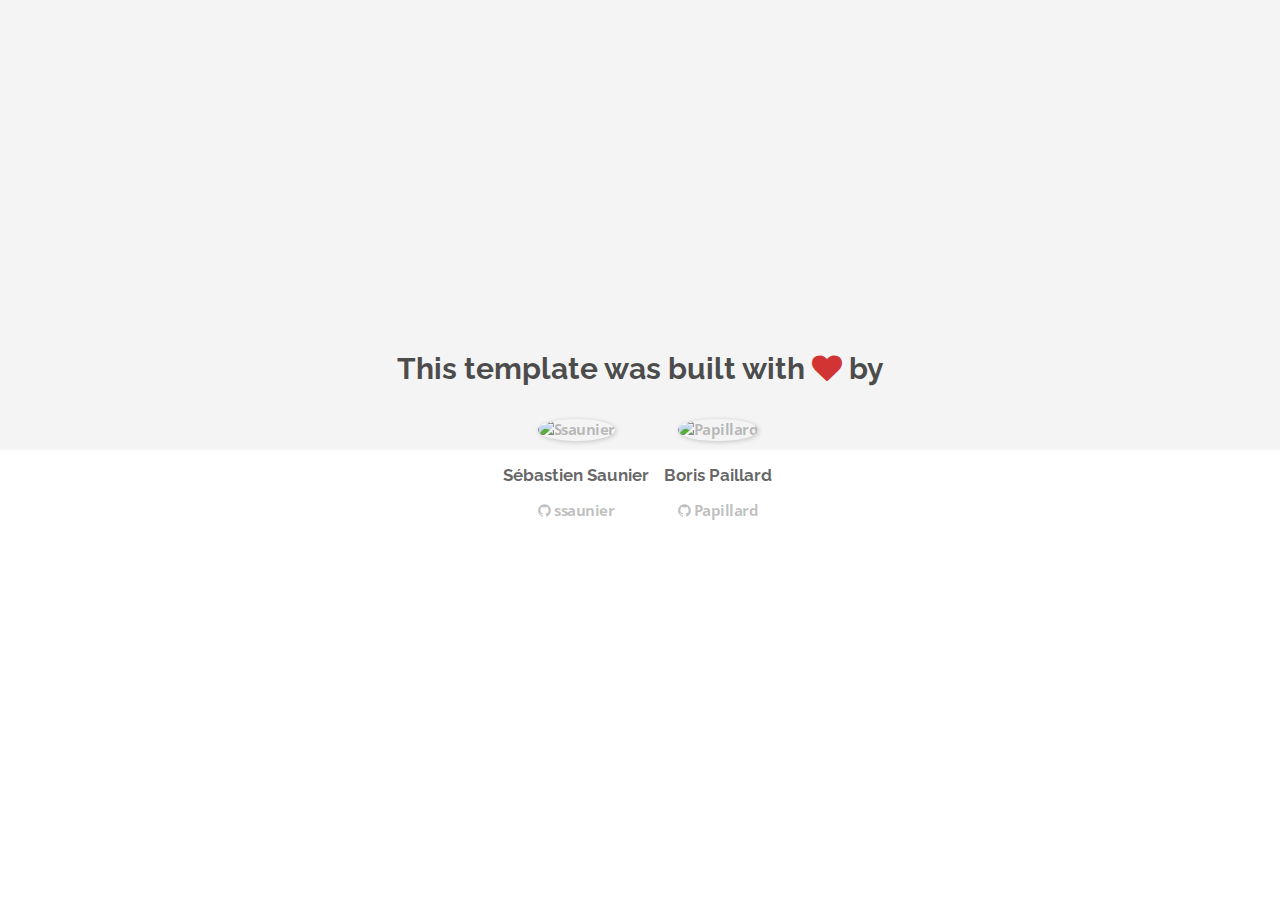
==== about.html @ 376126d7 "Automated commit at 2017-11-13 09:25:33 UTC by middleman-deploy 2.0.0-alpha" ====
<!doctype html>
<html>
  <head>
    <meta charset="utf-8">
    <meta http-equiv="x-ua-compatible" content="ie=edge">
    <meta name="viewport"
          content="width=device-width, initial-scale=1, shrink-to-fit=no">
    <!-- Use the title from a page's frontmatter if it has one -->
    <title>Le Wagon - Middleman - About</title>
    <link href="stylesheets/application-3c48b980.css" rel="stylesheet" />
    <script src="javascripts/application-93de88c9.js"></script>
    <link href="images/favicon-f15af148.png" rel="icon" type="image/png" />
  </head>
  <body>
    <div id="about">
  <div class="about-content">
    <h1>This template was built with <i class="fa fa-heart"></i> by</h1>
    <ul class="list-inline">
        <li>
<a href="https://kitt.lewagon.com/alumni/ssaunier" target="_blank">            <img src="https://kitt.lewagon.com/placeholder/users/ssaunier" class="img-circle" alt="Ssaunier" />
</a>          <h2>Sébastien Saunier</h2>
          <p>
<a href="https://github.com/ssaunier" target="_blank">              <i class="fa fa-github"></i> ssaunier
</a>          </p>
        </li>
        <li>
<a href="https://kitt.lewagon.com/alumni/Papillard" target="_blank">            <img src="https://kitt.lewagon.com/placeholder/users/Papillard" class="img-circle" alt="Papillard" />
</a>          <h2>Boris Paillard</h2>
          <p>
<a href="https://github.com/Papillard" target="_blank">              <i class="fa fa-github"></i> Papillard
</a>          </p>
        </li>
    </ul>
  </div>
</div>

  </body>
</html>
---- stylesheets/application-3c48b980.css ----
@import url("https://fonts.googleapis.com/css?family=Open+Sans:400,300,700|Raleway:400,100,300,700,500");/*!
 * Bootstrap v3.3.7 (http://getbootstrap.com)
 * Copyright 2011-2016 Twitter, Inc.
 * Licensed under MIT (https://github.com/twbs/bootstrap/blob/master/LICENSE)
 *//*! normalize.css v3.0.3 | MIT License | github.com/necolas/normalize.css */html{font-family:sans-serif;-ms-text-size-adjust:100%;-webkit-text-size-adjust:100%}body{margin:0}article,aside,details,figcaption,figure,footer,header,hgroup,main,menu,nav,section,summary{display:block}audio,canvas,progress,video{display:inline-block;vertical-align:baseline}audio:not([controls]){display:none;height:0}[hidden],template{display:none}a{background-color:transparent}a:active,a:hover{outline:0}abbr[title]{border-bottom:1px dotted}b,strong{font-weight:bold}dfn{font-style:italic}h1{font-size:2em;margin:0.67em 0}mark{background:#ff0;color:#000}small{font-size:80%}sub,sup{font-size:75%;line-height:0;position:relative;vertical-align:baseline}sup{top:-0.5em}sub{bottom:-0.25em}img{border:0}svg:not(:root){overflow:hidden}figure{margin:1em 40px}hr{-webkit-box-sizing:content-box;box-sizing:content-box;height:0}pre{overflow:auto}code,kbd,pre,samp{font-family:monospace, monospace;font-size:1em}button,input,optgroup,select,textarea{color:inherit;font:inherit;margin:0}button{overflow:visible}button,select{text-transform:none}button,html input[type="button"],input[type="reset"],input[type="submit"]{-webkit-appearance:button;cursor:pointer}button[disabled],html input[disabled]{cursor:default}button::-moz-focus-inner,input::-moz-focus-inner{border:0;padding:0}input{line-height:normal}input[type="checkbox"],input[type="radio"]{-webkit-box-sizing:border-box;box-sizing:border-box;padding:0}input[type="number"]::-webkit-inner-spin-button,input[type="number"]::-webkit-outer-spin-button{height:auto}input[type="search"]{-webkit-appearance:textfield;-webkit-box-sizing:content-box;box-sizing:content-box}input[type="search"]::-webkit-search-cancel-button,input[type="search"]::-webkit-search-decoration{-webkit-appearance:none}fieldset{border:1px solid #c0c0c0;margin:0 2px;padding:0.35em 0.625em 0.75em}legend{border:0;padding:0}textarea{overflow:auto}optgroup{font-weight:bold}table{border-collapse:collapse;border-spacing:0}td,th{padding:0}/*! Source: https://github.com/h5bp/html5-boilerplate/blob/master/src/css/main.css */@media print{*,*:before,*:after{background:transparent !important;color:#000 !important;-webkit-box-shadow:none !important;box-shadow:none !important;text-shadow:none !important}a,a:visited{text-decoration:underline}a[href]:after{content:" (" attr(href) ")"}abbr[title]:after{content:" (" attr(title) ")"}a[href^="#"]:after,a[href^="javascript:"]:after{content:""}pre,blockquote{border:1px solid #999;page-break-inside:avoid}thead{display:table-header-group}tr,img{page-break-inside:avoid}img{max-width:100% !important}p,h2,h3{orphans:3;widows:3}h2,h3{page-break-after:avoid}.navbar{display:none}.btn>.caret,.dropup>.btn>.caret{border-top-color:#000 !important}.label{border:1px solid #000}.table{border-collapse:collapse !important}.table td,.table th{background-color:#fff !important}.table-bordered th,.table-bordered td{border:1px solid #ddd !important}}@font-face{font-family:'Glyphicons Halflings';src:url("../assets/bootstrap/glyphicons-halflings-regular-86b6f62b.eot");src:url("../assets/bootstrap/glyphicons-halflings-regular-86b6f62b.eot?#iefix") format("embedded-opentype"),url("../assets/bootstrap/glyphicons-halflings-regular-ca35b697.woff2") format("woff2"),url("../assets/bootstrap/glyphicons-halflings-regular-278e49a8.woff") format("woff"),url("../assets/bootstrap/glyphicons-halflings-regular-44bc1850.ttf") format("truetype"),url("../assets/bootstrap/glyphicons-halflings-regular-de51a849.svg#glyphicons_halflingsregular") format("svg")}.glyphicon{position:relative;top:1px;display:inline-block;font-family:'Glyphicons Halflings';font-style:normal;font-weight:normal;line-height:1;-webkit-font-smoothing:antialiased;-moz-osx-font-smoothing:grayscale}.glyphicon-asterisk:before{content:"\002a"}.glyphicon-plus:before{content:"\002b"}.glyphicon-euro:before,.glyphicon-eur:before{content:"\20ac"}.glyphicon-minus:before{content:"\2212"}.glyphicon-cloud:before{content:"\2601"}.glyphicon-envelope:before{content:"\2709"}.glyphicon-pencil:before{content:"\270f"}.glyphicon-glass:before{content:"\e001"}.glyphicon-music:before{content:"\e002"}.glyphicon-search:before{content:"\e003"}.glyphicon-heart:before{content:"\e005"}.glyphicon-star:before{content:"\e006"}.glyphicon-star-empty:before{content:"\e007"}.glyphicon-user:before{content:"\e008"}.glyphicon-film:before{content:"\e009"}.glyphicon-th-large:before{content:"\e010"}.glyphicon-th:before{content:"\e011"}.glyphicon-th-list:before{content:"\e012"}.glyphicon-ok:before{content:"\e013"}.glyphicon-remove:before{content:"\e014"}.glyphicon-zoom-in:before{content:"\e015"}.glyphicon-zoom-out:before{content:"\e016"}.glyphicon-off:before{content:"\e017"}.glyphicon-signal:before{content:"\e018"}.glyphicon-cog:before{content:"\e019"}.glyphicon-trash:before{content:"\e020"}.glyphicon-home:before{content:"\e021"}.glyphicon-file:before{content:"\e022"}.glyphicon-time:before{content:"\e023"}.glyphicon-road:before{content:"\e024"}.glyphicon-download-alt:before{content:"\e025"}.glyphicon-download:before{content:"\e026"}.glyphicon-upload:before{content:"\e027"}.glyphicon-inbox:before{content:"\e028"}.glyphicon-play-circle:before{content:"\e029"}.glyphicon-repeat:before{content:"\e030"}.glyphicon-refresh:before{content:"\e031"}.glyphicon-list-alt:before{content:"\e032"}.glyphicon-lock:before{content:"\e033"}.glyphicon-flag:before{content:"\e034"}.glyphicon-headphones:before{content:"\e035"}.glyphicon-volume-off:before{content:"\e036"}.glyphicon-volume-down:before{content:"\e037"}.glyphicon-volume-up:before{content:"\e038"}.glyphicon-qrcode:before{content:"\e039"}.glyphicon-barcode:before{content:"\e040"}.glyphicon-tag:before{content:"\e041"}.glyphicon-tags:before{content:"\e042"}.glyphicon-book:before{content:"\e043"}.glyphicon-bookmark:before{content:"\e044"}.glyphicon-print:before{content:"\e045"}.glyphicon-camera:before{content:"\e046"}.glyphicon-font:before{content:"\e047"}.glyphicon-bold:before{content:"\e048"}.glyphicon-italic:before{content:"\e049"}.glyphicon-text-height:before{content:"\e050"}.glyphicon-text-width:before{content:"\e051"}.glyphicon-align-left:before{content:"\e052"}.glyphicon-align-center:before{content:"\e053"}.glyphicon-align-right:before{content:"\e054"}.glyphicon-align-justify:before{content:"\e055"}.glyphicon-list:before{content:"\e056"}.glyphicon-indent-left:before{content:"\e057"}.glyphicon-indent-right:before{content:"\e058"}.glyphicon-facetime-video:before{content:"\e059"}.glyphicon-picture:before{content:"\e060"}.glyphicon-map-marker:before{content:"\e062"}.glyphicon-adjust:before{content:"\e063"}.glyphicon-tint:before{content:"\e064"}.glyphicon-edit:before{content:"\e065"}.glyphicon-share:before{content:"\e066"}.glyphicon-check:before{content:"\e067"}.glyphicon-move:before{content:"\e068"}.glyphicon-step-backward:before{content:"\e069"}.glyphicon-fast-backward:before{content:"\e070"}.glyphicon-backward:before{content:"\e071"}.glyphicon-play:before{content:"\e072"}.glyphicon-pause:before{content:"\e073"}.glyphicon-stop:before{content:"\e074"}.glyphicon-forward:before{content:"\e075"}.glyphicon-fast-forward:before{content:"\e076"}.glyphicon-step-forward:before{content:"\e077"}.glyphicon-eject:before{content:"\e078"}.glyphicon-chevron-left:before{content:"\e079"}.glyphicon-chevron-right:before{content:"\e080"}.glyphicon-plus-sign:before{content:"\e081"}.glyphicon-minus-sign:before{content:"\e082"}.glyphicon-remove-sign:before{content:"\e083"}.glyphicon-ok-sign:before{content:"\e084"}.glyphicon-question-sign:before{content:"\e085"}.glyphicon-info-sign:before{content:"\e086"}.glyphicon-screenshot:before{content:"\e087"}.glyphicon-remove-circle:before{content:"\e088"}.glyphicon-ok-circle:before{content:"\e089"}.glyphicon-ban-circle:before{content:"\e090"}.glyphicon-arrow-left:before{content:"\e091"}.glyphicon-arrow-right:before{content:"\e092"}.glyphicon-arrow-up:before{content:"\e093"}.glyphicon-arrow-down:before{content:"\e094"}.glyphicon-share-alt:before{content:"\e095"}.glyphicon-resize-full:before{content:"\e096"}.glyphicon-resize-small:before{content:"\e097"}.glyphicon-exclamation-sign:before{content:"\e101"}.glyphicon-gift:before{content:"\e102"}.glyphicon-leaf:before{content:"\e103"}.glyphicon-fire:before{content:"\e104"}.glyphicon-eye-open:before{content:"\e105"}.glyphicon-eye-close:before{content:"\e106"}.glyphicon-warning-sign:before{content:"\e107"}.glyphicon-plane:before{content:"\e108"}.glyphicon-calendar:before{content:"\e109"}.glyphicon-random:before{content:"\e110"}.glyphicon-comment:before{content:"\e111"}.glyphicon-magnet:before{content:"\e112"}.glyphicon-chevron-up:before{content:"\e113"}.glyphicon-chevron-down:before{content:"\e114"}.glyphicon-retweet:before{content:"\e115"}.glyphicon-shopping-cart:before{content:"\e116"}.glyphicon-folder-close:before{content:"\e117"}.glyphicon-folder-open:before{content:"\e118"}.glyphicon-resize-vertical:before{content:"\e119"}.glyphicon-resize-horizontal:before{content:"\e120"}.glyphicon-hdd:before{content:"\e121"}.glyphicon-bullhorn:before{content:"\e122"}.glyphicon-bell:before{content:"\e123"}.glyphicon-certificate:before{content:"\e124"}.glyphicon-thumbs-up:before{content:"\e125"}.glyphicon-thumbs-down:before{content:"\e126"}.glyphicon-hand-right:before{content:"\e127"}.glyphicon-hand-left:before{content:"\e128"}.glyphicon-hand-up:before{content:"\e129"}.glyphicon-hand-down:before{content:"\e130"}.glyphicon-circle-arrow-right:before{content:"\e131"}.glyphicon-circle-arrow-left:before{content:"\e132"}.glyphicon-circle-arrow-up:before{content:"\e133"}.glyphicon-circle-arrow-down:before{content:"\e134"}.glyphicon-globe:before{content:"\e135"}.glyphicon-wrench:before{content:"\e136"}.glyphicon-tasks:before{content:"\e137"}.glyphicon-filter:before{content:"\e138"}.glyphicon-briefcase:before{content:"\e139"}.glyphicon-fullscreen:before{content:"\e140"}.glyphicon-dashboard:before{content:"\e141"}.glyphicon-paperclip:before{content:"\e142"}.glyphicon-heart-empty:before{content:"\e143"}.glyphicon-link:before{content:"\e144"}.glyphicon-phone:before{content:"\e145"}.glyphicon-pushpin:before{content:"\e146"}.glyphicon-usd:before{content:"\e148"}.glyphicon-gbp:before{content:"\e149"}.glyphicon-sort:before{content:"\e150"}.glyphicon-sort-by-alphabet:before{content:"\e151"}.glyphicon-sort-by-alphabet-alt:before{content:"\e152"}.glyphicon-sort-by-order:before{content:"\e153"}.glyphicon-sort-by-order-alt:before{content:"\e154"}.glyphicon-sort-by-attributes:before{content:"\e155"}.glyphicon-sort-by-attributes-alt:before{content:"\e156"}.glyphicon-unchecked:before{content:"\e157"}.glyphicon-expand:before{content:"\e158"}.glyphicon-collapse-down:before{content:"\e159"}.glyphicon-collapse-up:before{content:"\e160"}.glyphicon-log-in:before{content:"\e161"}.glyphicon-flash:before{content:"\e162"}.glyphicon-log-out:before{content:"\e163"}.glyphicon-new-window:before{content:"\e164"}.glyphicon-record:before{content:"\e165"}.glyphicon-save:before{content:"\e166"}.glyphicon-open:before{content:"\e167"}.glyphicon-saved:before{content:"\e168"}.glyphicon-import:before{content:"\e169"}.glyphicon-export:before{content:"\e170"}.glyphicon-send:before{content:"\e171"}.glyphicon-floppy-disk:before{content:"\e172"}.glyphicon-floppy-saved:before{content:"\e173"}.glyphicon-floppy-remove:before{content:"\e174"}.glyphicon-floppy-save:before{content:"\e175"}.glyphicon-floppy-open:before{content:"\e176"}.glyphicon-credit-card:before{content:"\e177"}.glyphicon-transfer:before{content:"\e178"}.glyphicon-cutlery:before{content:"\e179"}.glyphicon-header:before{content:"\e180"}.glyphicon-compressed:before{content:"\e181"}.glyphicon-earphone:before{content:"\e182"}.glyphicon-phone-alt:before{content:"\e183"}.glyphicon-tower:before{content:"\e184"}.glyphicon-stats:before{content:"\e185"}.glyphicon-sd-video:before{content:"\e186"}.glyphicon-hd-video:before{content:"\e187"}.glyphicon-subtitles:before{content:"\e188"}.glyphicon-sound-stereo:before{content:"\e189"}.glyphicon-sound-dolby:before{content:"\e190"}.glyphicon-sound-5-1:before{content:"\e191"}.glyphicon-sound-6-1:before{content:"\e192"}.glyphicon-sound-7-1:before{content:"\e193"}.glyphicon-copyright-mark:before{content:"\e194"}.glyphicon-registration-mark:before{content:"\e195"}.glyphicon-cloud-download:before{content:"\e197"}.glyphicon-cloud-upload:before{content:"\e198"}.glyphicon-tree-conifer:before{content:"\e199"}.glyphicon-tree-deciduous:before{content:"\e200"}.glyphicon-cd:before{content:"\e201"}.glyphicon-save-file:before{content:"\e202"}.glyphicon-open-file:before{content:"\e203"}.glyphicon-level-up:before{content:"\e204"}.glyphicon-copy:before{content:"\e205"}.glyphicon-paste:before{content:"\e206"}.glyphicon-alert:before{content:"\e209"}.glyphicon-equalizer:before{content:"\e210"}.glyphicon-king:before{content:"\e211"}.glyphicon-queen:before{content:"\e212"}.glyphicon-pawn:before{content:"\e213"}.glyphicon-bishop:before{content:"\e214"}.glyphicon-knight:before{content:"\e215"}.glyphicon-baby-formula:before{content:"\e216"}.glyphicon-tent:before{content:"\26fa"}.glyphicon-blackboard:before{content:"\e218"}.glyphicon-bed:before{content:"\e219"}.glyphicon-apple:before{content:"\f8ff"}.glyphicon-erase:before{content:"\e221"}.glyphicon-hourglass:before{content:"\231b"}.glyphicon-lamp:before{content:"\e223"}.glyphicon-duplicate:before{content:"\e224"}.glyphicon-piggy-bank:before{content:"\e225"}.glyphicon-scissors:before{content:"\e226"}.glyphicon-bitcoin:before{content:"\e227"}.glyphicon-btc:before{content:"\e227"}.glyphicon-xbt:before{content:"\e227"}.glyphicon-yen:before{content:"\00a5"}.glyphicon-jpy:before{content:"\00a5"}.glyphicon-ruble:before{content:"\20bd"}.glyphicon-rub:before{content:"\20bd"}.glyphicon-scale:before{content:"\e230"}.glyphicon-ice-lolly:before{content:"\e231"}.glyphicon-ice-lolly-tasted:before{content:"\e232"}.glyphicon-education:before{content:"\e233"}.glyphicon-option-horizontal:before{content:"\e234"}.glyphicon-option-vertical:before{content:"\e235"}.glyphicon-menu-hamburger:before{content:"\e236"}.glyphicon-modal-window:before{content:"\e237"}.glyphicon-oil:before{content:"\e238"}.glyphicon-grain:before{content:"\e239"}.glyphicon-sunglasses:before{content:"\e240"}.glyphicon-text-size:before{content:"\e241"}.glyphicon-text-color:before{content:"\e242"}.glyphicon-text-background:before{content:"\e243"}.glyphicon-object-align-top:before{content:"\e244"}.glyphicon-object-align-bottom:before{content:"\e245"}.glyphicon-object-align-horizontal:before{content:"\e246"}.glyphicon-object-align-left:before{content:"\e247"}.glyphicon-object-align-vertical:before{content:"\e248"}.glyphicon-object-align-right:before{content:"\e249"}.glyphicon-triangle-right:before{content:"\e250"}.glyphicon-triangle-left:before{content:"\e251"}.glyphicon-triangle-bottom:before{content:"\e252"}.glyphicon-triangle-top:before{content:"\e253"}.glyphicon-console:before{content:"\e254"}.glyphicon-superscript:before{content:"\e255"}.glyphicon-subscript:before{content:"\e256"}.glyphicon-menu-left:before{content:"\e257"}.glyphicon-menu-right:before{content:"\e258"}.glyphicon-menu-down:before{content:"\e259"}.glyphicon-menu-up:before{content:"\e260"}*{-webkit-box-sizing:border-box;box-sizing:border-box}*:before,*:after{-webkit-box-sizing:border-box;box-sizing:border-box}html{font-size:10px;-webkit-tap-highlight-color:transparent}body{font-family:"Open Sans", "Helvetica", "sans-serif";font-size:18px;line-height:1.42857143;color:#333333;background-color:#F4F4F4}input,button,select,textarea{font-family:inherit;font-size:inherit;line-height:inherit}a{color:#469AE0;text-decoration:none}a:hover,a:focus{color:#1f74ba;text-decoration:underline}a:focus{outline:5px auto -webkit-focus-ring-color;outline-offset:-2px}figure{margin:0}img{vertical-align:middle}.img-responsive{display:block;max-width:100%;height:auto}.img-rounded{border-radius:2px}.img-thumbnail{padding:4px;line-height:1.42857143;background-color:#F4F4F4;border:1px solid #ddd;border-radius:2px;-webkit-transition:all 0.2s ease-in-out;transition:all 0.2s ease-in-out;display:inline-block;max-width:100%;height:auto}.img-circle{border-radius:50%}hr{margin-top:25px;margin-bottom:25px;border:0;border-top:1px solid #eeeeee}.sr-only{position:absolute;width:1px;height:1px;margin:-1px;padding:0;overflow:hidden;clip:rect(0, 0, 0, 0);border:0}.sr-only-focusable:active,.sr-only-focusable:focus{position:static;width:auto;height:auto;margin:0;overflow:visible;clip:auto}[role="button"]{cursor:pointer}h1,h2,h3,h4,h5,h6,.h1,.h2,.h3,.h4,.h5,.h6{font-family:"Raleway", "Helvetica", "sans-serif";font-weight:500;line-height:1.1;color:inherit}h1 small,h1 .small,h2 small,h2 .small,h3 small,h3 .small,h4 small,h4 .small,h5 small,h5 .small,h6 small,h6 .small,.h1 small,.h1 .small,.h2 small,.h2 .small,.h3 small,.h3 .small,.h4 small,.h4 .small,.h5 small,.h5 .small,.h6 small,.h6 .small{font-weight:normal;line-height:1;color:#777777}h1,.h1,h2,.h2,h3,.h3{margin-top:25px;margin-bottom:12.5px}h1 small,h1 .small,.h1 small,.h1 .small,h2 small,h2 .small,.h2 small,.h2 .small,h3 small,h3 .small,.h3 small,.h3 .small{font-size:65%}h4,.h4,h5,.h5,h6,.h6{margin-top:12.5px;margin-bottom:12.5px}h4 small,h4 .small,.h4 small,.h4 .small,h5 small,h5 .small,.h5 small,.h5 .small,h6 small,h6 .small,.h6 small,.h6 .small{font-size:75%}h1,.h1{font-size:46px}h2,.h2{font-size:38px}h3,.h3{font-size:31px}h4,.h4{font-size:23px}h5,.h5{font-size:18px}h6,.h6{font-size:16px}p{margin:0 0 12.5px}.lead{margin-bottom:25px;font-size:20px;font-weight:300;line-height:1.4}@media (min-width: 768px){.lead{font-size:27px}}small,.small{font-size:88%}mark,.mark{background-color:#fcf8e3;padding:.2em}.text-left{text-align:left}.text-right{text-align:right}.text-center{text-align:center}.text-justify{text-align:justify}.text-nowrap{white-space:nowrap}.text-lowercase{text-transform:lowercase}.text-uppercase,.initialism{text-transform:uppercase}.text-capitalize{text-transform:capitalize}.text-muted{color:#777777}.text-primary{color:#469AE0}a.text-primary:hover,a.text-primary:focus{color:#2381d0}.text-success{color:#3c763d}a.text-success:hover,a.text-success:focus{color:#2b542c}.text-info{color:#31708f}a.text-info:hover,a.text-info:focus{color:#245269}.text-warning{color:#8a6d3b}a.text-warning:hover,a.text-warning:focus{color:#66512c}.text-danger{color:#a94442}a.text-danger:hover,a.text-danger:focus{color:#843534}.bg-primary{color:#fff}.bg-primary{background-color:#469AE0}a.bg-primary:hover,a.bg-primary:focus{background-color:#2381d0}.bg-success{background-color:#dff0d8}a.bg-success:hover,a.bg-success:focus{background-color:#c1e2b3}.bg-info{background-color:#d9edf7}a.bg-info:hover,a.bg-info:focus{background-color:#afd9ee}.bg-warning{background-color:#fcf8e3}a.bg-warning:hover,a.bg-warning:focus{background-color:#f7ecb5}.bg-danger{background-color:#f2dede}a.bg-danger:hover,a.bg-danger:focus{background-color:#e4b9b9}.page-header{padding-bottom:11.5px;margin:50px 0 25px;border-bottom:1px solid #eeeeee}ul,ol{margin-top:0;margin-bottom:12.5px}ul ul,ul ol,ol ul,ol ol{margin-bottom:0}.list-unstyled{padding-left:0;list-style:none}.list-inline{padding-left:0;list-style:none;margin-left:-5px}.list-inline>li{display:inline-block;padding-left:5px;padding-right:5px}dl{margin-top:0;margin-bottom:25px}dt,dd{line-height:1.42857143}dt{font-weight:bold}dd{margin-left:0}.dl-horizontal dd:before,.dl-horizontal dd:after{content:" ";display:table}.dl-horizontal dd:after{clear:both}@media (min-width: 768px){.dl-horizontal dt{float:left;width:160px;clear:left;text-align:right;overflow:hidden;text-overflow:ellipsis;white-space:nowrap}.dl-horizontal dd{margin-left:180px}}abbr[title],abbr[data-original-title]{cursor:help;border-bottom:1px dotted #777777}.initialism{font-size:90%}blockquote{padding:12.5px 25px;margin:0 0 25px;font-size:22.5px;border-left:5px solid #eeeeee}blockquote p:last-child,blockquote ul:last-child,blockquote ol:last-child{margin-bottom:0}blockquote footer,blockquote small,blockquote .small{display:block;font-size:80%;line-height:1.42857143;color:#777777}blockquote footer:before,blockquote small:before,blockquote .small:before{content:'\2014 \00A0'}.blockquote-reverse,blockquote.pull-right{padding-right:15px;padding-left:0;border-right:5px solid #eeeeee;border-left:0;text-align:right}.blockquote-reverse footer:before,.blockquote-reverse small:before,.blockquote-reverse .small:before,blockquote.pull-right footer:before,blockquote.pull-right small:before,blockquote.pull-right .small:before{content:''}.blockquote-reverse footer:after,.blockquote-reverse small:after,.blockquote-reverse .small:after,blockquote.pull-right footer:after,blockquote.pull-right small:after,blockquote.pull-right .small:after{content:'\00A0 \2014'}address{margin-bottom:25px;font-style:normal;line-height:1.42857143}code,kbd,pre,samp{font-family:Menlo, Monaco, Consolas, "Courier New", monospace}code{padding:2px 4px;font-size:90%;color:#c7254e;background-color:#f9f2f4;border-radius:2px}kbd{padding:2px 4px;font-size:90%;color:#fff;background-color:#333;border-radius:2px;-webkit-box-shadow:inset 0 -1px 0 rgba(0,0,0,0.25);box-shadow:inset 0 -1px 0 rgba(0,0,0,0.25)}kbd kbd{padding:0;font-size:100%;font-weight:bold;-webkit-box-shadow:none;box-shadow:none}pre{display:block;padding:12px;margin:0 0 12.5px;font-size:17px;line-height:1.42857143;word-break:break-all;word-wrap:break-word;color:#333333;background-color:#f5f5f5;border:1px solid #ccc;border-radius:2px}pre code{padding:0;font-size:inherit;color:inherit;white-space:pre-wrap;background-color:transparent;border-radius:0}.pre-scrollable{max-height:340px;overflow-y:scroll}.container{margin-right:auto;margin-left:auto;padding-left:15px;padding-right:15px}.container:before,.container:after{content:" ";display:table}.container:after{clear:both}@media (min-width: 768px){.container{width:750px}}@media (min-width: 992px){.container{width:970px}}@media (min-width: 1200px){.container{width:1170px}}.container-fluid{margin-right:auto;margin-left:auto;padding-left:15px;padding-right:15px}.container-fluid:before,.container-fluid:after{content:" ";display:table}.container-fluid:after{clear:both}.row{margin-left:-15px;margin-right:-15px}.row:before,.row:after{content:" ";display:table}.row:after{clear:both}.col-xs-1,.col-sm-1,.col-md-1,.col-lg-1,.col-xs-2,.col-sm-2,.col-md-2,.col-lg-2,.col-xs-3,.col-sm-3,.col-md-3,.col-lg-3,.col-xs-4,.col-sm-4,.col-md-4,.col-lg-4,.col-xs-5,.col-sm-5,.col-md-5,.col-lg-5,.col-xs-6,.col-sm-6,.col-md-6,.col-lg-6,.col-xs-7,.col-sm-7,.col-md-7,.col-lg-7,.col-xs-8,.col-sm-8,.col-md-8,.col-lg-8,.col-xs-9,.col-sm-9,.col-md-9,.col-lg-9,.col-xs-10,.col-sm-10,.col-md-10,.col-lg-10,.col-xs-11,.col-sm-11,.col-md-11,.col-lg-11,.col-xs-12,.col-sm-12,.col-md-12,.col-lg-12{position:relative;min-height:1px;padding-left:15px;padding-right:15px}.col-xs-1,.col-xs-2,.col-xs-3,.col-xs-4,.col-xs-5,.col-xs-6,.col-xs-7,.col-xs-8,.col-xs-9,.col-xs-10,.col-xs-11,.col-xs-12{float:left}.col-xs-1{width:8.33333333%}.col-xs-2{width:16.66666667%}.col-xs-3{width:25%}.col-xs-4{width:33.33333333%}.col-xs-5{width:41.66666667%}.col-xs-6{width:50%}.col-xs-7{width:58.33333333%}.col-xs-8{width:66.66666667%}.col-xs-9{width:75%}.col-xs-10{width:83.33333333%}.col-xs-11{width:91.66666667%}.col-xs-12{width:100%}.col-xs-pull-0{right:auto}.col-xs-pull-1{right:8.33333333%}.col-xs-pull-2{right:16.66666667%}.col-xs-pull-3{right:25%}.col-xs-pull-4{right:33.33333333%}.col-xs-pull-5{right:41.66666667%}.col-xs-pull-6{right:50%}.col-xs-pull-7{right:58.33333333%}.col-xs-pull-8{right:66.66666667%}.col-xs-pull-9{right:75%}.col-xs-pull-10{right:83.33333333%}.col-xs-pull-11{right:91.66666667%}.col-xs-pull-12{right:100%}.col-xs-push-0{left:auto}.col-xs-push-1{left:8.33333333%}.col-xs-push-2{left:16.66666667%}.col-xs-push-3{left:25%}.col-xs-push-4{left:33.33333333%}.col-xs-push-5{left:41.66666667%}.col-xs-push-6{left:50%}.col-xs-push-7{left:58.33333333%}.col-xs-push-8{left:66.66666667%}.col-xs-push-9{left:75%}.col-xs-push-10{left:83.33333333%}.col-xs-push-11{left:91.66666667%}.col-xs-push-12{left:100%}.col-xs-offset-0{margin-left:0%}.col-xs-offset-1{margin-left:8.33333333%}.col-xs-offset-2{margin-left:16.66666667%}.col-xs-offset-3{margin-left:25%}.col-xs-offset-4{margin-left:33.33333333%}.col-xs-offset-5{margin-left:41.66666667%}.col-xs-offset-6{margin-left:50%}.col-xs-offset-7{margin-left:58.33333333%}.col-xs-offset-8{margin-left:66.66666667%}.col-xs-offset-9{margin-left:75%}.col-xs-offset-10{margin-left:83.33333333%}.col-xs-offset-11{margin-left:91.66666667%}.col-xs-offset-12{margin-left:100%}@media (min-width: 768px){.col-sm-1,.col-sm-2,.col-sm-3,.col-sm-4,.col-sm-5,.col-sm-6,.col-sm-7,.col-sm-8,.col-sm-9,.col-sm-10,.col-sm-11,.col-sm-12{float:left}.col-sm-1{width:8.33333333%}.col-sm-2{width:16.66666667%}.col-sm-3{width:25%}.col-sm-4{width:33.33333333%}.col-sm-5{width:41.66666667%}.col-sm-6{width:50%}.col-sm-7{width:58.33333333%}.col-sm-8{width:66.66666667%}.col-sm-9{width:75%}.col-sm-10{width:83.33333333%}.col-sm-11{width:91.66666667%}.col-sm-12{width:100%}.col-sm-pull-0{right:auto}.col-sm-pull-1{right:8.33333333%}.col-sm-pull-2{right:16.66666667%}.col-sm-pull-3{right:25%}.col-sm-pull-4{right:33.33333333%}.col-sm-pull-5{right:41.66666667%}.col-sm-pull-6{right:50%}.col-sm-pull-7{right:58.33333333%}.col-sm-pull-8{right:66.66666667%}.col-sm-pull-9{right:75%}.col-sm-pull-10{right:83.33333333%}.col-sm-pull-11{right:91.66666667%}.col-sm-pull-12{right:100%}.col-sm-push-0{left:auto}.col-sm-push-1{left:8.33333333%}.col-sm-push-2{left:16.66666667%}.col-sm-push-3{left:25%}.col-sm-push-4{left:33.33333333%}.col-sm-push-5{left:41.66666667%}.col-sm-push-6{left:50%}.col-sm-push-7{left:58.33333333%}.col-sm-push-8{left:66.66666667%}.col-sm-push-9{left:75%}.col-sm-push-10{left:83.33333333%}.col-sm-push-11{left:91.66666667%}.col-sm-push-12{left:100%}.col-sm-offset-0{margin-left:0%}.col-sm-offset-1{margin-left:8.33333333%}.col-sm-offset-2{margin-left:16.66666667%}.col-sm-offset-3{margin-left:25%}.col-sm-offset-4{margin-left:33.33333333%}.col-sm-offset-5{margin-left:41.66666667%}.col-sm-offset-6{margin-left:50%}.col-sm-offset-7{margin-left:58.33333333%}.col-sm-offset-8{margin-left:66.66666667%}.col-sm-offset-9{margin-left:75%}.col-sm-offset-10{margin-left:83.33333333%}.col-sm-offset-11{margin-left:91.66666667%}.col-sm-offset-12{margin-left:100%}}@media (min-width: 992px){.col-md-1,.col-md-2,.col-md-3,.col-md-4,.col-md-5,.col-md-6,.col-md-7,.col-md-8,.col-md-9,.col-md-10,.col-md-11,.col-md-12{float:left}.col-md-1{width:8.33333333%}.col-md-2{width:16.66666667%}.col-md-3{width:25%}.col-md-4{width:33.33333333%}.col-md-5{width:41.66666667%}.col-md-6{width:50%}.col-md-7{width:58.33333333%}.col-md-8{width:66.66666667%}.col-md-9{width:75%}.col-md-10{width:83.33333333%}.col-md-11{width:91.66666667%}.col-md-12{width:100%}.col-md-pull-0{right:auto}.col-md-pull-1{right:8.33333333%}.col-md-pull-2{right:16.66666667%}.col-md-pull-3{right:25%}.col-md-pull-4{right:33.33333333%}.col-md-pull-5{right:41.66666667%}.col-md-pull-6{right:50%}.col-md-pull-7{right:58.33333333%}.col-md-pull-8{right:66.66666667%}.col-md-pull-9{right:75%}.col-md-pull-10{right:83.33333333%}.col-md-pull-11{right:91.66666667%}.col-md-pull-12{right:100%}.col-md-push-0{left:auto}.col-md-push-1{left:8.33333333%}.col-md-push-2{left:16.66666667%}.col-md-push-3{left:25%}.col-md-push-4{left:33.33333333%}.col-md-push-5{left:41.66666667%}.col-md-push-6{left:50%}.col-md-push-7{left:58.33333333%}.col-md-push-8{left:66.66666667%}.col-md-push-9{left:75%}.col-md-push-10{left:83.33333333%}.col-md-push-11{left:91.66666667%}.col-md-push-12{left:100%}.col-md-offset-0{margin-left:0%}.col-md-offset-1{margin-left:8.33333333%}.col-md-offset-2{margin-left:16.66666667%}.col-md-offset-3{margin-left:25%}.col-md-offset-4{margin-left:33.33333333%}.col-md-offset-5{margin-left:41.66666667%}.col-md-offset-6{margin-left:50%}.col-md-offset-7{margin-left:58.33333333%}.col-md-offset-8{margin-left:66.66666667%}.col-md-offset-9{margin-left:75%}.col-md-offset-10{margin-left:83.33333333%}.col-md-offset-11{margin-left:91.66666667%}.col-md-offset-12{margin-left:100%}}@media (min-width: 1200px){.col-lg-1,.col-lg-2,.col-lg-3,.col-lg-4,.col-lg-5,.col-lg-6,.col-lg-7,.col-lg-8,.col-lg-9,.col-lg-10,.col-lg-11,.col-lg-12{float:left}.col-lg-1{width:8.33333333%}.col-lg-2{width:16.66666667%}.col-lg-3{width:25%}.col-lg-4{width:33.33333333%}.col-lg-5{width:41.66666667%}.col-lg-6{width:50%}.col-lg-7{width:58.33333333%}.col-lg-8{width:66.66666667%}.col-lg-9{width:75%}.col-lg-10{width:83.33333333%}.col-lg-11{width:91.66666667%}.col-lg-12{width:100%}.col-lg-pull-0{right:auto}.col-lg-pull-1{right:8.33333333%}.col-lg-pull-2{right:16.66666667%}.col-lg-pull-3{right:25%}.col-lg-pull-4{right:33.33333333%}.col-lg-pull-5{right:41.66666667%}.col-lg-pull-6{right:50%}.col-lg-pull-7{right:58.33333333%}.col-lg-pull-8{right:66.66666667%}.col-lg-pull-9{right:75%}.col-lg-pull-10{right:83.33333333%}.col-lg-pull-11{right:91.66666667%}.col-lg-pull-12{right:100%}.col-lg-push-0{left:auto}.col-lg-push-1{left:8.33333333%}.col-lg-push-2{left:16.66666667%}.col-lg-push-3{left:25%}.col-lg-push-4{left:33.33333333%}.col-lg-push-5{left:41.66666667%}.col-lg-push-6{left:50%}.col-lg-push-7{left:58.33333333%}.col-lg-push-8{left:66.66666667%}.col-lg-push-9{left:75%}.col-lg-push-10{left:83.33333333%}.col-lg-push-11{left:91.66666667%}.col-lg-push-12{left:100%}.col-lg-offset-0{margin-left:0%}.col-lg-offset-1{margin-left:8.33333333%}.col-lg-offset-2{margin-left:16.66666667%}.col-lg-offset-3{margin-left:25%}.col-lg-offset-4{margin-left:33.33333333%}.col-lg-offset-5{margin-left:41.66666667%}.col-lg-offset-6{margin-left:50%}.col-lg-offset-7{margin-left:58.33333333%}.col-lg-offset-8{margin-left:66.66666667%}.col-lg-offset-9{margin-left:75%}.col-lg-offset-10{margin-left:83.33333333%}.col-lg-offset-11{margin-left:91.66666667%}.col-lg-offset-12{margin-left:100%}}table{background-color:transparent}caption{padding-top:8px;padding-bottom:8px;color:#777777;text-align:left}th{text-align:left}.table{width:100%;max-width:100%;margin-bottom:25px}.table>thead>tr>th,.table>thead>tr>td,.table>tbody>tr>th,.table>tbody>tr>td,.table>tfoot>tr>th,.table>tfoot>tr>td{padding:8px;line-height:1.42857143;vertical-align:top;border-top:1px solid #ddd}.table>thead>tr>th{vertical-align:bottom;border-bottom:2px solid #ddd}.table>caption+thead>tr:first-child>th,.table>caption+thead>tr:first-child>td,.table>colgroup+thead>tr:first-child>th,.table>colgroup+thead>tr:first-child>td,.table>thead:first-child>tr:first-child>th,.table>thead:first-child>tr:first-child>td{border-top:0}.table>tbody+tbody{border-top:2px solid #ddd}.table .table{background-color:#F4F4F4}.table-condensed>thead>tr>th,.table-condensed>thead>tr>td,.table-condensed>tbody>tr>th,.table-condensed>tbody>tr>td,.table-condensed>tfoot>tr>th,.table-condensed>tfoot>tr>td{padding:5px}.table-bordered{border:1px solid #ddd}.table-bordered>thead>tr>th,.table-bordered>thead>tr>td,.table-bordered>tbody>tr>th,.table-bordered>tbody>tr>td,.table-bordered>tfoot>tr>th,.table-bordered>tfoot>tr>td{border:1px solid #ddd}.table-bordered>thead>tr>th,.table-bordered>thead>tr>td{border-bottom-width:2px}.table-striped>tbody>tr:nth-of-type(odd){background-color:#f9f9f9}.table-hover>tbody>tr:hover{background-color:#f5f5f5}table col[class*="col-"]{position:static;float:none;display:table-column}table td[class*="col-"],table th[class*="col-"]{position:static;float:none;display:table-cell}.table>thead>tr>td.active,.table>thead>tr>th.active,.table>thead>tr.active>td,.table>thead>tr.active>th,.table>tbody>tr>td.active,.table>tbody>tr>th.active,.table>tbody>tr.active>td,.table>tbody>tr.active>th,.table>tfoot>tr>td.active,.table>tfoot>tr>th.active,.table>tfoot>tr.active>td,.table>tfoot>tr.active>th{background-color:#f5f5f5}.table-hover>tbody>tr>td.active:hover,.table-hover>tbody>tr>th.active:hover,.table-hover>tbody>tr.active:hover>td,.table-hover>tbody>tr:hover>.active,.table-hover>tbody>tr.active:hover>th{background-color:#e8e8e8}.table>thead>tr>td.success,.table>thead>tr>th.success,.table>thead>tr.success>td,.table>thead>tr.success>th,.table>tbody>tr>td.success,.table>tbody>tr>th.success,.table>tbody>tr.success>td,.table>tbody>tr.success>th,.table>tfoot>tr>td.success,.table>tfoot>tr>th.success,.table>tfoot>tr.success>td,.table>tfoot>tr.success>th{background-color:#dff0d8}.table-hover>tbody>tr>td.success:hover,.table-hover>tbody>tr>th.success:hover,.table-hover>tbody>tr.success:hover>td,.table-hover>tbody>tr:hover>.success,.table-hover>tbody>tr.success:hover>th{background-color:#d0e9c6}.table>thead>tr>td.info,.table>thead>tr>th.info,.table>thead>tr.info>td,.table>thead>tr.info>th,.table>tbody>tr>td.info,.table>tbody>tr>th.info,.table>tbody>tr.info>td,.table>tbody>tr.info>th,.table>tfoot>tr>td.info,.table>tfoot>tr>th.info,.table>tfoot>tr.info>td,.table>tfoot>tr.info>th{background-color:#d9edf7}.table-hover>tbody>tr>td.info:hover,.table-hover>tbody>tr>th.info:hover,.table-hover>tbody>tr.info:hover>td,.table-hover>tbody>tr:hover>.info,.table-hover>tbody>tr.info:hover>th{background-color:#c4e3f3}.table>thead>tr>td.warning,.table>thead>tr>th.warning,.table>thead>tr.warning>td,.table>thead>tr.warning>th,.table>tbody>tr>td.warning,.table>tbody>tr>th.warning,.table>tbody>tr.warning>td,.table>tbody>tr.warning>th,.table>tfoot>tr>td.warning,.table>tfoot>tr>th.warning,.table>tfoot>tr.warning>td,.table>tfoot>tr.warning>th{background-color:#fcf8e3}.table-hover>tbody>tr>td.warning:hover,.table-hover>tbody>tr>th.warning:hover,.table-hover>tbody>tr.warning:hover>td,.table-hover>tbody>tr:hover>.warning,.table-hover>tbody>tr.warning:hover>th{background-color:#faf2cc}.table>thead>tr>td.danger,.table>thead>tr>th.danger,.table>thead>tr.danger>td,.table>thead>tr.danger>th,.table>tbody>tr>td.danger,.table>tbody>tr>th.danger,.table>tbody>tr.danger>td,.table>tbody>tr.danger>th,.table>tfoot>tr>td.danger,.table>tfoot>tr>th.danger,.table>tfoot>tr.danger>td,.table>tfoot>tr.danger>th{background-color:#f2dede}.table-hover>tbody>tr>td.danger:hover,.table-hover>tbody>tr>th.danger:hover,.table-hover>tbody>tr.danger:hover>td,.table-hover>tbody>tr:hover>.danger,.table-hover>tbody>tr.danger:hover>th{background-color:#ebcccc}.table-responsive{overflow-x:auto;min-height:0.01%}@media screen and (max-width: 767px){.table-responsive{width:100%;margin-bottom:18.75px;overflow-y:hidden;-ms-overflow-style:-ms-autohiding-scrollbar;border:1px solid #ddd}.table-responsive>.table{margin-bottom:0}.table-responsive>.table>thead>tr>th,.table-responsive>.table>thead>tr>td,.table-responsive>.table>tbody>tr>th,.table-responsive>.table>tbody>tr>td,.table-responsive>.table>tfoot>tr>th,.table-responsive>.table>tfoot>tr>td{white-space:nowrap}.table-responsive>.table-bordered{border:0}.table-responsive>.table-bordered>thead>tr>th:first-child,.table-responsive>.table-bordered>thead>tr>td:first-child,.table-responsive>.table-bordered>tbody>tr>th:first-child,.table-responsive>.table-bordered>tbody>tr>td:first-child,.table-responsive>.table-bordered>tfoot>tr>th:first-child,.table-responsive>.table-bordered>tfoot>tr>td:first-child{border-left:0}.table-responsive>.table-bordered>thead>tr>th:last-child,.table-responsive>.table-bordered>thead>tr>td:last-child,.table-responsive>.table-bordered>tbody>tr>th:last-child,.table-responsive>.table-bordered>tbody>tr>td:last-child,.table-responsive>.table-bordered>tfoot>tr>th:last-child,.table-responsive>.table-bordered>tfoot>tr>td:last-child{border-right:0}.table-responsive>.table-bordered>tbody>tr:last-child>th,.table-responsive>.table-bordered>tbody>tr:last-child>td,.table-responsive>.table-bordered>tfoot>tr:last-child>th,.table-responsive>.table-bordered>tfoot>tr:last-child>td{border-bottom:0}}fieldset{padding:0;margin:0;border:0;min-width:0}legend{display:block;width:100%;padding:0;margin-bottom:25px;font-size:27px;line-height:inherit;color:#333333;border:0;border-bottom:1px solid #e5e5e5}label{display:inline-block;max-width:100%;margin-bottom:5px;font-weight:bold}input[type="search"]{-webkit-box-sizing:border-box;box-sizing:border-box}input[type="radio"],input[type="checkbox"]{margin:4px 0 0;margin-top:1px \9;line-height:normal}input[type="file"]{display:block}input[type="range"]{display:block;width:100%}select[multiple],select[size]{height:auto}input[type="file"]:focus,input[type="radio"]:focus,input[type="checkbox"]:focus{outline:5px auto -webkit-focus-ring-color;outline-offset:-2px}output{display:block;padding-top:7px;font-size:18px;line-height:1.42857143;color:#000000}.form-control{display:block;width:100%;height:39px;padding:6px 12px;font-size:18px;line-height:1.42857143;color:#000000;background-color:#fff;background-image:none;border:1px solid #ccc;border-radius:2px;-webkit-box-shadow:inset 0 1px 1px rgba(0,0,0,0.075);box-shadow:inset 0 1px 1px rgba(0,0,0,0.075);-webkit-transition:border-color ease-in-out 0.15s, box-shadow ease-in-out 0.15s;-webkit-transition:border-color ease-in-out 0.15s, -webkit-box-shadow ease-in-out 0.15s;transition:border-color ease-in-out 0.15s, -webkit-box-shadow ease-in-out 0.15s;transition:border-color ease-in-out 0.15s, box-shadow ease-in-out 0.15s;transition:border-color ease-in-out 0.15s, box-shadow ease-in-out 0.15s, -webkit-box-shadow ease-in-out 0.15s}.form-control:focus{border-color:#66afe9;outline:0;-webkit-box-shadow:inset 0 1px 1px rgba(0,0,0,0.075),0 0 8px rgba(102,175,233,0.6);box-shadow:inset 0 1px 1px rgba(0,0,0,0.075),0 0 8px rgba(102,175,233,0.6)}.form-control::-moz-placeholder{color:#999;opacity:1}.form-control:-ms-input-placeholder{color:#999}.form-control::-webkit-input-placeholder{color:#999}.form-control::-ms-expand{border:0;background-color:transparent}.form-control[disabled],.form-control[readonly],fieldset[disabled] .form-control{background-color:#eeeeee;opacity:1}.form-control[disabled],fieldset[disabled] .form-control{cursor:not-allowed}textarea.form-control{height:auto}input[type="search"]{-webkit-appearance:none}@media screen and (-webkit-min-device-pixel-ratio: 0){input[type="date"].form-control,input[type="time"].form-control,input[type="datetime-local"].form-control,input[type="month"].form-control{line-height:39px}input[type="date"].input-sm,.input-group-sm>input[type="date"].form-control,.input-group-sm>input[type="date"].input-group-addon,.input-group-sm>.input-group-btn>input[type="date"].btn,.input-group-sm input[type="date"],input[type="time"].input-sm,.input-group-sm>input[type="time"].form-control,.input-group-sm>input[type="time"].input-group-addon,.input-group-sm>.input-group-btn>input[type="time"].btn,.input-group-sm input[type="time"],input[type="datetime-local"].input-sm,.input-group-sm>input[type="datetime-local"].form-control,.input-group-sm>input[type="datetime-local"].input-group-addon,.input-group-sm>.input-group-btn>input[type="datetime-local"].btn,.input-group-sm input[type="datetime-local"],input[type="month"].input-sm,.input-group-sm>input[type="month"].form-control,.input-group-sm>input[type="month"].input-group-addon,.input-group-sm>.input-group-btn>input[type="month"].btn,.input-group-sm input[type="month"]{line-height:36px}input[type="date"].input-lg,.input-group-lg>input[type="date"].form-control,.input-group-lg>input[type="date"].input-group-addon,.input-group-lg>.input-group-btn>input[type="date"].btn,.input-group-lg input[type="date"],input[type="time"].input-lg,.input-group-lg>input[type="time"].form-control,.input-group-lg>input[type="time"].input-group-addon,.input-group-lg>.input-group-btn>input[type="time"].btn,.input-group-lg input[type="time"],input[type="datetime-local"].input-lg,.input-group-lg>input[type="datetime-local"].form-control,.input-group-lg>input[type="datetime-local"].input-group-addon,.input-group-lg>.input-group-btn>input[type="datetime-local"].btn,.input-group-lg input[type="datetime-local"],input[type="month"].input-lg,.input-group-lg>input[type="month"].form-control,.input-group-lg>input[type="month"].input-group-addon,.input-group-lg>.input-group-btn>input[type="month"].btn,.input-group-lg input[type="month"]{line-height:53px}}.form-group{margin-bottom:15px}.radio,.checkbox{position:relative;display:block;margin-top:10px;margin-bottom:10px}.radio label,.checkbox label{min-height:25px;padding-left:20px;margin-bottom:0;font-weight:normal;cursor:pointer}.radio input[type="radio"],.radio-inline input[type="radio"],.checkbox input[type="checkbox"],.checkbox-inline input[type="checkbox"]{position:absolute;margin-left:-20px;margin-top:4px \9}.radio+.radio,.checkbox+.checkbox{margin-top:-5px}.radio-inline,.checkbox-inline{position:relative;display:inline-block;padding-left:20px;margin-bottom:0;vertical-align:middle;font-weight:normal;cursor:pointer}.radio-inline+.radio-inline,.checkbox-inline+.checkbox-inline{margin-top:0;margin-left:10px}input[type="radio"][disabled],input[type="radio"].disabled,fieldset[disabled] input[type="radio"],input[type="checkbox"][disabled],input[type="checkbox"].disabled,fieldset[disabled] input[type="checkbox"]{cursor:not-allowed}.radio-inline.disabled,fieldset[disabled] .radio-inline,.checkbox-inline.disabled,fieldset[disabled] .checkbox-inline{cursor:not-allowed}.radio.disabled label,fieldset[disabled] .radio label,.checkbox.disabled label,fieldset[disabled] .checkbox label{cursor:not-allowed}.form-control-static{padding-top:7px;padding-bottom:7px;margin-bottom:0;min-height:43px}.form-control-static.input-lg,.input-group-lg>.form-control-static.form-control,.input-group-lg>.form-control-static.input-group-addon,.input-group-lg>.input-group-btn>.form-control-static.btn,.form-control-static.input-sm,.input-group-sm>.form-control-static.form-control,.input-group-sm>.form-control-static.input-group-addon,.input-group-sm>.input-group-btn>.form-control-static.btn{padding-left:0;padding-right:0}.input-sm,.input-group-sm>.form-control,.input-group-sm>.input-group-addon,.input-group-sm>.input-group-btn>.btn{height:36px;padding:5px 10px;font-size:16px;line-height:1.5;border-radius:2px}select.input-sm,.input-group-sm>select.form-control,.input-group-sm>select.input-group-addon,.input-group-sm>.input-group-btn>select.btn{height:36px;line-height:36px}textarea.input-sm,.input-group-sm>textarea.form-control,.input-group-sm>textarea.input-group-addon,.input-group-sm>.input-group-btn>textarea.btn,select[multiple].input-sm,.input-group-sm>select[multiple].form-control,.input-group-sm>select[multiple].input-group-addon,.input-group-sm>.input-group-btn>select[multiple].btn{height:auto}.form-group-sm .form-control{height:36px;padding:5px 10px;font-size:16px;line-height:1.5;border-radius:2px}.form-group-sm select.form-control{height:36px;line-height:36px}.form-group-sm textarea.form-control,.form-group-sm select[multiple].form-control{height:auto}.form-group-sm .form-control-static{height:36px;min-height:41px;padding:6px 10px;font-size:16px;line-height:1.5}.input-lg,.input-group-lg>.form-control,.input-group-lg>.input-group-addon,.input-group-lg>.input-group-btn>.btn{height:53px;padding:10px 16px;font-size:23px;line-height:1.3333333;border-radius:2px}select.input-lg,.input-group-lg>select.form-control,.input-group-lg>select.input-group-addon,.input-group-lg>.input-group-btn>select.btn{height:53px;line-height:53px}textarea.input-lg,.input-group-lg>textarea.form-control,.input-group-lg>textarea.input-group-addon,.input-group-lg>.input-group-btn>textarea.btn,select[multiple].input-lg,.input-group-lg>select[multiple].form-control,.input-group-lg>select[multiple].input-group-addon,.input-group-lg>.input-group-btn>select[multiple].btn{height:auto}.form-group-lg .form-control{height:53px;padding:10px 16px;font-size:23px;line-height:1.3333333;border-radius:2px}.form-group-lg select.form-control{height:53px;line-height:53px}.form-group-lg textarea.form-control,.form-group-lg select[multiple].form-control{height:auto}.form-group-lg .form-control-static{height:53px;min-height:48px;padding:11px 16px;font-size:23px;line-height:1.3333333}.has-feedback{position:relative}.has-feedback .form-control{padding-right:48.75px}.form-control-feedback{position:absolute;top:0;right:0;z-index:2;display:block;width:39px;height:39px;line-height:39px;text-align:center;pointer-events:none}.input-lg+.form-control-feedback,.input-group-lg>.form-control+.form-control-feedback,.input-group-lg>.input-group-addon+.form-control-feedback,.input-group-lg>.input-group-btn>.btn+.form-control-feedback,.input-group-lg+.form-control-feedback,.form-group-lg .form-control+.form-control-feedback{width:53px;height:53px;line-height:53px}.input-sm+.form-control-feedback,.input-group-sm>.form-control+.form-control-feedback,.input-group-sm>.input-group-addon+.form-control-feedback,.input-group-sm>.input-group-btn>.btn+.form-control-feedback,.input-group-sm+.form-control-feedback,.form-group-sm .form-control+.form-control-feedback{width:36px;height:36px;line-height:36px}.has-success .help-block,.has-success .control-label,.has-success .radio,.has-success .checkbox,.has-success .radio-inline,.has-success .checkbox-inline,.has-success.radio label,.has-success.checkbox label,.has-success.radio-inline label,.has-success.checkbox-inline label{color:#3c763d}.has-success .form-control{border-color:#3c763d;-webkit-box-shadow:inset 0 1px 1px rgba(0,0,0,0.075);box-shadow:inset 0 1px 1px rgba(0,0,0,0.075)}.has-success .form-control:focus{border-color:#2b542c;-webkit-box-shadow:inset 0 1px 1px rgba(0,0,0,0.075),0 0 6px #67b168;box-shadow:inset 0 1px 1px rgba(0,0,0,0.075),0 0 6px #67b168}.has-success .input-group-addon{color:#3c763d;border-color:#3c763d;background-color:#dff0d8}.has-success .form-control-feedback{color:#3c763d}.has-warning .help-block,.has-warning .control-label,.has-warning .radio,.has-warning .checkbox,.has-warning .radio-inline,.has-warning .checkbox-inline,.has-warning.radio label,.has-warning.checkbox label,.has-warning.radio-inline label,.has-warning.checkbox-inline label{color:#8a6d3b}.has-warning .form-control{border-color:#8a6d3b;-webkit-box-shadow:inset 0 1px 1px rgba(0,0,0,0.075);box-shadow:inset 0 1px 1px rgba(0,0,0,0.075)}.has-warning .form-control:focus{border-color:#66512c;-webkit-box-shadow:inset 0 1px 1px rgba(0,0,0,0.075),0 0 6px #c0a16b;box-shadow:inset 0 1px 1px rgba(0,0,0,0.075),0 0 6px #c0a16b}.has-warning .input-group-addon{color:#8a6d3b;border-color:#8a6d3b;background-color:#fcf8e3}.has-warning .form-control-feedback{color:#8a6d3b}.has-error .help-block,.has-error .control-label,.has-error .radio,.has-error .checkbox,.has-error .radio-inline,.has-error .checkbox-inline,.has-error.radio label,.has-error.checkbox label,.has-error.radio-inline label,.has-error.checkbox-inline label{color:#a94442}.has-error .form-control{border-color:#a94442;-webkit-box-shadow:inset 0 1px 1px rgba(0,0,0,0.075);box-shadow:inset 0 1px 1px rgba(0,0,0,0.075)}.has-error .form-control:focus{border-color:#843534;-webkit-box-shadow:inset 0 1px 1px rgba(0,0,0,0.075),0 0 6px #ce8483;box-shadow:inset 0 1px 1px rgba(0,0,0,0.075),0 0 6px #ce8483}.has-error .input-group-addon{color:#a94442;border-color:#a94442;background-color:#f2dede}.has-error .form-control-feedback{color:#a94442}.has-feedback label ~ .form-control-feedback{top:30px}.has-feedback label.sr-only ~ .form-control-feedback{top:0}.help-block{display:block;margin-top:5px;margin-bottom:10px;color:#737373}@media (min-width: 768px){.form-inline .form-group{display:inline-block;margin-bottom:0;vertical-align:middle}.form-inline .form-control{display:inline-block;width:auto;vertical-align:middle}.form-inline .form-control-static{display:inline-block}.form-inline .input-group{display:inline-table;vertical-align:middle}.form-inline .input-group .input-group-addon,.form-inline .input-group .input-group-btn,.form-inline .input-group .form-control{width:auto}.form-inline .input-group>.form-control{width:100%}.form-inline .control-label{margin-bottom:0;vertical-align:middle}.form-inline .radio,.form-inline .checkbox{display:inline-block;margin-top:0;margin-bottom:0;vertical-align:middle}.form-inline .radio label,.form-inline .checkbox label{padding-left:0}.form-inline .radio input[type="radio"],.form-inline .checkbox input[type="checkbox"]{position:relative;margin-left:0}.form-inline .has-feedback .form-control-feedback{top:0}}.form-horizontal .radio,.form-horizontal .checkbox,.form-horizontal .radio-inline,.form-horizontal .checkbox-inline{margin-top:0;margin-bottom:0;padding-top:7px}.form-horizontal .radio,.form-horizontal .checkbox{min-height:32px}.form-horizontal .form-group{margin-left:-15px;margin-right:-15px}.form-horizontal .form-group:before,.form-horizontal .form-group:after{content:" ";display:table}.form-horizontal .form-group:after{clear:both}@media (min-width: 768px){.form-horizontal .control-label{text-align:right;margin-bottom:0;padding-top:7px}}.form-horizontal .has-feedback .form-control-feedback{right:15px}@media (min-width: 768px){.form-horizontal .form-group-lg .control-label{padding-top:11px;font-size:23px}}@media (min-width: 768px){.form-horizontal .form-group-sm .control-label{padding-top:6px;font-size:16px}}.btn{display:inline-block;margin-bottom:0;font-weight:normal;text-align:center;vertical-align:middle;-ms-touch-action:manipulation;touch-action:manipulation;cursor:pointer;background-image:none;border:1px solid transparent;white-space:nowrap;padding:6px 12px;font-size:18px;line-height:1.42857143;border-radius:2px;-webkit-user-select:none;-moz-user-select:none;-ms-user-select:none;user-select:none}.btn:focus,.btn.focus,.btn:active:focus,.btn:active.focus,.btn.active:focus,.btn.active.focus{outline:5px auto -webkit-focus-ring-color;outline-offset:-2px}.btn:hover,.btn:focus,.btn.focus{color:#333;text-decoration:none}.btn:active,.btn.active{outline:0;background-image:none;-webkit-box-shadow:inset 0 3px 5px rgba(0,0,0,0.125);box-shadow:inset 0 3px 5px rgba(0,0,0,0.125)}.btn.disabled,.btn[disabled],fieldset[disabled] .btn{cursor:not-allowed;opacity:0.65;filter:alpha(opacity=65);-webkit-box-shadow:none;box-shadow:none}a.btn.disabled,fieldset[disabled] a.btn{pointer-events:none}.btn-default{color:#333;background-color:#fff;border-color:#ccc}.btn-default:focus,.btn-default.focus{color:#333;background-color:#e6e6e6;border-color:#8c8c8c}.btn-default:hover{color:#333;background-color:#e6e6e6;border-color:#adadad}.btn-default:active,.btn-default.active,.open>.btn-default.dropdown-toggle{color:#333;background-color:#e6e6e6;border-color:#adadad}.btn-default:active:hover,.btn-default:active:focus,.btn-default:active.focus,.btn-default.active:hover,.btn-default.active:focus,.btn-default.active.focus,.open>.btn-default.dropdown-toggle:hover,.open>.btn-default.dropdown-toggle:focus,.open>.btn-default.dropdown-toggle.focus{color:#333;background-color:#d4d4d4;border-color:#8c8c8c}.btn-default:active,.btn-default.active,.open>.btn-default.dropdown-toggle{background-image:none}.btn-default.disabled:hover,.btn-default.disabled:focus,.btn-default.disabled.focus,.btn-default[disabled]:hover,.btn-default[disabled]:focus,.btn-default[disabled].focus,fieldset[disabled] .btn-default:hover,fieldset[disabled] .btn-default:focus,fieldset[disabled] .btn-default.focus{background-color:#fff;border-color:#ccc}.btn-default .badge{color:#fff;background-color:#333}.btn-primary{color:#fff;background-color:#469AE0;border-color:#308edc}.btn-primary:focus,.btn-primary.focus{color:#fff;background-color:#2381d0;border-color:#144b79}.btn-primary:hover{color:#fff;background-color:#2381d0;border-color:#1e6eb2}.btn-primary:active,.btn-primary.active,.open>.btn-primary.dropdown-toggle{color:#fff;background-color:#2381d0;border-color:#1e6eb2}.btn-primary:active:hover,.btn-primary:active:focus,.btn-primary:active.focus,.btn-primary.active:hover,.btn-primary.active:focus,.btn-primary.active.focus,.open>.btn-primary.dropdown-toggle:hover,.open>.btn-primary.dropdown-toggle:focus,.open>.btn-primary.dropdown-toggle.focus{color:#fff;background-color:#1e6eb2;border-color:#144b79}.btn-primary:active,.btn-primary.active,.open>.btn-primary.dropdown-toggle{background-image:none}.btn-primary.disabled:hover,.btn-primary.disabled:focus,.btn-primary.disabled.focus,.btn-primary[disabled]:hover,.btn-primary[disabled]:focus,.btn-primary[disabled].focus,fieldset[disabled] .btn-primary:hover,fieldset[disabled] .btn-primary:focus,fieldset[disabled] .btn-primary.focus{background-color:#469AE0;border-color:#308edc}.btn-primary .badge{color:#469AE0;background-color:#fff}.btn-success{color:#fff;background-color:#32B796;border-color:#2da386}.btn-success:focus,.btn-success.focus{color:#fff;background-color:#278f75;border-color:#113f34}.btn-success:hover{color:#fff;background-color:#278f75;border-color:#1f735e}.btn-success:active,.btn-success.active,.open>.btn-success.dropdown-toggle{color:#fff;background-color:#278f75;border-color:#1f735e}.btn-success:active:hover,.btn-success:active:focus,.btn-success:active.focus,.btn-success.active:hover,.btn-success.active:focus,.btn-success.active.focus,.open>.btn-success.dropdown-toggle:hover,.open>.btn-success.dropdown-toggle:focus,.open>.btn-success.dropdown-toggle.focus{color:#fff;background-color:#1f735e;border-color:#113f34}.btn-success:active,.btn-success.active,.open>.btn-success.dropdown-toggle{background-image:none}.btn-success.disabled:hover,.btn-success.disabled:focus,.btn-success.disabled.focus,.btn-success[disabled]:hover,.btn-success[disabled]:focus,.btn-success[disabled].focus,fieldset[disabled] .btn-success:hover,fieldset[disabled] .btn-success:focus,fieldset[disabled] .btn-success.focus{background-color:#32B796;border-color:#2da386}.btn-success .badge{color:#32B796;background-color:#fff}.btn-info{color:#fff;background-color:#FDB631;border-color:#fdad18}.btn-info:focus,.btn-info.focus{color:#fff;background-color:#f9a302;border-color:#946101}.btn-info:hover{color:#fff;background-color:#f9a302;border-color:#d58c02}.btn-info:active,.btn-info.active,.open>.btn-info.dropdown-toggle{color:#fff;background-color:#f9a302;border-color:#d58c02}.btn-info:active:hover,.btn-info:active:focus,.btn-info:active.focus,.btn-info.active:hover,.btn-info.active:focus,.btn-info.active.focus,.open>.btn-info.dropdown-toggle:hover,.open>.btn-info.dropdown-toggle:focus,.open>.btn-info.dropdown-toggle.focus{color:#fff;background-color:#d58c02;border-color:#946101}.btn-info:active,.btn-info.active,.open>.btn-info.dropdown-toggle{background-image:none}.btn-info.disabled:hover,.btn-info.disabled:focus,.btn-info.disabled.focus,.btn-info[disabled]:hover,.btn-info[disabled]:focus,.btn-info[disabled].focus,fieldset[disabled] .btn-info:hover,fieldset[disabled] .btn-info:focus,fieldset[disabled] .btn-info.focus{background-color:#FDB631;border-color:#fdad18}.btn-info .badge{color:#FDB631;background-color:#fff}.btn-warning{color:#fff;background-color:#E67E22;border-color:#d67118}.btn-warning:focus,.btn-warning.focus{color:#fff;background-color:#bf6516;border-color:#64350b}.btn-warning:hover{color:#fff;background-color:#bf6516;border-color:#9f5412}.btn-warning:active,.btn-warning.active,.open>.btn-warning.dropdown-toggle{color:#fff;background-color:#bf6516;border-color:#9f5412}.btn-warning:active:hover,.btn-warning:active:focus,.btn-warning:active.focus,.btn-warning.active:hover,.btn-warning.active:focus,.btn-warning.active.focus,.open>.btn-warning.dropdown-toggle:hover,.open>.btn-warning.dropdown-toggle:focus,.open>.btn-warning.dropdown-toggle.focus{color:#fff;background-color:#9f5412;border-color:#64350b}.btn-warning:active,.btn-warning.active,.open>.btn-warning.dropdown-toggle{background-image:none}.btn-warning.disabled:hover,.btn-warning.disabled:focus,.btn-warning.disabled.focus,.btn-warning[disabled]:hover,.btn-warning[disabled]:focus,.btn-warning[disabled].focus,fieldset[disabled] .btn-warning:hover,fieldset[disabled] .btn-warning:focus,fieldset[disabled] .btn-warning.focus{background-color:#E67E22;border-color:#d67118}.btn-warning .badge{color:#E67E22;background-color:#fff}.btn-danger{color:#fff;background-color:#EE5F5B;border-color:#ec4844}.btn-danger:focus,.btn-danger.focus{color:#fff;background-color:#e9322d;border-color:#9f1411}.btn-danger:hover{color:#fff;background-color:#e9322d;border-color:#dc1c17}.btn-danger:active,.btn-danger.active,.open>.btn-danger.dropdown-toggle{color:#fff;background-color:#e9322d;border-color:#dc1c17}.btn-danger:active:hover,.btn-danger:active:focus,.btn-danger:active.focus,.btn-danger.active:hover,.btn-danger.active:focus,.btn-danger.active.focus,.open>.btn-danger.dropdown-toggle:hover,.open>.btn-danger.dropdown-toggle:focus,.open>.btn-danger.dropdown-toggle.focus{color:#fff;background-color:#dc1c17;border-color:#9f1411}.btn-danger:active,.btn-danger.active,.open>.btn-danger.dropdown-toggle{background-image:none}.btn-danger.disabled:hover,.btn-danger.disabled:focus,.btn-danger.disabled.focus,.btn-danger[disabled]:hover,.btn-danger[disabled]:focus,.btn-danger[disabled].focus,fieldset[disabled] .btn-danger:hover,fieldset[disabled] .btn-danger:focus,fieldset[disabled] .btn-danger.focus{background-color:#EE5F5B;border-color:#ec4844}.btn-danger .badge{color:#EE5F5B;background-color:#fff}.btn-link{color:#469AE0;font-weight:normal;border-radius:0}.btn-link,.btn-link:active,.btn-link.active,.btn-link[disabled],fieldset[disabled] .btn-link{background-color:transparent;-webkit-box-shadow:none;box-shadow:none}.btn-link,.btn-link:hover,.btn-link:focus,.btn-link:active{border-color:transparent}.btn-link:hover,.btn-link:focus{color:#1f74ba;text-decoration:underline;background-color:transparent}.btn-link[disabled]:hover,.btn-link[disabled]:focus,fieldset[disabled] .btn-link:hover,fieldset[disabled] .btn-link:focus{color:#777777;text-decoration:none}.btn-lg,.btn-group-lg>.btn{padding:10px 16px;font-size:23px;line-height:1.3333333;border-radius:2px}.btn-sm,.btn-group-sm>.btn{padding:5px 10px;font-size:16px;line-height:1.5;border-radius:2px}.btn-xs,.btn-group-xs>.btn{padding:1px 5px;font-size:16px;line-height:1.5;border-radius:2px}.btn-block{display:block;width:100%}.btn-block+.btn-block{margin-top:5px}input[type="submit"].btn-block,input[type="reset"].btn-block,input[type="button"].btn-block{width:100%}.fade{opacity:0;-webkit-transition:opacity 0.15s linear;transition:opacity 0.15s linear}.fade.in{opacity:1}.collapse{display:none}.collapse.in{display:block}tr.collapse.in{display:table-row}tbody.collapse.in{display:table-row-group}.collapsing{position:relative;height:0;overflow:hidden;-webkit-transition-property:height, visibility;transition-property:height, visibility;-webkit-transition-duration:0.35s;transition-duration:0.35s;-webkit-transition-timing-function:ease;transition-timing-function:ease}.caret{display:inline-block;width:0;height:0;margin-left:2px;vertical-align:middle;border-top:4px dashed;border-top:4px solid \9;border-right:4px solid transparent;border-left:4px solid transparent}.dropup,.dropdown{position:relative}.dropdown-toggle:focus{outline:0}.dropdown-menu{position:absolute;top:100%;left:0;z-index:1000;display:none;float:left;min-width:160px;padding:5px 0;margin:2px 0 0;list-style:none;font-size:18px;text-align:left;background-color:#fff;border:1px solid #ccc;border:1px solid rgba(0,0,0,0.15);border-radius:2px;-webkit-box-shadow:0 6px 12px rgba(0,0,0,0.175);box-shadow:0 6px 12px rgba(0,0,0,0.175);background-clip:padding-box}.dropdown-menu.pull-right{right:0;left:auto}.dropdown-menu .divider{height:1px;margin:11.5px 0;overflow:hidden;background-color:#e5e5e5}.dropdown-menu>li>a{display:block;padding:3px 20px;clear:both;font-weight:normal;line-height:1.42857143;color:#333333;white-space:nowrap}.dropdown-menu>li>a:hover,.dropdown-menu>li>a:focus{text-decoration:none;color:#262626;background-color:#f5f5f5}.dropdown-menu>.active>a,.dropdown-menu>.active>a:hover,.dropdown-menu>.active>a:focus{color:#fff;text-decoration:none;outline:0;background-color:#469AE0}.dropdown-menu>.disabled>a,.dropdown-menu>.disabled>a:hover,.dropdown-menu>.disabled>a:focus{color:#777777}.dropdown-menu>.disabled>a:hover,.dropdown-menu>.disabled>a:focus{text-decoration:none;background-color:transparent;background-image:none;filter:progid:DXImageTransform.Microsoft.gradient(enabled = false);cursor:not-allowed}.open>.dropdown-menu{display:block}.open>a{outline:0}.dropdown-menu-right{left:auto;right:0}.dropdown-menu-left{left:0;right:auto}.dropdown-header{display:block;padding:3px 20px;font-size:16px;line-height:1.42857143;color:#777777;white-space:nowrap}.dropdown-backdrop{position:fixed;left:0;right:0;bottom:0;top:0;z-index:990}.pull-right>.dropdown-menu{right:0;left:auto}.dropup .caret,.navbar-fixed-bottom .dropdown .caret{border-top:0;border-bottom:4px dashed;border-bottom:4px solid \9;content:""}.dropup .dropdown-menu,.navbar-fixed-bottom .dropdown .dropdown-menu{top:auto;bottom:100%;margin-bottom:2px}@media (min-width: 768px){.navbar-right .dropdown-menu{right:0;left:auto}.navbar-right .dropdown-menu-left{left:0;right:auto}}.btn-group,.btn-group-vertical{position:relative;display:inline-block;vertical-align:middle}.btn-group>.btn,.btn-group-vertical>.btn{position:relative;float:left}.btn-group>.btn:hover,.btn-group>.btn:focus,.btn-group>.btn:active,.btn-group>.btn.active,.btn-group-vertical>.btn:hover,.btn-group-vertical>.btn:focus,.btn-group-vertical>.btn:active,.btn-group-vertical>.btn.active{z-index:2}.btn-group .btn+.btn,.btn-group .btn+.btn-group,.btn-group .btn-group+.btn,.btn-group .btn-group+.btn-group{margin-left:-1px}.btn-toolbar{margin-left:-5px}.btn-toolbar:before,.btn-toolbar:after{content:" ";display:table}.btn-toolbar:after{clear:both}.btn-toolbar .btn,.btn-toolbar .btn-group,.btn-toolbar .input-group{float:left}.btn-toolbar>.btn,.btn-toolbar>.btn-group,.btn-toolbar>.input-group{margin-left:5px}.btn-group>.btn:not(:first-child):not(:last-child):not(.dropdown-toggle){border-radius:0}.btn-group>.btn:first-child{margin-left:0}.btn-group>.btn:first-child:not(:last-child):not(.dropdown-toggle){border-bottom-right-radius:0;border-top-right-radius:0}.btn-group>.btn:last-child:not(:first-child),.btn-group>.dropdown-toggle:not(:first-child){border-bottom-left-radius:0;border-top-left-radius:0}.btn-group>.btn-group{float:left}.btn-group>.btn-group:not(:first-child):not(:last-child)>.btn{border-radius:0}.btn-group>.btn-group:first-child:not(:last-child)>.btn:last-child,.btn-group>.btn-group:first-child:not(:last-child)>.dropdown-toggle{border-bottom-right-radius:0;border-top-right-radius:0}.btn-group>.btn-group:last-child:not(:first-child)>.btn:first-child{border-bottom-left-radius:0;border-top-left-radius:0}.btn-group .dropdown-toggle:active,.btn-group.open .dropdown-toggle{outline:0}.btn-group>.btn+.dropdown-toggle{padding-left:8px;padding-right:8px}.btn-group>.btn-lg+.dropdown-toggle,.btn-group-lg.btn-group>.btn+.dropdown-toggle{padding-left:12px;padding-right:12px}.btn-group.open .dropdown-toggle{-webkit-box-shadow:inset 0 3px 5px rgba(0,0,0,0.125);box-shadow:inset 0 3px 5px rgba(0,0,0,0.125)}.btn-group.open .dropdown-toggle.btn-link{-webkit-box-shadow:none;box-shadow:none}.btn .caret{margin-left:0}.btn-lg .caret,.btn-group-lg>.btn .caret{border-width:5px 5px 0;border-bottom-width:0}.dropup .btn-lg .caret,.dropup .btn-group-lg>.btn .caret{border-width:0 5px 5px}.btn-group-vertical>.btn,.btn-group-vertical>.btn-group,.btn-group-vertical>.btn-group>.btn{display:block;float:none;width:100%;max-width:100%}.btn-group-vertical>.btn-group:before,.btn-group-vertical>.btn-group:after{content:" ";display:table}.btn-group-vertical>.btn-group:after{clear:both}.btn-group-vertical>.btn-group>.btn{float:none}.btn-group-vertical>.btn+.btn,.btn-group-vertical>.btn+.btn-group,.btn-group-vertical>.btn-group+.btn,.btn-group-vertical>.btn-group+.btn-group{margin-top:-1px;margin-left:0}.btn-group-vertical>.btn:not(:first-child):not(:last-child){border-radius:0}.btn-group-vertical>.btn:first-child:not(:last-child){border-top-right-radius:2px;border-top-left-radius:2px;border-bottom-right-radius:0;border-bottom-left-radius:0}.btn-group-vertical>.btn:last-child:not(:first-child){border-top-right-radius:0;border-top-left-radius:0;border-bottom-right-radius:2px;border-bottom-left-radius:2px}.btn-group-vertical>.btn-group:not(:first-child):not(:last-child)>.btn{border-radius:0}.btn-group-vertical>.btn-group:first-child:not(:last-child)>.btn:last-child,.btn-group-vertical>.btn-group:first-child:not(:last-child)>.dropdown-toggle{border-bottom-right-radius:0;border-bottom-left-radius:0}.btn-group-vertical>.btn-group:last-child:not(:first-child)>.btn:first-child{border-top-right-radius:0;border-top-left-radius:0}.btn-group-justified{display:table;width:100%;table-layout:fixed;border-collapse:separate}.btn-group-justified>.btn,.btn-group-justified>.btn-group{float:none;display:table-cell;width:1%}.btn-group-justified>.btn-group .btn{width:100%}.btn-group-justified>.btn-group .dropdown-menu{left:auto}[data-toggle="buttons"]>.btn input[type="radio"],[data-toggle="buttons"]>.btn input[type="checkbox"],[data-toggle="buttons"]>.btn-group>.btn input[type="radio"],[data-toggle="buttons"]>.btn-group>.btn input[type="checkbox"]{position:absolute;clip:rect(0, 0, 0, 0);pointer-events:none}.input-group{position:relative;display:table;border-collapse:separate}.input-group[class*="col-"]{float:none;padding-left:0;padding-right:0}.input-group .form-control{position:relative;z-index:2;float:left;width:100%;margin-bottom:0}.input-group .form-control:focus{z-index:3}.input-group-addon,.input-group-btn,.input-group .form-control{display:table-cell}.input-group-addon:not(:first-child):not(:last-child),.input-group-btn:not(:first-child):not(:last-child),.input-group .form-control:not(:first-child):not(:last-child){border-radius:0}.input-group-addon,.input-group-btn{width:1%;white-space:nowrap;vertical-align:middle}.input-group-addon{padding:6px 12px;font-size:18px;font-weight:normal;line-height:1;color:#000000;text-align:center;background-color:#eeeeee;border:1px solid #ccc;border-radius:2px}.input-group-addon.input-sm,.input-group-sm>.input-group-addon,.input-group-sm>.input-group-btn>.input-group-addon.btn{padding:5px 10px;font-size:16px;border-radius:2px}.input-group-addon.input-lg,.input-group-lg>.input-group-addon,.input-group-lg>.input-group-btn>.input-group-addon.btn{padding:10px 16px;font-size:23px;border-radius:2px}.input-group-addon input[type="radio"],.input-group-addon input[type="checkbox"]{margin-top:0}.input-group .form-control:first-child,.input-group-addon:first-child,.input-group-btn:first-child>.btn,.input-group-btn:first-child>.btn-group>.btn,.input-group-btn:first-child>.dropdown-toggle,.input-group-btn:last-child>.btn:not(:last-child):not(.dropdown-toggle),.input-group-btn:last-child>.btn-group:not(:last-child)>.btn{border-bottom-right-radius:0;border-top-right-radius:0}.input-group-addon:first-child{border-right:0}.input-group .form-control:last-child,.input-group-addon:last-child,.input-group-btn:last-child>.btn,.input-group-btn:last-child>.btn-group>.btn,.input-group-btn:last-child>.dropdown-toggle,.input-group-btn:first-child>.btn:not(:first-child),.input-group-btn:first-child>.btn-group:not(:first-child)>.btn{border-bottom-left-radius:0;border-top-left-radius:0}.input-group-addon:last-child{border-left:0}.input-group-btn{position:relative;font-size:0;white-space:nowrap}.input-group-btn>.btn{position:relative}.input-group-btn>.btn+.btn{margin-left:-1px}.input-group-btn>.btn:hover,.input-group-btn>.btn:focus,.input-group-btn>.btn:active{z-index:2}.input-group-btn:first-child>.btn,.input-group-btn:first-child>.btn-group{margin-right:-1px}.input-group-btn:last-child>.btn,.input-group-btn:last-child>.btn-group{z-index:2;margin-left:-1px}.nav{margin-bottom:0;padding-left:0;list-style:none}.nav:before,.nav:after{content:" ";display:table}.nav:after{clear:both}.nav>li{position:relative;display:block}.nav>li>a{position:relative;display:block;padding:10px 15px}.nav>li>a:hover,.nav>li>a:focus{text-decoration:none;background-color:#eeeeee}.nav>li.disabled>a{color:#777777}.nav>li.disabled>a:hover,.nav>li.disabled>a:focus{color:#777777;text-decoration:none;background-color:transparent;cursor:not-allowed}.nav .open>a,.nav .open>a:hover,.nav .open>a:focus{background-color:#eeeeee;border-color:#469AE0}.nav .nav-divider{height:1px;margin:11.5px 0;overflow:hidden;background-color:#e5e5e5}.nav>li>a>img{max-width:none}.nav-tabs{border-bottom:1px solid #ddd}.nav-tabs>li{float:left;margin-bottom:-1px}.nav-tabs>li>a{margin-right:2px;line-height:1.42857143;border:1px solid transparent;border-radius:2px 2px 0 0}.nav-tabs>li>a:hover{border-color:#eeeeee #eeeeee #ddd}.nav-tabs>li.active>a,.nav-tabs>li.active>a:hover,.nav-tabs>li.active>a:focus{color:#000000;background-color:#F4F4F4;border:1px solid #ddd;border-bottom-color:transparent;cursor:default}.nav-pills>li{float:left}.nav-pills>li>a{border-radius:2px}.nav-pills>li+li{margin-left:2px}.nav-pills>li.active>a,.nav-pills>li.active>a:hover,.nav-pills>li.active>a:focus{color:#fff;background-color:#469AE0}.nav-stacked>li{float:none}.nav-stacked>li+li{margin-top:2px;margin-left:0}.nav-justified,.nav-tabs.nav-justified{width:100%}.nav-justified>li,.nav-tabs.nav-justified>li{float:none}.nav-justified>li>a,.nav-tabs.nav-justified>li>a{text-align:center;margin-bottom:5px}.nav-justified>.dropdown .dropdown-menu{top:auto;left:auto}@media (min-width: 768px){.nav-justified>li,.nav-tabs.nav-justified>li{display:table-cell;width:1%}.nav-justified>li>a,.nav-tabs.nav-justified>li>a{margin-bottom:0}}.nav-tabs-justified,.nav-tabs.nav-justified{border-bottom:0}.nav-tabs-justified>li>a,.nav-tabs.nav-justified>li>a{margin-right:0;border-radius:2px}.nav-tabs-justified>.active>a,.nav-tabs.nav-justified>.active>a,.nav-tabs-justified>.active>a:hover,.nav-tabs.nav-justified>.active>a:hover,.nav-tabs-justified>.active>a:focus,.nav-tabs.nav-justified>.active>a:focus{border:1px solid #ddd}@media (min-width: 768px){.nav-tabs-justified>li>a,.nav-tabs.nav-justified>li>a{border-bottom:1px solid #ddd;border-radius:2px 2px 0 0}.nav-tabs-justified>.active>a,.nav-tabs.nav-justified>.active>a,.nav-tabs-justified>.active>a:hover,.nav-tabs.nav-justified>.active>a:hover,.nav-tabs-justified>.active>a:focus,.nav-tabs.nav-justified>.active>a:focus{border-bottom-color:#F4F4F4}}.tab-content>.tab-pane{display:none}.tab-content>.active{display:block}.nav-tabs .dropdown-menu{margin-top:-1px;border-top-right-radius:0;border-top-left-radius:0}.navbar{position:relative;min-height:50px;margin-bottom:25px;border:1px solid transparent}.navbar:before,.navbar:after{content:" ";display:table}.navbar:after{clear:both}@media (min-width: 768px){.navbar{border-radius:2px}}.navbar-header:before,.navbar-header:after{content:" ";display:table}.navbar-header:after{clear:both}@media (min-width: 768px){.navbar-header{float:left}}.navbar-collapse{overflow-x:visible;padding-right:15px;padding-left:15px;border-top:1px solid transparent;-webkit-box-shadow:inset 0 1px 0 rgba(255,255,255,0.1);box-shadow:inset 0 1px 0 rgba(255,255,255,0.1);-webkit-overflow-scrolling:touch}.navbar-collapse:before,.navbar-collapse:after{content:" ";display:table}.navbar-collapse:after{clear:both}.navbar-collapse.in{overflow-y:auto}@media (min-width: 768px){.navbar-collapse{width:auto;border-top:0;-webkit-box-shadow:none;box-shadow:none}.navbar-collapse.collapse{display:block !important;height:auto !important;padding-bottom:0;overflow:visible !important}.navbar-collapse.in{overflow-y:visible}.navbar-fixed-top .navbar-collapse,.navbar-static-top .navbar-collapse,.navbar-fixed-bottom .navbar-collapse{padding-left:0;padding-right:0}}.navbar-fixed-top .navbar-collapse,.navbar-fixed-bottom .navbar-collapse{max-height:340px}@media (max-device-width: 480px) and (orientation: landscape){.navbar-fixed-top .navbar-collapse,.navbar-fixed-bottom .navbar-collapse{max-height:200px}}.container>.navbar-header,.container>.navbar-collapse,.container-fluid>.navbar-header,.container-fluid>.navbar-collapse{margin-right:-15px;margin-left:-15px}@media (min-width: 768px){.container>.navbar-header,.container>.navbar-collapse,.container-fluid>.navbar-header,.container-fluid>.navbar-collapse{margin-right:0;margin-left:0}}.navbar-static-top{z-index:1000;border-width:0 0 1px}@media (min-width: 768px){.navbar-static-top{border-radius:0}}.navbar-fixed-top,.navbar-fixed-bottom{position:fixed;right:0;left:0;z-index:1030}@media (min-width: 768px){.navbar-fixed-top,.navbar-fixed-bottom{border-radius:0}}.navbar-fixed-top{top:0;border-width:0 0 1px}.navbar-fixed-bottom{bottom:0;margin-bottom:0;border-width:1px 0 0}.navbar-brand{float:left;padding:12.5px 15px;font-size:23px;line-height:25px;height:50px}.navbar-brand:hover,.navbar-brand:focus{text-decoration:none}.navbar-brand>img{display:block}@media (min-width: 768px){.navbar>.container .navbar-brand,.navbar>.container-fluid .navbar-brand{margin-left:-15px}}.navbar-toggle{position:relative;float:right;margin-right:15px;padding:9px 10px;margin-top:8px;margin-bottom:8px;background-color:transparent;background-image:none;border:1px solid transparent;border-radius:2px}.navbar-toggle:focus{outline:0}.navbar-toggle .icon-bar{display:block;width:22px;height:2px;border-radius:1px}.navbar-toggle .icon-bar+.icon-bar{margin-top:4px}@media (min-width: 768px){.navbar-toggle{display:none}}.navbar-nav{margin:6.25px -15px}.navbar-nav>li>a{padding-top:10px;padding-bottom:10px;line-height:25px}@media (max-width: 767px){.navbar-nav .open .dropdown-menu{position:static;float:none;width:auto;margin-top:0;background-color:transparent;border:0;-webkit-box-shadow:none;box-shadow:none}.navbar-nav .open .dropdown-menu>li>a,.navbar-nav .open .dropdown-menu .dropdown-header{padding:5px 15px 5px 25px}.navbar-nav .open .dropdown-menu>li>a{line-height:25px}.navbar-nav .open .dropdown-menu>li>a:hover,.navbar-nav .open .dropdown-menu>li>a:focus{background-image:none}}@media (min-width: 768px){.navbar-nav{float:left;margin:0}.navbar-nav>li{float:left}.navbar-nav>li>a{padding-top:12.5px;padding-bottom:12.5px}}.navbar-form{margin-left:-15px;margin-right:-15px;padding:10px 15px;border-top:1px solid transparent;border-bottom:1px solid transparent;-webkit-box-shadow:inset 0 1px 0 rgba(255,255,255,0.1),0 1px 0 rgba(255,255,255,0.1);box-shadow:inset 0 1px 0 rgba(255,255,255,0.1),0 1px 0 rgba(255,255,255,0.1);margin-top:5.5px;margin-bottom:5.5px}@media (min-width: 768px){.navbar-form .form-group{display:inline-block;margin-bottom:0;vertical-align:middle}.navbar-form .form-control{display:inline-block;width:auto;vertical-align:middle}.navbar-form .form-control-static{display:inline-block}.navbar-form .input-group{display:inline-table;vertical-align:middle}.navbar-form .input-group .input-group-addon,.navbar-form .input-group .input-group-btn,.navbar-form .input-group .form-control{width:auto}.navbar-form .input-group>.form-control{width:100%}.navbar-form .control-label{margin-bottom:0;vertical-align:middle}.navbar-form .radio,.navbar-form .checkbox{display:inline-block;margin-top:0;margin-bottom:0;vertical-align:middle}.navbar-form .radio label,.navbar-form .checkbox label{padding-left:0}.navbar-form .radio input[type="radio"],.navbar-form .checkbox input[type="checkbox"]{position:relative;margin-left:0}.navbar-form .has-feedback .form-control-feedback{top:0}}@media (max-width: 767px){.navbar-form .form-group{margin-bottom:5px}.navbar-form .form-group:last-child{margin-bottom:0}}@media (min-width: 768px){.navbar-form{width:auto;border:0;margin-left:0;margin-right:0;padding-top:0;padding-bottom:0;-webkit-box-shadow:none;box-shadow:none}}.navbar-nav>li>.dropdown-menu{margin-top:0;border-top-right-radius:0;border-top-left-radius:0}.navbar-fixed-bottom .navbar-nav>li>.dropdown-menu{margin-bottom:0;border-top-right-radius:2px;border-top-left-radius:2px;border-bottom-right-radius:0;border-bottom-left-radius:0}.navbar-btn{margin-top:5.5px;margin-bottom:5.5px}.navbar-btn.btn-sm,.btn-group-sm>.navbar-btn.btn{margin-top:7px;margin-bottom:7px}.navbar-btn.btn-xs,.btn-group-xs>.navbar-btn.btn{margin-top:14px;margin-bottom:14px}.navbar-text{margin-top:12.5px;margin-bottom:12.5px}@media (min-width: 768px){.navbar-text{float:left;margin-left:15px;margin-right:15px}}@media (min-width: 768px){.navbar-left{float:left !important}.navbar-right{float:right !important;margin-right:-15px}.navbar-right ~ .navbar-right{margin-right:0}}.navbar-default{background-color:#f8f8f8;border-color:#e7e7e7}.navbar-default .navbar-brand{color:#777}.navbar-default .navbar-brand:hover,.navbar-default .navbar-brand:focus{color:#5e5e5e;background-color:transparent}.navbar-default .navbar-text{color:#777}.navbar-default .navbar-nav>li>a{color:#777}.navbar-default .navbar-nav>li>a:hover,.navbar-default .navbar-nav>li>a:focus{color:#333;background-color:transparent}.navbar-default .navbar-nav>.active>a,.navbar-default .navbar-nav>.active>a:hover,.navbar-default .navbar-nav>.active>a:focus{color:#555;background-color:#e7e7e7}.navbar-default .navbar-nav>.disabled>a,.navbar-default .navbar-nav>.disabled>a:hover,.navbar-default .navbar-nav>.disabled>a:focus{color:#ccc;background-color:transparent}.navbar-default .navbar-toggle{border-color:#ddd}.navbar-default .navbar-toggle:hover,.navbar-default .navbar-toggle:focus{background-color:#ddd}.navbar-default .navbar-toggle .icon-bar{background-color:#888}.navbar-default .navbar-collapse,.navbar-default .navbar-form{border-color:#e7e7e7}.navbar-default .navbar-nav>.open>a,.navbar-default .navbar-nav>.open>a:hover,.navbar-default .navbar-nav>.open>a:focus{background-color:#e7e7e7;color:#555}@media (max-width: 767px){.navbar-default .navbar-nav .open .dropdown-menu>li>a{color:#777}.navbar-default .navbar-nav .open .dropdown-menu>li>a:hover,.navbar-default .navbar-nav .open .dropdown-menu>li>a:focus{color:#333;background-color:transparent}.navbar-default .navbar-nav .open .dropdown-menu>.active>a,.navbar-default .navbar-nav .open .dropdown-menu>.active>a:hover,.navbar-default .navbar-nav .open .dropdown-menu>.active>a:focus{color:#555;background-color:#e7e7e7}.navbar-default .navbar-nav .open .dropdown-menu>.disabled>a,.navbar-default .navbar-nav .open .dropdown-menu>.disabled>a:hover,.navbar-default .navbar-nav .open .dropdown-menu>.disabled>a:focus{color:#ccc;background-color:transparent}}.navbar-default .navbar-link{color:#777}.navbar-default .navbar-link:hover{color:#333}.navbar-default .btn-link{color:#777}.navbar-default .btn-link:hover,.navbar-default .btn-link:focus{color:#333}.navbar-default .btn-link[disabled]:hover,.navbar-default .btn-link[disabled]:focus,fieldset[disabled] .navbar-default .btn-link:hover,fieldset[disabled] .navbar-default .btn-link:focus{color:#ccc}.navbar-inverse{background-color:#222;border-color:#090909}.navbar-inverse .navbar-brand{color:#9d9d9d}.navbar-inverse .navbar-brand:hover,.navbar-inverse .navbar-brand:focus{color:#fff;background-color:transparent}.navbar-inverse .navbar-text{color:#9d9d9d}.navbar-inverse .navbar-nav>li>a{color:#9d9d9d}.navbar-inverse .navbar-nav>li>a:hover,.navbar-inverse .navbar-nav>li>a:focus{color:#fff;background-color:transparent}.navbar-inverse .navbar-nav>.active>a,.navbar-inverse .navbar-nav>.active>a:hover,.navbar-inverse .navbar-nav>.active>a:focus{color:#fff;background-color:#090909}.navbar-inverse .navbar-nav>.disabled>a,.navbar-inverse .navbar-nav>.disabled>a:hover,.navbar-inverse .navbar-nav>.disabled>a:focus{color:#444;background-color:transparent}.navbar-inverse .navbar-toggle{border-color:#333}.navbar-inverse .navbar-toggle:hover,.navbar-inverse .navbar-toggle:focus{background-color:#333}.navbar-inverse .navbar-toggle .icon-bar{background-color:#fff}.navbar-inverse .navbar-collapse,.navbar-inverse .navbar-form{border-color:#101010}.navbar-inverse .navbar-nav>.open>a,.navbar-inverse .navbar-nav>.open>a:hover,.navbar-inverse .navbar-nav>.open>a:focus{background-color:#090909;color:#fff}@media (max-width: 767px){.navbar-inverse .navbar-nav .open .dropdown-menu>.dropdown-header{border-color:#090909}.navbar-inverse .navbar-nav .open .dropdown-menu .divider{background-color:#090909}.navbar-inverse .navbar-nav .open .dropdown-menu>li>a{color:#9d9d9d}.navbar-inverse .navbar-nav .open .dropdown-menu>li>a:hover,.navbar-inverse .navbar-nav .open .dropdown-menu>li>a:focus{color:#fff;background-color:transparent}.navbar-inverse .navbar-nav .open .dropdown-menu>.active>a,.navbar-inverse .navbar-nav .open .dropdown-menu>.active>a:hover,.navbar-inverse .navbar-nav .open .dropdown-menu>.active>a:focus{color:#fff;background-color:#090909}.navbar-inverse .navbar-nav .open .dropdown-menu>.disabled>a,.navbar-inverse .navbar-nav .open .dropdown-menu>.disabled>a:hover,.navbar-inverse .navbar-nav .open .dropdown-menu>.disabled>a:focus{color:#444;background-color:transparent}}.navbar-inverse .navbar-link{color:#9d9d9d}.navbar-inverse .navbar-link:hover{color:#fff}.navbar-inverse .btn-link{color:#9d9d9d}.navbar-inverse .btn-link:hover,.navbar-inverse .btn-link:focus{color:#fff}.navbar-inverse .btn-link[disabled]:hover,.navbar-inverse .btn-link[disabled]:focus,fieldset[disabled] .navbar-inverse .btn-link:hover,fieldset[disabled] .navbar-inverse .btn-link:focus{color:#444}.breadcrumb{padding:8px 15px;margin-bottom:25px;list-style:none;background-color:#f5f5f5;border-radius:2px}.breadcrumb>li{display:inline-block}.breadcrumb>li+li:before{content:"/ ";padding:0 5px;color:#ccc}.breadcrumb>.active{color:#777777}.pagination{display:inline-block;padding-left:0;margin:25px 0;border-radius:2px}.pagination>li{display:inline}.pagination>li>a,.pagination>li>span{position:relative;float:left;padding:6px 12px;line-height:1.42857143;text-decoration:none;color:#469AE0;background-color:#fff;border:1px solid #ddd;margin-left:-1px}.pagination>li:first-child>a,.pagination>li:first-child>span{margin-left:0;border-bottom-left-radius:2px;border-top-left-radius:2px}.pagination>li:last-child>a,.pagination>li:last-child>span{border-bottom-right-radius:2px;border-top-right-radius:2px}.pagination>li>a:hover,.pagination>li>a:focus,.pagination>li>span:hover,.pagination>li>span:focus{z-index:2;color:#1f74ba;background-color:#eeeeee;border-color:#ddd}.pagination>.active>a,.pagination>.active>a:hover,.pagination>.active>a:focus,.pagination>.active>span,.pagination>.active>span:hover,.pagination>.active>span:focus{z-index:3;color:#fff;background-color:#469AE0;border-color:#469AE0;cursor:default}.pagination>.disabled>span,.pagination>.disabled>span:hover,.pagination>.disabled>span:focus,.pagination>.disabled>a,.pagination>.disabled>a:hover,.pagination>.disabled>a:focus{color:#777777;background-color:#fff;border-color:#ddd;cursor:not-allowed}.pagination-lg>li>a,.pagination-lg>li>span{padding:10px 16px;font-size:23px;line-height:1.3333333}.pagination-lg>li:first-child>a,.pagination-lg>li:first-child>span{border-bottom-left-radius:2px;border-top-left-radius:2px}.pagination-lg>li:last-child>a,.pagination-lg>li:last-child>span{border-bottom-right-radius:2px;border-top-right-radius:2px}.pagination-sm>li>a,.pagination-sm>li>span{padding:5px 10px;font-size:16px;line-height:1.5}.pagination-sm>li:first-child>a,.pagination-sm>li:first-child>span{border-bottom-left-radius:2px;border-top-left-radius:2px}.pagination-sm>li:last-child>a,.pagination-sm>li:last-child>span{border-bottom-right-radius:2px;border-top-right-radius:2px}.pager{padding-left:0;margin:25px 0;list-style:none;text-align:center}.pager:before,.pager:after{content:" ";display:table}.pager:after{clear:both}.pager li{display:inline}.pager li>a,.pager li>span{display:inline-block;padding:5px 14px;background-color:#fff;border:1px solid #ddd;border-radius:15px}.pager li>a:hover,.pager li>a:focus{text-decoration:none;background-color:#eeeeee}.pager .next>a,.pager .next>span{float:right}.pager .previous>a,.pager .previous>span{float:left}.pager .disabled>a,.pager .disabled>a:hover,.pager .disabled>a:focus,.pager .disabled>span{color:#777777;background-color:#fff;cursor:not-allowed}.label{display:inline;padding:.2em .6em .3em;font-size:75%;font-weight:bold;line-height:1;color:#fff;text-align:center;white-space:nowrap;vertical-align:baseline;border-radius:.25em}.label:empty{display:none}.btn .label{position:relative;top:-1px}a.label:hover,a.label:focus{color:#fff;text-decoration:none;cursor:pointer}.label-default{background-color:#777777}.label-default[href]:hover,.label-default[href]:focus{background-color:#5e5e5e}.label-primary{background-color:#469AE0}.label-primary[href]:hover,.label-primary[href]:focus{background-color:#2381d0}.label-success{background-color:#32B796}.label-success[href]:hover,.label-success[href]:focus{background-color:#278f75}.label-info{background-color:#FDB631}.label-info[href]:hover,.label-info[href]:focus{background-color:#f9a302}.label-warning{background-color:#E67E22}.label-warning[href]:hover,.label-warning[href]:focus{background-color:#bf6516}.label-danger{background-color:#EE5F5B}.label-danger[href]:hover,.label-danger[href]:focus{background-color:#e9322d}.badge{display:inline-block;min-width:10px;padding:3px 7px;font-size:16px;font-weight:bold;color:#fff;line-height:1;vertical-align:middle;white-space:nowrap;text-align:center;background-color:#777777;border-radius:10px}.badge:empty{display:none}.btn .badge{position:relative;top:-1px}.btn-xs .badge,.btn-group-xs>.btn .badge,.btn-group-xs>.btn .badge{top:0;padding:1px 5px}.list-group-item.active>.badge,.nav-pills>.active>a>.badge{color:#469AE0;background-color:#fff}.list-group-item>.badge{float:right}.list-group-item>.badge+.badge{margin-right:5px}.nav-pills>li>a>.badge{margin-left:3px}a.badge:hover,a.badge:focus{color:#fff;text-decoration:none;cursor:pointer}.jumbotron{padding-top:30px;padding-bottom:30px;margin-bottom:30px;color:inherit;background-color:#eeeeee}.jumbotron h1,.jumbotron .h1{color:inherit}.jumbotron p{margin-bottom:15px;font-size:27px;font-weight:200}.jumbotron>hr{border-top-color:#d5d5d5}.container .jumbotron,.container-fluid .jumbotron{border-radius:2px;padding-left:15px;padding-right:15px}.jumbotron .container{max-width:100%}@media screen and (min-width: 768px){.jumbotron{padding-top:48px;padding-bottom:48px}.container .jumbotron,.container-fluid .jumbotron{padding-left:60px;padding-right:60px}.jumbotron h1,.jumbotron .h1{font-size:81px}}.thumbnail{display:block;padding:4px;margin-bottom:25px;line-height:1.42857143;background-color:#F4F4F4;border:1px solid #ddd;border-radius:2px;-webkit-transition:border 0.2s ease-in-out;transition:border 0.2s ease-in-out}.thumbnail>img,.thumbnail a>img{display:block;max-width:100%;height:auto;margin-left:auto;margin-right:auto}.thumbnail .caption{padding:9px;color:#333333}a.thumbnail:hover,a.thumbnail:focus,a.thumbnail.active{border-color:#469AE0}.alert{padding:15px;margin-bottom:25px;border:1px solid transparent;border-radius:2px}.alert h4{margin-top:0;color:inherit}.alert .alert-link{font-weight:bold}.alert>p,.alert>ul{margin-bottom:0}.alert>p+p{margin-top:5px}.alert-dismissable,.alert-dismissible{padding-right:35px}.alert-dismissable .close,.alert-dismissible .close{position:relative;top:-2px;right:-21px;color:inherit}.alert-success{background-color:#dff0d8;border-color:#d6e9c6;color:#3c763d}.alert-success hr{border-top-color:#c9e2b3}.alert-success .alert-link{color:#2b542c}.alert-info{background-color:#d9edf7;border-color:#bce8f1;color:#31708f}.alert-info hr{border-top-color:#a6e1ec}.alert-info .alert-link{color:#245269}.alert-warning{background-color:#fcf8e3;border-color:#faebcc;color:#8a6d3b}.alert-warning hr{border-top-color:#f7e1b5}.alert-warning .alert-link{color:#66512c}.alert-danger{background-color:#f2dede;border-color:#ebccd1;color:#a94442}.alert-danger hr{border-top-color:#e4b9c0}.alert-danger .alert-link{color:#843534}@-webkit-keyframes progress-bar-stripes{from{background-position:40px 0}to{background-position:0 0}}@keyframes progress-bar-stripes{from{background-position:40px 0}to{background-position:0 0}}.progress{overflow:hidden;height:25px;margin-bottom:25px;background-color:#f5f5f5;border-radius:2px;-webkit-box-shadow:inset 0 1px 2px rgba(0,0,0,0.1);box-shadow:inset 0 1px 2px rgba(0,0,0,0.1)}.progress-bar{float:left;width:0%;height:100%;font-size:16px;line-height:25px;color:#fff;text-align:center;background-color:#469AE0;-webkit-box-shadow:inset 0 -1px 0 rgba(0,0,0,0.15);box-shadow:inset 0 -1px 0 rgba(0,0,0,0.15);-webkit-transition:width 0.6s ease;transition:width 0.6s ease}.progress-striped .progress-bar,.progress-bar-striped{background-image:linear-gradient(45deg, rgba(255,255,255,0.15) 25%, transparent 25%, transparent 50%, rgba(255,255,255,0.15) 50%, rgba(255,255,255,0.15) 75%, transparent 75%, transparent);background-size:40px 40px}.progress.active .progress-bar,.progress-bar.active{-webkit-animation:progress-bar-stripes 2s linear infinite;animation:progress-bar-stripes 2s linear infinite}.progress-bar-success{background-color:#32B796}.progress-striped .progress-bar-success{background-image:linear-gradient(45deg, rgba(255,255,255,0.15) 25%, transparent 25%, transparent 50%, rgba(255,255,255,0.15) 50%, rgba(255,255,255,0.15) 75%, transparent 75%, transparent)}.progress-bar-info{background-color:#FDB631}.progress-striped .progress-bar-info{background-image:linear-gradient(45deg, rgba(255,255,255,0.15) 25%, transparent 25%, transparent 50%, rgba(255,255,255,0.15) 50%, rgba(255,255,255,0.15) 75%, transparent 75%, transparent)}.progress-bar-warning{background-color:#E67E22}.progress-striped .progress-bar-warning{background-image:linear-gradient(45deg, rgba(255,255,255,0.15) 25%, transparent 25%, transparent 50%, rgba(255,255,255,0.15) 50%, rgba(255,255,255,0.15) 75%, transparent 75%, transparent)}.progress-bar-danger{background-color:#EE5F5B}.progress-striped .progress-bar-danger{background-image:linear-gradient(45deg, rgba(255,255,255,0.15) 25%, transparent 25%, transparent 50%, rgba(255,255,255,0.15) 50%, rgba(255,255,255,0.15) 75%, transparent 75%, transparent)}.media{margin-top:15px}.media:first-child{margin-top:0}.media,.media-body{zoom:1;overflow:hidden}.media-body{width:10000px}.media-object{display:block}.media-object.img-thumbnail{max-width:none}.media-right,.media>.pull-right{padding-left:10px}.media-left,.media>.pull-left{padding-right:10px}.media-left,.media-right,.media-body{display:table-cell;vertical-align:top}.media-middle{vertical-align:middle}.media-bottom{vertical-align:bottom}.media-heading{margin-top:0;margin-bottom:5px}.media-list{padding-left:0;list-style:none}.list-group{margin-bottom:20px;padding-left:0}.list-group-item{position:relative;display:block;padding:10px 15px;margin-bottom:-1px;background-color:#fff;border:1px solid #ddd}.list-group-item:first-child{border-top-right-radius:2px;border-top-left-radius:2px}.list-group-item:last-child{margin-bottom:0;border-bottom-right-radius:2px;border-bottom-left-radius:2px}a.list-group-item,button.list-group-item{color:#555}a.list-group-item .list-group-item-heading,button.list-group-item .list-group-item-heading{color:#333}a.list-group-item:hover,a.list-group-item:focus,button.list-group-item:hover,button.list-group-item:focus{text-decoration:none;color:#555;background-color:#f5f5f5}button.list-group-item{width:100%;text-align:left}.list-group-item.disabled,.list-group-item.disabled:hover,.list-group-item.disabled:focus{background-color:#eeeeee;color:#777777;cursor:not-allowed}.list-group-item.disabled .list-group-item-heading,.list-group-item.disabled:hover .list-group-item-heading,.list-group-item.disabled:focus .list-group-item-heading{color:inherit}.list-group-item.disabled .list-group-item-text,.list-group-item.disabled:hover .list-group-item-text,.list-group-item.disabled:focus .list-group-item-text{color:#777777}.list-group-item.active,.list-group-item.active:hover,.list-group-item.active:focus{z-index:2;color:#fff;background-color:#469AE0;border-color:#469AE0}.list-group-item.active .list-group-item-heading,.list-group-item.active .list-group-item-heading>small,.list-group-item.active .list-group-item-heading>.small,.list-group-item.active:hover .list-group-item-heading,.list-group-item.active:hover .list-group-item-heading>small,.list-group-item.active:hover .list-group-item-heading>.small,.list-group-item.active:focus .list-group-item-heading,.list-group-item.active:focus .list-group-item-heading>small,.list-group-item.active:focus .list-group-item-heading>.small{color:inherit}.list-group-item.active .list-group-item-text,.list-group-item.active:hover .list-group-item-text,.list-group-item.active:focus .list-group-item-text{color:#f5f9fd}.list-group-item-success{color:#3c763d;background-color:#dff0d8}a.list-group-item-success,button.list-group-item-success{color:#3c763d}a.list-group-item-success .list-group-item-heading,button.list-group-item-success .list-group-item-heading{color:inherit}a.list-group-item-success:hover,a.list-group-item-success:focus,button.list-group-item-success:hover,button.list-group-item-success:focus{color:#3c763d;background-color:#d0e9c6}a.list-group-item-success.active,a.list-group-item-success.active:hover,a.list-group-item-success.active:focus,button.list-group-item-success.active,button.list-group-item-success.active:hover,button.list-group-item-success.active:focus{color:#fff;background-color:#3c763d;border-color:#3c763d}.list-group-item-info{color:#31708f;background-color:#d9edf7}a.list-group-item-info,button.list-group-item-info{color:#31708f}a.list-group-item-info .list-group-item-heading,button.list-group-item-info .list-group-item-heading{color:inherit}a.list-group-item-info:hover,a.list-group-item-info:focus,button.list-group-item-info:hover,button.list-group-item-info:focus{color:#31708f;background-color:#c4e3f3}a.list-group-item-info.active,a.list-group-item-info.active:hover,a.list-group-item-info.active:focus,button.list-group-item-info.active,button.list-group-item-info.active:hover,button.list-group-item-info.active:focus{color:#fff;background-color:#31708f;border-color:#31708f}.list-group-item-warning{color:#8a6d3b;background-color:#fcf8e3}a.list-group-item-warning,button.list-group-item-warning{color:#8a6d3b}a.list-group-item-warning .list-group-item-heading,button.list-group-item-warning .list-group-item-heading{color:inherit}a.list-group-item-warning:hover,a.list-group-item-warning:focus,button.list-group-item-warning:hover,button.list-group-item-warning:focus{color:#8a6d3b;background-color:#faf2cc}a.list-group-item-warning.active,a.list-group-item-warning.active:hover,a.list-group-item-warning.active:focus,button.list-group-item-warning.active,button.list-group-item-warning.active:hover,button.list-group-item-warning.active:focus{color:#fff;background-color:#8a6d3b;border-color:#8a6d3b}.list-group-item-danger{color:#a94442;background-color:#f2dede}a.list-group-item-danger,button.list-group-item-danger{color:#a94442}a.list-group-item-danger .list-group-item-heading,button.list-group-item-danger .list-group-item-heading{color:inherit}a.list-group-item-danger:hover,a.list-group-item-danger:focus,button.list-group-item-danger:hover,button.list-group-item-danger:focus{color:#a94442;background-color:#ebcccc}a.list-group-item-danger.active,a.list-group-item-danger.active:hover,a.list-group-item-danger.active:focus,button.list-group-item-danger.active,button.list-group-item-danger.active:hover,button.list-group-item-danger.active:focus{color:#fff;background-color:#a94442;border-color:#a94442}.list-group-item-heading{margin-top:0;margin-bottom:5px}.list-group-item-text{margin-bottom:0;line-height:1.3}.panel{margin-bottom:25px;background-color:#fff;border:1px solid transparent;border-radius:2px;-webkit-box-shadow:0 1px 1px rgba(0,0,0,0.05);box-shadow:0 1px 1px rgba(0,0,0,0.05)}.panel-body{padding:15px}.panel-body:before,.panel-body:after{content:" ";display:table}.panel-body:after{clear:both}.panel-heading{padding:10px 15px;border-bottom:1px solid transparent;border-top-right-radius:1px;border-top-left-radius:1px}.panel-heading>.dropdown .dropdown-toggle{color:inherit}.panel-title{margin-top:0;margin-bottom:0;font-size:21px;color:inherit}.panel-title>a,.panel-title>small,.panel-title>.small,.panel-title>small>a,.panel-title>.small>a{color:inherit}.panel-footer{padding:10px 15px;background-color:#f5f5f5;border-top:1px solid #ddd;border-bottom-right-radius:1px;border-bottom-left-radius:1px}.panel>.list-group,.panel>.panel-collapse>.list-group{margin-bottom:0}.panel>.list-group .list-group-item,.panel>.panel-collapse>.list-group .list-group-item{border-width:1px 0;border-radius:0}.panel>.list-group:first-child .list-group-item:first-child,.panel>.panel-collapse>.list-group:first-child .list-group-item:first-child{border-top:0;border-top-right-radius:1px;border-top-left-radius:1px}.panel>.list-group:last-child .list-group-item:last-child,.panel>.panel-collapse>.list-group:last-child .list-group-item:last-child{border-bottom:0;border-bottom-right-radius:1px;border-bottom-left-radius:1px}.panel>.panel-heading+.panel-collapse>.list-group .list-group-item:first-child{border-top-right-radius:0;border-top-left-radius:0}.panel-heading+.list-group .list-group-item:first-child{border-top-width:0}.list-group+.panel-footer{border-top-width:0}.panel>.table,.panel>.table-responsive>.table,.panel>.panel-collapse>.table{margin-bottom:0}.panel>.table caption,.panel>.table-responsive>.table caption,.panel>.panel-collapse>.table caption{padding-left:15px;padding-right:15px}.panel>.table:first-child,.panel>.table-responsive:first-child>.table:first-child{border-top-right-radius:1px;border-top-left-radius:1px}.panel>.table:first-child>thead:first-child>tr:first-child,.panel>.table:first-child>tbody:first-child>tr:first-child,.panel>.table-responsive:first-child>.table:first-child>thead:first-child>tr:first-child,.panel>.table-responsive:first-child>.table:first-child>tbody:first-child>tr:first-child{border-top-left-radius:1px;border-top-right-radius:1px}.panel>.table:first-child>thead:first-child>tr:first-child td:first-child,.panel>.table:first-child>thead:first-child>tr:first-child th:first-child,.panel>.table:first-child>tbody:first-child>tr:first-child td:first-child,.panel>.table:first-child>tbody:first-child>tr:first-child th:first-child,.panel>.table-responsive:first-child>.table:first-child>thead:first-child>tr:first-child td:first-child,.panel>.table-responsive:first-child>.table:first-child>thead:first-child>tr:first-child th:first-child,.panel>.table-responsive:first-child>.table:first-child>tbody:first-child>tr:first-child td:first-child,.panel>.table-responsive:first-child>.table:first-child>tbody:first-child>tr:first-child th:first-child{border-top-left-radius:1px}.panel>.table:first-child>thead:first-child>tr:first-child td:last-child,.panel>.table:first-child>thead:first-child>tr:first-child th:last-child,.panel>.table:first-child>tbody:first-child>tr:first-child td:last-child,.panel>.table:first-child>tbody:first-child>tr:first-child th:last-child,.panel>.table-responsive:first-child>.table:first-child>thead:first-child>tr:first-child td:last-child,.panel>.table-responsive:first-child>.table:first-child>thead:first-child>tr:first-child th:last-child,.panel>.table-responsive:first-child>.table:first-child>tbody:first-child>tr:first-child td:last-child,.panel>.table-responsive:first-child>.table:first-child>tbody:first-child>tr:first-child th:last-child{border-top-right-radius:1px}.panel>.table:last-child,.panel>.table-responsive:last-child>.table:last-child{border-bottom-right-radius:1px;border-bottom-left-radius:1px}.panel>.table:last-child>tbody:last-child>tr:last-child,.panel>.table:last-child>tfoot:last-child>tr:last-child,.panel>.table-responsive:last-child>.table:last-child>tbody:last-child>tr:last-child,.panel>.table-responsive:last-child>.table:last-child>tfoot:last-child>tr:last-child{border-bottom-left-radius:1px;border-bottom-right-radius:1px}.panel>.table:last-child>tbody:last-child>tr:last-child td:first-child,.panel>.table:last-child>tbody:last-child>tr:last-child th:first-child,.panel>.table:last-child>tfoot:last-child>tr:last-child td:first-child,.panel>.table:last-child>tfoot:last-child>tr:last-child th:first-child,.panel>.table-responsive:last-child>.table:last-child>tbody:last-child>tr:last-child td:first-child,.panel>.table-responsive:last-child>.table:last-child>tbody:last-child>tr:last-child th:first-child,.panel>.table-responsive:last-child>.table:last-child>tfoot:last-child>tr:last-child td:first-child,.panel>.table-responsive:last-child>.table:last-child>tfoot:last-child>tr:last-child th:first-child{border-bottom-left-radius:1px}.panel>.table:last-child>tbody:last-child>tr:last-child td:last-child,.panel>.table:last-child>tbody:last-child>tr:last-child th:last-child,.panel>.table:last-child>tfoot:last-child>tr:last-child td:last-child,.panel>.table:last-child>tfoot:last-child>tr:last-child th:last-child,.panel>.table-responsive:last-child>.table:last-child>tbody:last-child>tr:last-child td:last-child,.panel>.table-responsive:last-child>.table:last-child>tbody:last-child>tr:last-child th:last-child,.panel>.table-responsive:last-child>.table:last-child>tfoot:last-child>tr:last-child td:last-child,.panel>.table-responsive:last-child>.table:last-child>tfoot:last-child>tr:last-child th:last-child{border-bottom-right-radius:1px}.panel>.panel-body+.table,.panel>.panel-body+.table-responsive,.panel>.table+.panel-body,.panel>.table-responsive+.panel-body{border-top:1px solid #ddd}.panel>.table>tbody:first-child>tr:first-child th,.panel>.table>tbody:first-child>tr:first-child td{border-top:0}.panel>.table-bordered,.panel>.table-responsive>.table-bordered{border:0}.panel>.table-bordered>thead>tr>th:first-child,.panel>.table-bordered>thead>tr>td:first-child,.panel>.table-bordered>tbody>tr>th:first-child,.panel>.table-bordered>tbody>tr>td:first-child,.panel>.table-bordered>tfoot>tr>th:first-child,.panel>.table-bordered>tfoot>tr>td:first-child,.panel>.table-responsive>.table-bordered>thead>tr>th:first-child,.panel>.table-responsive>.table-bordered>thead>tr>td:first-child,.panel>.table-responsive>.table-bordered>tbody>tr>th:first-child,.panel>.table-responsive>.table-bordered>tbody>tr>td:first-child,.panel>.table-responsive>.table-bordered>tfoot>tr>th:first-child,.panel>.table-responsive>.table-bordered>tfoot>tr>td:first-child{border-left:0}.panel>.table-bordered>thead>tr>th:last-child,.panel>.table-bordered>thead>tr>td:last-child,.panel>.table-bordered>tbody>tr>th:last-child,.panel>.table-bordered>tbody>tr>td:last-child,.panel>.table-bordered>tfoot>tr>th:last-child,.panel>.table-bordered>tfoot>tr>td:last-child,.panel>.table-responsive>.table-bordered>thead>tr>th:last-child,.panel>.table-responsive>.table-bordered>thead>tr>td:last-child,.panel>.table-responsive>.table-bordered>tbody>tr>th:last-child,.panel>.table-responsive>.table-bordered>tbody>tr>td:last-child,.panel>.table-responsive>.table-bordered>tfoot>tr>th:last-child,.panel>.table-responsive>.table-bordered>tfoot>tr>td:last-child{border-right:0}.panel>.table-bordered>thead>tr:first-child>td,.panel>.table-bordered>thead>tr:first-child>th,.panel>.table-bordered>tbody>tr:first-child>td,.panel>.table-bordered>tbody>tr:first-child>th,.panel>.table-responsive>.table-bordered>thead>tr:first-child>td,.panel>.table-responsive>.table-bordered>thead>tr:first-child>th,.panel>.table-responsive>.table-bordered>tbody>tr:first-child>td,.panel>.table-responsive>.table-bordered>tbody>tr:first-child>th{border-bottom:0}.panel>.table-bordered>tbody>tr:last-child>td,.panel>.table-bordered>tbody>tr:last-child>th,.panel>.table-bordered>tfoot>tr:last-child>td,.panel>.table-bordered>tfoot>tr:last-child>th,.panel>.table-responsive>.table-bordered>tbody>tr:last-child>td,.panel>.table-responsive>.table-bordered>tbody>tr:last-child>th,.panel>.table-responsive>.table-bordered>tfoot>tr:last-child>td,.panel>.table-responsive>.table-bordered>tfoot>tr:last-child>th{border-bottom:0}.panel>.table-responsive{border:0;margin-bottom:0}.panel-group{margin-bottom:25px}.panel-group .panel{margin-bottom:0;border-radius:2px}.panel-group .panel+.panel{margin-top:5px}.panel-group .panel-heading{border-bottom:0}.panel-group .panel-heading+.panel-collapse>.panel-body,.panel-group .panel-heading+.panel-collapse>.list-group{border-top:1px solid #ddd}.panel-group .panel-footer{border-top:0}.panel-group .panel-footer+.panel-collapse .panel-body{border-bottom:1px solid #ddd}.panel-default{border-color:#ddd}.panel-default>.panel-heading{color:#333333;background-color:#f5f5f5;border-color:#ddd}.panel-default>.panel-heading+.panel-collapse>.panel-body{border-top-color:#ddd}.panel-default>.panel-heading .badge{color:#f5f5f5;background-color:#333333}.panel-default>.panel-footer+.panel-collapse>.panel-body{border-bottom-color:#ddd}.panel-primary{border-color:#469AE0}.panel-primary>.panel-heading{color:#fff;background-color:#469AE0;border-color:#469AE0}.panel-primary>.panel-heading+.panel-collapse>.panel-body{border-top-color:#469AE0}.panel-primary>.panel-heading .badge{color:#469AE0;background-color:#fff}.panel-primary>.panel-footer+.panel-collapse>.panel-body{border-bottom-color:#469AE0}.panel-success{border-color:#d6e9c6}.panel-success>.panel-heading{color:#3c763d;background-color:#dff0d8;border-color:#d6e9c6}.panel-success>.panel-heading+.panel-collapse>.panel-body{border-top-color:#d6e9c6}.panel-success>.panel-heading .badge{color:#dff0d8;background-color:#3c763d}.panel-success>.panel-footer+.panel-collapse>.panel-body{border-bottom-color:#d6e9c6}.panel-info{border-color:#bce8f1}.panel-info>.panel-heading{color:#31708f;background-color:#d9edf7;border-color:#bce8f1}.panel-info>.panel-heading+.panel-collapse>.panel-body{border-top-color:#bce8f1}.panel-info>.panel-heading .badge{color:#d9edf7;background-color:#31708f}.panel-info>.panel-footer+.panel-collapse>.panel-body{border-bottom-color:#bce8f1}.panel-warning{border-color:#faebcc}.panel-warning>.panel-heading{color:#8a6d3b;background-color:#fcf8e3;border-color:#faebcc}.panel-warning>.panel-heading+.panel-collapse>.panel-body{border-top-color:#faebcc}.panel-warning>.panel-heading .badge{color:#fcf8e3;background-color:#8a6d3b}.panel-warning>.panel-footer+.panel-collapse>.panel-body{border-bottom-color:#faebcc}.panel-danger{border-color:#ebccd1}.panel-danger>.panel-heading{color:#a94442;background-color:#f2dede;border-color:#ebccd1}.panel-danger>.panel-heading+.panel-collapse>.panel-body{border-top-color:#ebccd1}.panel-danger>.panel-heading .badge{color:#f2dede;background-color:#a94442}.panel-danger>.panel-footer+.panel-collapse>.panel-body{border-bottom-color:#ebccd1}.embed-responsive{position:relative;display:block;height:0;padding:0;overflow:hidden}.embed-responsive .embed-responsive-item,.embed-responsive iframe,.embed-responsive embed,.embed-responsive object,.embed-responsive video{position:absolute;top:0;left:0;bottom:0;height:100%;width:100%;border:0}.embed-responsive-16by9{padding-bottom:56.25%}.embed-responsive-4by3{padding-bottom:75%}.well{min-height:20px;padding:19px;margin-bottom:20px;background-color:#f5f5f5;border:1px solid #e3e3e3;border-radius:2px;-webkit-box-shadow:inset 0 1px 1px rgba(0,0,0,0.05);box-shadow:inset 0 1px 1px rgba(0,0,0,0.05)}.well blockquote{border-color:#ddd;border-color:rgba(0,0,0,0.15)}.well-lg{padding:24px;border-radius:2px}.well-sm{padding:9px;border-radius:2px}.close{float:right;font-size:27px;font-weight:bold;line-height:1;color:#000;text-shadow:0 1px 0 #fff;opacity:0.2;filter:alpha(opacity=20)}.close:hover,.close:focus{color:#000;text-decoration:none;cursor:pointer;opacity:0.5;filter:alpha(opacity=50)}button.close{padding:0;cursor:pointer;background:transparent;border:0;-webkit-appearance:none}.modal-open{overflow:hidden}.modal{display:none;overflow:hidden;position:fixed;top:0;right:0;bottom:0;left:0;z-index:1050;-webkit-overflow-scrolling:touch;outline:0}.modal.fade .modal-dialog{-webkit-transform:translate(0, -25%);transform:translate(0, -25%);-webkit-transition:-webkit-transform 0.3s ease-out;transition:-webkit-transform 0.3s ease-out;transition:transform 0.3s ease-out;transition:transform 0.3s ease-out, -webkit-transform 0.3s ease-out}.modal.in .modal-dialog{-webkit-transform:translate(0, 0);transform:translate(0, 0)}.modal-open .modal{overflow-x:hidden;overflow-y:auto}.modal-dialog{position:relative;width:auto;margin:10px}.modal-content{position:relative;background-color:#fff;border:1px solid #999;border:1px solid rgba(0,0,0,0.2);border-radius:2px;-webkit-box-shadow:0 3px 9px rgba(0,0,0,0.5);box-shadow:0 3px 9px rgba(0,0,0,0.5);background-clip:padding-box;outline:0}.modal-backdrop{position:fixed;top:0;right:0;bottom:0;left:0;z-index:1040;background-color:#000}.modal-backdrop.fade{opacity:0;filter:alpha(opacity=0)}.modal-backdrop.in{opacity:0.5;filter:alpha(opacity=50)}.modal-header{padding:15px;border-bottom:1px solid #e5e5e5}.modal-header:before,.modal-header:after{content:" ";display:table}.modal-header:after{clear:both}.modal-header .close{margin-top:-2px}.modal-title{margin:0;line-height:1.42857143}.modal-body{position:relative;padding:15px}.modal-footer{padding:15px;text-align:right;border-top:1px solid #e5e5e5}.modal-footer:before,.modal-footer:after{content:" ";display:table}.modal-footer:after{clear:both}.modal-footer .btn+.btn{margin-left:5px;margin-bottom:0}.modal-footer .btn-group .btn+.btn{margin-left:-1px}.modal-footer .btn-block+.btn-block{margin-left:0}.modal-scrollbar-measure{position:absolute;top:-9999px;width:50px;height:50px;overflow:scroll}@media (min-width: 768px){.modal-dialog{width:600px;margin:30px auto}.modal-content{-webkit-box-shadow:0 5px 15px rgba(0,0,0,0.5);box-shadow:0 5px 15px rgba(0,0,0,0.5)}.modal-sm{width:300px}}@media (min-width: 992px){.modal-lg{width:900px}}.tooltip{position:absolute;z-index:1070;display:block;font-family:"Open Sans", "Helvetica", "sans-serif";font-style:normal;font-weight:normal;letter-spacing:normal;line-break:auto;line-height:1.42857143;text-align:left;text-align:start;text-decoration:none;text-shadow:none;text-transform:none;white-space:normal;word-break:normal;word-spacing:normal;word-wrap:normal;font-size:16px;opacity:0;filter:alpha(opacity=0)}.tooltip.in{opacity:0.9;filter:alpha(opacity=90)}.tooltip.top{margin-top:-3px;padding:5px 0}.tooltip.right{margin-left:3px;padding:0 5px}.tooltip.bottom{margin-top:3px;padding:5px 0}.tooltip.left{margin-left:-3px;padding:0 5px}.tooltip-inner{max-width:200px;padding:3px 8px;color:#fff;text-align:center;background-color:#000;border-radius:2px}.tooltip-arrow{position:absolute;width:0;height:0;border-color:transparent;border-style:solid}.tooltip.top .tooltip-arrow{bottom:0;left:50%;margin-left:-5px;border-width:5px 5px 0;border-top-color:#000}.tooltip.top-left .tooltip-arrow{bottom:0;right:5px;margin-bottom:-5px;border-width:5px 5px 0;border-top-color:#000}.tooltip.top-right .tooltip-arrow{bottom:0;left:5px;margin-bottom:-5px;border-width:5px 5px 0;border-top-color:#000}.tooltip.right .tooltip-arrow{top:50%;left:0;margin-top:-5px;border-width:5px 5px 5px 0;border-right-color:#000}.tooltip.left .tooltip-arrow{top:50%;right:0;margin-top:-5px;border-width:5px 0 5px 5px;border-left-color:#000}.tooltip.bottom .tooltip-arrow{top:0;left:50%;margin-left:-5px;border-width:0 5px 5px;border-bottom-color:#000}.tooltip.bottom-left .tooltip-arrow{top:0;right:5px;margin-top:-5px;border-width:0 5px 5px;border-bottom-color:#000}.tooltip.bottom-right .tooltip-arrow{top:0;left:5px;margin-top:-5px;border-width:0 5px 5px;border-bottom-color:#000}.popover{position:absolute;top:0;left:0;z-index:1060;display:none;max-width:276px;padding:1px;font-family:"Open Sans", "Helvetica", "sans-serif";font-style:normal;font-weight:normal;letter-spacing:normal;line-break:auto;line-height:1.42857143;text-align:left;text-align:start;text-decoration:none;text-shadow:none;text-transform:none;white-space:normal;word-break:normal;word-spacing:normal;word-wrap:normal;font-size:18px;background-color:#fff;background-clip:padding-box;border:1px solid #ccc;border:1px solid rgba(0,0,0,0.2);border-radius:2px;-webkit-box-shadow:0 5px 10px rgba(0,0,0,0.2);box-shadow:0 5px 10px rgba(0,0,0,0.2)}.popover.top{margin-top:-10px}.popover.right{margin-left:10px}.popover.bottom{margin-top:10px}.popover.left{margin-left:-10px}.popover-title{margin:0;padding:8px 14px;font-size:18px;background-color:#f7f7f7;border-bottom:1px solid #ebebeb;border-radius:1px 1px 0 0}.popover-content{padding:9px 14px}.popover>.arrow,.popover>.arrow:after{position:absolute;display:block;width:0;height:0;border-color:transparent;border-style:solid}.popover>.arrow{border-width:11px}.popover>.arrow:after{border-width:10px;content:""}.popover.top>.arrow{left:50%;margin-left:-11px;border-bottom-width:0;border-top-color:#999999;border-top-color:rgba(0,0,0,0.25);bottom:-11px}.popover.top>.arrow:after{content:" ";bottom:1px;margin-left:-10px;border-bottom-width:0;border-top-color:#fff}.popover.right>.arrow{top:50%;left:-11px;margin-top:-11px;border-left-width:0;border-right-color:#999999;border-right-color:rgba(0,0,0,0.25)}.popover.right>.arrow:after{content:" ";left:1px;bottom:-10px;border-left-width:0;border-right-color:#fff}.popover.bottom>.arrow{left:50%;margin-left:-11px;border-top-width:0;border-bottom-color:#999999;border-bottom-color:rgba(0,0,0,0.25);top:-11px}.popover.bottom>.arrow:after{content:" ";top:1px;margin-left:-10px;border-top-width:0;border-bottom-color:#fff}.popover.left>.arrow{top:50%;right:-11px;margin-top:-11px;border-right-width:0;border-left-color:#999999;border-left-color:rgba(0,0,0,0.25)}.popover.left>.arrow:after{content:" ";right:1px;border-right-width:0;border-left-color:#fff;bottom:-10px}.carousel{position:relative}.carousel-inner{position:relative;overflow:hidden;width:100%}.carousel-inner>.item{display:none;position:relative;-webkit-transition:0.6s ease-in-out left;transition:0.6s ease-in-out left}.carousel-inner>.item>img,.carousel-inner>.item>a>img{display:block;max-width:100%;height:auto;line-height:1}@media all and (transform-3d), (-webkit-transform-3d){.carousel-inner>.item{-webkit-transition:-webkit-transform 0.6s ease-in-out;transition:-webkit-transform 0.6s ease-in-out;transition:transform 0.6s ease-in-out;transition:transform 0.6s ease-in-out, -webkit-transform 0.6s ease-in-out;-webkit-backface-visibility:hidden;backface-visibility:hidden;-webkit-perspective:1000px;perspective:1000px}.carousel-inner>.item.next,.carousel-inner>.item.active.right{-webkit-transform:translate3d(100%, 0, 0);transform:translate3d(100%, 0, 0);left:0}.carousel-inner>.item.prev,.carousel-inner>.item.active.left{-webkit-transform:translate3d(-100%, 0, 0);transform:translate3d(-100%, 0, 0);left:0}.carousel-inner>.item.next.left,.carousel-inner>.item.prev.right,.carousel-inner>.item.active{-webkit-transform:translate3d(0, 0, 0);transform:translate3d(0, 0, 0);left:0}}.carousel-inner>.active,.carousel-inner>.next,.carousel-inner>.prev{display:block}.carousel-inner>.active{left:0}.carousel-inner>.next,.carousel-inner>.prev{position:absolute;top:0;width:100%}.carousel-inner>.next{left:100%}.carousel-inner>.prev{left:-100%}.carousel-inner>.next.left,.carousel-inner>.prev.right{left:0}.carousel-inner>.active.left{left:-100%}.carousel-inner>.active.right{left:100%}.carousel-control{position:absolute;top:0;left:0;bottom:0;width:15%;opacity:0.5;filter:alpha(opacity=50);font-size:20px;color:#fff;text-align:center;text-shadow:0 1px 2px rgba(0,0,0,0.6);background-color:transparent}.carousel-control.left{background-image:-webkit-gradient(linear, left top, right top, from(rgba(0,0,0,0.5)), to(rgba(0,0,0,0.0001)));background-image:linear-gradient(to right, rgba(0,0,0,0.5) 0%, rgba(0,0,0,0.0001) 100%);background-repeat:repeat-x;filter:progid:DXImageTransform.Microsoft.gradient(startColorstr='#80000000', endColorstr='#00000000', GradientType=1)}.carousel-control.right{left:auto;right:0;background-image:-webkit-gradient(linear, left top, right top, from(rgba(0,0,0,0.0001)), to(rgba(0,0,0,0.5)));background-image:linear-gradient(to right, rgba(0,0,0,0.0001) 0%, rgba(0,0,0,0.5) 100%);background-repeat:repeat-x;filter:progid:DXImageTransform.Microsoft.gradient(startColorstr='#00000000', endColorstr='#80000000', GradientType=1)}.carousel-control:hover,.carousel-control:focus{outline:0;color:#fff;text-decoration:none;opacity:0.9;filter:alpha(opacity=90)}.carousel-control .icon-prev,.carousel-control .icon-next,.carousel-control .glyphicon-chevron-left,.carousel-control .glyphicon-chevron-right{position:absolute;top:50%;margin-top:-10px;z-index:5;display:inline-block}.carousel-control .icon-prev,.carousel-control .glyphicon-chevron-left{left:50%;margin-left:-10px}.carousel-control .icon-next,.carousel-control .glyphicon-chevron-right{right:50%;margin-right:-10px}.carousel-control .icon-prev,.carousel-control .icon-next{width:20px;height:20px;line-height:1;font-family:serif}.carousel-control .icon-prev:before{content:'\2039'}.carousel-control .icon-next:before{content:'\203a'}.carousel-indicators{position:absolute;bottom:10px;left:50%;z-index:15;width:60%;margin-left:-30%;padding-left:0;list-style:none;text-align:center}.carousel-indicators li{display:inline-block;width:10px;height:10px;margin:1px;text-indent:-999px;border:1px solid #fff;border-radius:10px;cursor:pointer;background-color:#000 \9;background-color:transparent}.carousel-indicators .active{margin:0;width:12px;height:12px;background-color:#fff}.carousel-caption{position:absolute;left:15%;right:15%;bottom:20px;z-index:10;padding-top:20px;padding-bottom:20px;color:#fff;text-align:center;text-shadow:0 1px 2px rgba(0,0,0,0.6)}.carousel-caption .btn{text-shadow:none}@media screen and (min-width: 768px){.carousel-control .glyphicon-chevron-left,.carousel-control .glyphicon-chevron-right,.carousel-control .icon-prev,.carousel-control .icon-next{width:30px;height:30px;margin-top:-10px;font-size:30px}.carousel-control .glyphicon-chevron-left,.carousel-control .icon-prev{margin-left:-10px}.carousel-control .glyphicon-chevron-right,.carousel-control .icon-next{margin-right:-10px}.carousel-caption{left:20%;right:20%;padding-bottom:30px}.carousel-indicators{bottom:20px}}.clearfix:before,.clearfix:after{content:" ";display:table}.clearfix:after{clear:both}.center-block{display:block;margin-left:auto;margin-right:auto}.pull-right{float:right !important}.pull-left{float:left !important}.hide{display:none !important}.show{display:block !important}.invisible{visibility:hidden}.text-hide{font:0/0 a;color:transparent;text-shadow:none;background-color:transparent;border:0}.hidden{display:none !important}.affix{position:fixed}@-ms-viewport{width:device-width}.visible-xs{display:none !important}.visible-sm{display:none !important}.visible-md{display:none !important}.visible-lg{display:none !important}.visible-xs-block,.visible-xs-inline,.visible-xs-inline-block,.visible-sm-block,.visible-sm-inline,.visible-sm-inline-block,.visible-md-block,.visible-md-inline,.visible-md-inline-block,.visible-lg-block,.visible-lg-inline,.visible-lg-inline-block{display:none !important}@media (max-width: 767px){.visible-xs{display:block !important}table.visible-xs{display:table !important}tr.visible-xs{display:table-row !important}th.visible-xs,td.visible-xs{display:table-cell !important}}@media (max-width: 767px){.visible-xs-block{display:block !important}}@media (max-width: 767px){.visible-xs-inline{display:inline !important}}@media (max-width: 767px){.visible-xs-inline-block{display:inline-block !important}}@media (min-width: 768px) and (max-width: 991px){.visible-sm{display:block !important}table.visible-sm{display:table !important}tr.visible-sm{display:table-row !important}th.visible-sm,td.visible-sm{display:table-cell !important}}@media (min-width: 768px) and (max-width: 991px){.visible-sm-block{display:block !important}}@media (min-width: 768px) and (max-width: 991px){.visible-sm-inline{display:inline !important}}@media (min-width: 768px) and (max-width: 991px){.visible-sm-inline-block{display:inline-block !important}}@media (min-width: 992px) and (max-width: 1199px){.visible-md{display:block !important}table.visible-md{display:table !important}tr.visible-md{display:table-row !important}th.visible-md,td.visible-md{display:table-cell !important}}@media (min-width: 992px) and (max-width: 1199px){.visible-md-block{display:block !important}}@media (min-width: 992px) and (max-width: 1199px){.visible-md-inline{display:inline !important}}@media (min-width: 992px) and (max-width: 1199px){.visible-md-inline-block{display:inline-block !important}}@media (min-width: 1200px){.visible-lg{display:block !important}table.visible-lg{display:table !important}tr.visible-lg{display:table-row !important}th.visible-lg,td.visible-lg{display:table-cell !important}}@media (min-width: 1200px){.visible-lg-block{display:block !important}}@media (min-width: 1200px){.visible-lg-inline{display:inline !important}}@media (min-width: 1200px){.visible-lg-inline-block{display:inline-block !important}}@media (max-width: 767px){.hidden-xs{display:none !important}}@media (min-width: 768px) and (max-width: 991px){.hidden-sm{display:none !important}}@media (min-width: 992px) and (max-width: 1199px){.hidden-md{display:none !important}}@media (min-width: 1200px){.hidden-lg{display:none !important}}.visible-print{display:none !important}@media print{.visible-print{display:block !important}table.visible-print{display:table !important}tr.visible-print{display:table-row !important}th.visible-print,td.visible-print{display:table-cell !important}}.visible-print-block{display:none !important}@media print{.visible-print-block{display:block !important}}.visible-print-inline{display:none !important}@media print{.visible-print-inline{display:inline !important}}.visible-print-inline-block{display:none !important}@media print{.visible-print-inline-block{display:inline-block !important}}@media print{.hidden-print{display:none !important}}/*!
 *  Font Awesome 4.2.0 by @davegandy - http://fontawesome.io - @fontawesome
 *  License - http://fontawesome.io/license (Font: SIL OFL 1.1, CSS: MIT License)
 */@font-face{font-family:'FontAwesome';src:url(../assets/fontawesome-webfont-01839790.eot?v=4.2.0);src:url(../assets/fontawesome-webfont-01839790.eot?#iefix&v=4.2.0) format("embedded-opentype"),url(../assets/fontawesome-webfont-7d65e022.woff?v=4.2.0) format("woff"),url(../assets/fontawesome-webfont-6225ccc4.ttf?v=4.2.0) format("truetype"),url(../assets/fontawesome-webfont-cd980eab.svg?v=4.2.0#fontawesomeregular) format("svg");font-weight:normal;font-style:normal}.fa{display:inline-block;font:normal normal normal 14px/1 FontAwesome;font-size:inherit;text-rendering:auto;-webkit-font-smoothing:antialiased;-moz-osx-font-smoothing:grayscale}.fa-lg{font-size:1.33333333em;line-height:0.75em;vertical-align:-15%}.fa-2x{font-size:2em}.fa-3x{font-size:3em}.fa-4x{font-size:4em}.fa-5x{font-size:5em}.fa-fw{width:1.28571429em;text-align:center}.fa-ul{padding-left:0;margin-left:2.14285714em;list-style-type:none}.fa-ul>li{position:relative}.fa-li{position:absolute;left:-2.14285714em;width:2.14285714em;top:0.14285714em;text-align:center}.fa-li.fa-lg{left:-1.85714286em}.fa-border{padding:.2em .25em .15em;border:solid 0.08em #eee;border-radius:.1em}.pull-right{float:right}.pull-left{float:left}.fa.pull-left{margin-right:.3em}.fa.pull-right{margin-left:.3em}.fa-spin{-webkit-animation:fa-spin 2s infinite linear;animation:fa-spin 2s infinite linear}@-webkit-keyframes fa-spin{0%{-webkit-transform:rotate(0deg);transform:rotate(0deg)}100%{-webkit-transform:rotate(359deg);transform:rotate(359deg)}}@keyframes fa-spin{0%{-webkit-transform:rotate(0deg);transform:rotate(0deg)}100%{-webkit-transform:rotate(359deg);transform:rotate(359deg)}}.fa-rotate-90{filter:progid:DXImageTransform.Microsoft.BasicImage(rotation=1);-webkit-transform:rotate(90deg);transform:rotate(90deg)}.fa-rotate-180{filter:progid:DXImageTransform.Microsoft.BasicImage(rotation=2);-webkit-transform:rotate(180deg);transform:rotate(180deg)}.fa-rotate-270{filter:progid:DXImageTransform.Microsoft.BasicImage(rotation=3);-webkit-transform:rotate(270deg);transform:rotate(270deg)}.fa-flip-horizontal{filter:progid:DXImageTransform.Microsoft.BasicImage(rotation=0);-webkit-transform:scale(-1, 1);transform:scale(-1, 1)}.fa-flip-vertical{filter:progid:DXImageTransform.Microsoft.BasicImage(rotation=2);-webkit-transform:scale(1, -1);transform:scale(1, -1)}:root .fa-rotate-90,:root .fa-rotate-180,:root .fa-rotate-270,:root .fa-flip-horizontal,:root .fa-flip-vertical{-webkit-filter:none;filter:none}.fa-stack{position:relative;display:inline-block;width:2em;height:2em;line-height:2em;vertical-align:middle}.fa-stack-1x,.fa-stack-2x{position:absolute;left:0;width:100%;text-align:center}.fa-stack-1x{line-height:inherit}.fa-stack-2x{font-size:2em}.fa-inverse{color:#fff}.fa-glass:before{content:""}.fa-music:before{content:""}.fa-search:before{content:""}.fa-envelope-o:before{content:""}.fa-heart:before{content:""}.fa-star:before{content:""}.fa-star-o:before{content:""}.fa-user:before{content:""}.fa-film:before{content:""}.fa-th-large:before{content:""}.fa-th:before{content:""}.fa-th-list:before{content:""}.fa-check:before{content:""}.fa-remove:before,.fa-close:before,.fa-times:before{content:""}.fa-search-plus:before{content:""}.fa-search-minus:before{content:""}.fa-power-off:before{content:""}.fa-signal:before{content:""}.fa-gear:before,.fa-cog:before{content:""}.fa-trash-o:before{content:""}.fa-home:before{content:""}.fa-file-o:before{content:""}.fa-clock-o:before{content:""}.fa-road:before{content:""}.fa-download:before{content:""}.fa-arrow-circle-o-down:before{content:""}.fa-arrow-circle-o-up:before{content:""}.fa-inbox:before{content:""}.fa-play-circle-o:before{content:""}.fa-rotate-right:before,.fa-repeat:before{content:""}.fa-refresh:before{content:""}.fa-list-alt:before{content:""}.fa-lock:before{content:""}.fa-flag:before{content:""}.fa-headphones:before{content:""}.fa-volume-off:before{content:""}.fa-volume-down:before{content:""}.fa-volume-up:before{content:""}.fa-qrcode:before{content:""}.fa-barcode:before{content:""}.fa-tag:before{content:""}.fa-tags:before{content:""}.fa-book:before{content:""}.fa-bookmark:before{content:""}.fa-print:before{content:""}.fa-camera:before{content:""}.fa-font:before{content:""}.fa-bold:before{content:""}.fa-italic:before{content:""}.fa-text-height:before{content:""}.fa-text-width:before{content:""}.fa-align-left:before{content:""}.fa-align-center:before{content:""}.fa-align-right:before{content:""}.fa-align-justify:before{content:""}.fa-list:before{content:""}.fa-dedent:before,.fa-outdent:before{content:""}.fa-indent:before{content:""}.fa-video-camera:before{content:""}.fa-photo:before,.fa-image:before,.fa-picture-o:before{content:""}.fa-pencil:before{content:""}.fa-map-marker:before{content:""}.fa-adjust:before{content:""}.fa-tint:before{content:""}.fa-edit:before,.fa-pencil-square-o:before{content:""}.fa-share-square-o:before{content:""}.fa-check-square-o:before{content:""}.fa-arrows:before{content:""}.fa-step-backward:before{content:""}.fa-fast-backward:before{content:""}.fa-backward:before{content:""}.fa-play:before{content:""}.fa-pause:before{content:""}.fa-stop:before{content:""}.fa-forward:before{content:""}.fa-fast-forward:before{content:""}.fa-step-forward:before{content:""}.fa-eject:before{content:""}.fa-chevron-left:before{content:""}.fa-chevron-right:before{content:""}.fa-plus-circle:before{content:""}.fa-minus-circle:before{content:""}.fa-times-circle:before{content:""}.fa-check-circle:before{content:""}.fa-question-circle:before{content:""}.fa-info-circle:before{content:""}.fa-crosshairs:before{content:""}.fa-times-circle-o:before{content:""}.fa-check-circle-o:before{content:""}.fa-ban:before{content:""}.fa-arrow-left:before{content:""}.fa-arrow-right:before{content:""}.fa-arrow-up:before{content:""}.fa-arrow-down:before{content:""}.fa-mail-forward:before,.fa-share:before{content:""}.fa-expand:before{content:""}.fa-compress:before{content:""}.fa-plus:before{content:""}.fa-minus:before{content:""}.fa-asterisk:before{content:""}.fa-exclamation-circle:before{content:""}.fa-gift:before{content:""}.fa-leaf:before{content:""}.fa-fire:before{content:""}.fa-eye:before{content:""}.fa-eye-slash:before{content:""}.fa-warning:before,.fa-exclamation-triangle:before{content:""}.fa-plane:before{content:""}.fa-calendar:before{content:""}.fa-random:before{content:""}.fa-comment:before{content:""}.fa-magnet:before{content:""}.fa-chevron-up:before{content:""}.fa-chevron-down:before{content:""}.fa-retweet:before{content:""}.fa-shopping-cart:before{content:""}.fa-folder:before{content:""}.fa-folder-open:before{content:""}.fa-arrows-v:before{content:""}.fa-arrows-h:before{content:""}.fa-bar-chart-o:before,.fa-bar-chart:before{content:""}.fa-twitter-square:before{content:""}.fa-facebook-square:before{content:""}.fa-camera-retro:before{content:""}.fa-key:before{content:""}.fa-gears:before,.fa-cogs:before{content:""}.fa-comments:before{content:""}.fa-thumbs-o-up:before{content:""}.fa-thumbs-o-down:before{content:""}.fa-star-half:before{content:""}.fa-heart-o:before{content:""}.fa-sign-out:before{content:""}.fa-linkedin-square:before{content:""}.fa-thumb-tack:before{content:""}.fa-external-link:before{content:""}.fa-sign-in:before{content:""}.fa-trophy:before{content:""}.fa-github-square:before{content:""}.fa-upload:before{content:""}.fa-lemon-o:before{content:""}.fa-phone:before{content:""}.fa-square-o:before{content:""}.fa-bookmark-o:before{content:""}.fa-phone-square:before{content:""}.fa-twitter:before{content:""}.fa-facebook:before{content:""}.fa-github:before{content:""}.fa-unlock:before{content:""}.fa-credit-card:before{content:""}.fa-rss:before{content:""}.fa-hdd-o:before{content:""}.fa-bullhorn:before{content:""}.fa-bell:before{content:""}.fa-certificate:before{content:""}.fa-hand-o-right:before{content:""}.fa-hand-o-left:before{content:""}.fa-hand-o-up:before{content:""}.fa-hand-o-down:before{content:""}.fa-arrow-circle-left:before{content:""}.fa-arrow-circle-right:before{content:""}.fa-arrow-circle-up:before{content:""}.fa-arrow-circle-down:before{content:""}.fa-globe:before{content:""}.fa-wrench:before{content:""}.fa-tasks:before{content:""}.fa-filter:before{content:""}.fa-briefcase:before{content:""}.fa-arrows-alt:before{content:""}.fa-group:before,.fa-users:before{content:""}.fa-chain:before,.fa-link:before{content:""}.fa-cloud:before{content:""}.fa-flask:before{content:""}.fa-cut:before,.fa-scissors:before{content:""}.fa-copy:before,.fa-files-o:before{content:""}.fa-paperclip:before{content:""}.fa-save:before,.fa-floppy-o:before{content:""}.fa-square:before{content:""}.fa-navicon:before,.fa-reorder:before,.fa-bars:before{content:""}.fa-list-ul:before{content:""}.fa-list-ol:before{content:""}.fa-strikethrough:before{content:""}.fa-underline:before{content:""}.fa-table:before{content:""}.fa-magic:before{content:""}.fa-truck:before{content:""}.fa-pinterest:before{content:""}.fa-pinterest-square:before{content:""}.fa-google-plus-square:before{content:""}.fa-google-plus:before{content:""}.fa-money:before{content:""}.fa-caret-down:before{content:""}.fa-caret-up:before{content:""}.fa-caret-left:before{content:""}.fa-caret-right:before{content:""}.fa-columns:before{content:""}.fa-unsorted:before,.fa-sort:before{content:""}.fa-sort-down:before,.fa-sort-desc:before{content:""}.fa-sort-up:before,.fa-sort-asc:before{content:""}.fa-envelope:before{content:""}.fa-linkedin:before{content:""}.fa-rotate-left:before,.fa-undo:before{content:""}.fa-legal:before,.fa-gavel:before{content:""}.fa-dashboard:before,.fa-tachometer:before{content:""}.fa-comment-o:before{content:""}.fa-comments-o:before{content:""}.fa-flash:before,.fa-bolt:before{content:""}.fa-sitemap:before{content:""}.fa-umbrella:before{content:""}.fa-paste:before,.fa-clipboard:before{content:""}.fa-lightbulb-o:before{content:""}.fa-exchange:before{content:""}.fa-cloud-download:before{content:""}.fa-cloud-upload:before{content:""}.fa-user-md:before{content:""}.fa-stethoscope:before{content:""}.fa-suitcase:before{content:""}.fa-bell-o:before{content:""}.fa-coffee:before{content:""}.fa-cutlery:before{content:""}.fa-file-text-o:before{content:""}.fa-building-o:before{content:""}.fa-hospital-o:before{content:""}.fa-ambulance:before{content:""}.fa-medkit:before{content:""}.fa-fighter-jet:before{content:""}.fa-beer:before{content:""}.fa-h-square:before{content:""}.fa-plus-square:before{content:""}.fa-angle-double-left:before{content:""}.fa-angle-double-right:before{content:""}.fa-angle-double-up:before{content:""}.fa-angle-double-down:before{content:""}.fa-angle-left:before{content:""}.fa-angle-right:before{content:""}.fa-angle-up:before{content:""}.fa-angle-down:before{content:""}.fa-desktop:before{content:""}.fa-laptop:before{content:""}.fa-tablet:before{content:""}.fa-mobile-phone:before,.fa-mobile:before{content:""}.fa-circle-o:before{content:""}.fa-quote-left:before{content:""}.fa-quote-right:before{content:""}.fa-spinner:before{content:""}.fa-circle:before{content:""}.fa-mail-reply:before,.fa-reply:before{content:""}.fa-github-alt:before{content:""}.fa-folder-o:before{content:""}.fa-folder-open-o:before{content:""}.fa-smile-o:before{content:""}.fa-frown-o:before{content:""}.fa-meh-o:before{content:""}.fa-gamepad:before{content:""}.fa-keyboard-o:before{content:""}.fa-flag-o:before{content:""}.fa-flag-checkered:before{content:""}.fa-terminal:before{content:""}.fa-code:before{content:""}.fa-mail-reply-all:before,.fa-reply-all:before{content:""}.fa-star-half-empty:before,.fa-star-half-full:before,.fa-star-half-o:before{content:""}.fa-location-arrow:before{content:""}.fa-crop:before{content:""}.fa-code-fork:before{content:""}.fa-unlink:before,.fa-chain-broken:before{content:""}.fa-question:before{content:""}.fa-info:before{content:""}.fa-exclamation:before{content:""}.fa-superscript:before{content:""}.fa-subscript:before{content:""}.fa-eraser:before{content:""}.fa-puzzle-piece:before{content:""}.fa-microphone:before{content:""}.fa-microphone-slash:before{content:""}.fa-shield:before{content:""}.fa-calendar-o:before{content:""}.fa-fire-extinguisher:before{content:""}.fa-rocket:before{content:""}.fa-maxcdn:before{content:""}.fa-chevron-circle-left:before{content:""}.fa-chevron-circle-right:before{content:""}.fa-chevron-circle-up:before{content:""}.fa-chevron-circle-down:before{content:""}.fa-html5:before{content:""}.fa-css3:before{content:""}.fa-anchor:before{content:""}.fa-unlock-alt:before{content:""}.fa-bullseye:before{content:""}.fa-ellipsis-h:before{content:""}.fa-ellipsis-v:before{content:""}.fa-rss-square:before{content:""}.fa-play-circle:before{content:""}.fa-ticket:before{content:""}.fa-minus-square:before{content:""}.fa-minus-square-o:before{content:""}.fa-level-up:before{content:""}.fa-level-down:before{content:""}.fa-check-square:before{content:""}.fa-pencil-square:before{content:""}.fa-external-link-square:before{content:""}.fa-share-square:before{content:""}.fa-compass:before{content:""}.fa-toggle-down:before,.fa-caret-square-o-down:before{content:""}.fa-toggle-up:before,.fa-caret-square-o-up:before{content:""}.fa-toggle-right:before,.fa-caret-square-o-right:before{content:""}.fa-euro:before,.fa-eur:before{content:""}.fa-gbp:before{content:""}.fa-dollar:before,.fa-usd:before{content:""}.fa-rupee:before,.fa-inr:before{content:""}.fa-cny:before,.fa-rmb:before,.fa-yen:before,.fa-jpy:before{content:""}.fa-ruble:before,.fa-rouble:before,.fa-rub:before{content:""}.fa-won:before,.fa-krw:before{content:""}.fa-bitcoin:before,.fa-btc:before{content:""}.fa-file:before{content:""}.fa-file-text:before{content:""}.fa-sort-alpha-asc:before{content:""}.fa-sort-alpha-desc:before{content:""}.fa-sort-amount-asc:before{content:""}.fa-sort-amount-desc:before{content:""}.fa-sort-numeric-asc:before{content:""}.fa-sort-numeric-desc:before{content:""}.fa-thumbs-up:before{content:""}.fa-thumbs-down:before{content:""}.fa-youtube-square:before{content:""}.fa-youtube:before{content:""}.fa-xing:before{content:""}.fa-xing-square:before{content:""}.fa-youtube-play:before{content:""}.fa-dropbox:before{content:""}.fa-stack-overflow:before{content:""}.fa-instagram:before{content:""}.fa-flickr:before{content:""}.fa-adn:before{content:""}.fa-bitbucket:before{content:""}.fa-bitbucket-square:before{content:""}.fa-tumblr:before{content:""}.fa-tumblr-square:before{content:""}.fa-long-arrow-down:before{content:""}.fa-long-arrow-up:before{content:""}.fa-long-arrow-left:before{content:""}.fa-long-arrow-right:before{content:""}.fa-apple:before{content:""}.fa-windows:before{content:""}.fa-android:before{content:""}.fa-linux:before{content:""}.fa-dribbble:before{content:""}.fa-skype:before{content:""}.fa-foursquare:before{content:""}.fa-trello:before{content:""}.fa-female:before{content:""}.fa-male:before{content:""}.fa-gittip:before{content:""}.fa-sun-o:before{content:""}.fa-moon-o:before{content:""}.fa-archive:before{content:""}.fa-bug:before{content:""}.fa-vk:before{content:""}.fa-weibo:before{content:""}.fa-renren:before{content:""}.fa-pagelines:before{content:""}.fa-stack-exchange:before{content:""}.fa-arrow-circle-o-right:before{content:""}.fa-arrow-circle-o-left:before{content:""}.fa-toggle-left:before,.fa-caret-square-o-left:before{content:""}.fa-dot-circle-o:before{content:""}.fa-wheelchair:before{content:""}.fa-vimeo-square:before{content:""}.fa-turkish-lira:before,.fa-try:before{content:""}.fa-plus-square-o:before{content:""}.fa-space-shuttle:before{content:""}.fa-slack:before{content:""}.fa-envelope-square:before{content:""}.fa-wordpress:before{content:""}.fa-openid:before{content:""}.fa-institution:before,.fa-bank:before,.fa-university:before{content:""}.fa-mortar-board:before,.fa-graduation-cap:before{content:""}.fa-yahoo:before{content:""}.fa-google:before{content:""}.fa-reddit:before{content:""}.fa-reddit-square:before{content:""}.fa-stumbleupon-circle:before{content:""}.fa-stumbleupon:before{content:""}.fa-delicious:before{content:""}.fa-digg:before{content:""}.fa-pied-piper:before{content:""}.fa-pied-piper-alt:before{content:""}.fa-drupal:before{content:""}.fa-joomla:before{content:""}.fa-language:before{content:""}.fa-fax:before{content:""}.fa-building:before{content:""}.fa-child:before{content:""}.fa-paw:before{content:""}.fa-spoon:before{content:""}.fa-cube:before{content:""}.fa-cubes:before{content:""}.fa-behance:before{content:""}.fa-behance-square:before{content:""}.fa-steam:before{content:""}.fa-steam-square:before{content:""}.fa-recycle:before{content:""}.fa-automobile:before,.fa-car:before{content:""}.fa-cab:before,.fa-taxi:before{content:""}.fa-tree:before{content:""}.fa-spotify:before{content:""}.fa-deviantart:before{content:""}.fa-soundcloud:before{content:""}.fa-database:before{content:""}.fa-file-pdf-o:before{content:""}.fa-file-word-o:before{content:""}.fa-file-excel-o:before{content:""}.fa-file-powerpoint-o:before{content:""}.fa-file-photo-o:before,.fa-file-picture-o:before,.fa-file-image-o:before{content:""}.fa-file-zip-o:before,.fa-file-archive-o:before{content:""}.fa-file-sound-o:before,.fa-file-audio-o:before{content:""}.fa-file-movie-o:before,.fa-file-video-o:before{content:""}.fa-file-code-o:before{content:""}.fa-vine:before{content:""}.fa-codepen:before{content:""}.fa-jsfiddle:before{content:""}.fa-life-bouy:before,.fa-life-buoy:before,.fa-life-saver:before,.fa-support:before,.fa-life-ring:before{content:""}.fa-circle-o-notch:before{content:""}.fa-ra:before,.fa-rebel:before{content:""}.fa-ge:before,.fa-empire:before{content:""}.fa-git-square:before{content:""}.fa-git:before{content:""}.fa-hacker-news:before{content:""}.fa-tencent-weibo:before{content:""}.fa-qq:before{content:""}.fa-wechat:before,.fa-weixin:before{content:""}.fa-send:before,.fa-paper-plane:before{content:""}.fa-send-o:before,.fa-paper-plane-o:before{content:""}.fa-history:before{content:""}.fa-circle-thin:before{content:""}.fa-header:before{content:""}.fa-paragraph:before{content:""}.fa-sliders:before{content:""}.fa-share-alt:before{content:""}.fa-share-alt-square:before{content:""}.fa-bomb:before{content:""}.fa-soccer-ball-o:before,.fa-futbol-o:before{content:""}.fa-tty:before{content:""}.fa-binoculars:before{content:""}.fa-plug:before{content:""}.fa-slideshare:before{content:""}.fa-twitch:before{content:""}.fa-yelp:before{content:""}.fa-newspaper-o:before{content:""}.fa-wifi:before{content:""}.fa-calculator:before{content:""}.fa-paypal:before{content:""}.fa-google-wallet:before{content:""}.fa-cc-visa:before{content:""}.fa-cc-mastercard:before{content:""}.fa-cc-discover:before{content:""}.fa-cc-amex:before{content:""}.fa-cc-paypal:before{content:""}.fa-cc-stripe:before{content:""}.fa-bell-slash:before{content:""}.fa-bell-slash-o:before{content:""}.fa-trash:before{content:""}.fa-copyright:before{content:""}.fa-at:before{content:""}.fa-eyedropper:before{content:""}.fa-paint-brush:before{content:""}.fa-birthday-cake:before{content:""}.fa-area-chart:before{content:""}.fa-pie-chart:before{content:""}.fa-line-chart:before{content:""}.fa-lastfm:before{content:""}.fa-lastfm-square:before{content:""}.fa-toggle-off:before{content:""}.fa-toggle-on:before{content:""}.fa-bicycle:before{content:""}.fa-bus:before{content:""}.fa-ioxhost:before{content:""}.fa-angellist:before{content:""}.fa-cc:before{content:""}.fa-shekel:before,.fa-sheqel:before,.fa-ils:before{content:""}.fa-meanpath:before{content:""}.alert{margin:0;text-align:center;color:white}.alert-info{background:#32B796}.alert-warning{background:#EE5F5B}.navbar-wagon{-webkit-box-shadow:0 1px 5px 0 rgba(0,0,0,0.07),0 1px 0 0 rgba(0,0,0,0.03);box-shadow:0 1px 5px 0 rgba(0,0,0,0.07),0 1px 0 0 rgba(0,0,0,0.03);background:white;-webkit-transition:all 0.3s ease;transition:all 0.3s ease;height:70px;padding:0px 30px;display:-webkit-box;display:-ms-flexbox;display:flex;-webkit-box-align:center;-ms-flex-align:center;align-items:center;-webkit-box-pack:justify;-ms-flex-pack:justify;justify-content:space-between}.navbar-wagon-brand img{height:50px}.navbar-wagon .avatar{height:35px;width:35px;border-radius:50%}.navbar-wagon-right{display:-webkit-box;display:-ms-flexbox;display:flex;-webkit-box-align:center;-ms-flex-align:center;align-items:center;-webkit-box-pack:justify;-ms-flex-pack:justify;justify-content:space-between}.navbar-wagon-item{cursor:pointer;padding:0 20px}.navbar-wagon-link{color:#616668;font-size:14px}.navbar-wagon-link:hover{color:#da552f;text-decoration:none}.navbar-wagon-dropdown-menu{margin-top:15px;-webkit-box-shadow:1px 1px 4px #E6E6E6;box-shadow:1px 1px 4px #E6E6E6;border-color:#E6E6E6}.navbar-wagon-dropdown-menu li>a{-webkit-transition:color 0.3s ease;transition:color 0.3s ease;font-weight:lighter !important;color:#999999 !important;font-size:15px !important;line-height:22px !important;padding:10px 20px}.navbar-wagon-dropdown-menu li>a:hover{background:transparent !important;color:black !important}.navbar-wagon-dropdown-menu:before{content:' ';height:10px;width:10px;position:absolute;right:10px;top:-6px;background-color:white;-webkit-transform:rotate(45deg);transform:rotate(45deg);border-left:1px solid #E6E6E6;border-top:1px solid #E6E6E6}#home{background-color:#D23333;color:white;height:100vh;display:-webkit-box;display:-ms-flexbox;display:flex;-webkit-box-align:center;-ms-flex-align:center;align-items:center;-ms-flex-pack:distribute;justify-content:space-around;text-align:center}#home p{margin-top:1.5em}#home a{color:rgba(0,0,0,0.4);font-weight:bold;font-size:16px}#about{height:100vh;display:-webkit-box;display:-ms-flexbox;display:flex;-webkit-box-align:center;-ms-flex-align:center;align-items:center;-ms-flex-pack:distribute;justify-content:space-around;text-align:center;background-image:-webkit-gradient(linear, left bottom, left top, color-stop(50%, #fff), color-stop(50%, #F4F4F4));background-image:linear-gradient(0deg, #fff 50%, #F4F4F4 50%)}#about img{width:150px;-webkit-box-shadow:1px 1px 5px rgba(0,0,0,0.2);box-shadow:1px 1px 5px rgba(0,0,0,0.2)}#about h1{font-size:30px;font-weight:bolder;margin-bottom:30px;margin-top:0px;color:rgba(0,0,0,0.7)}#about h2{font-size:17px;font-weight:bold;color:rgba(0,0,0,0.6)}#about a{color:rgba(0,0,0,0.25);font-weight:bold;letter-spacing:-0.5px;font-size:15px}#about .fa-heart{color:#D23333}
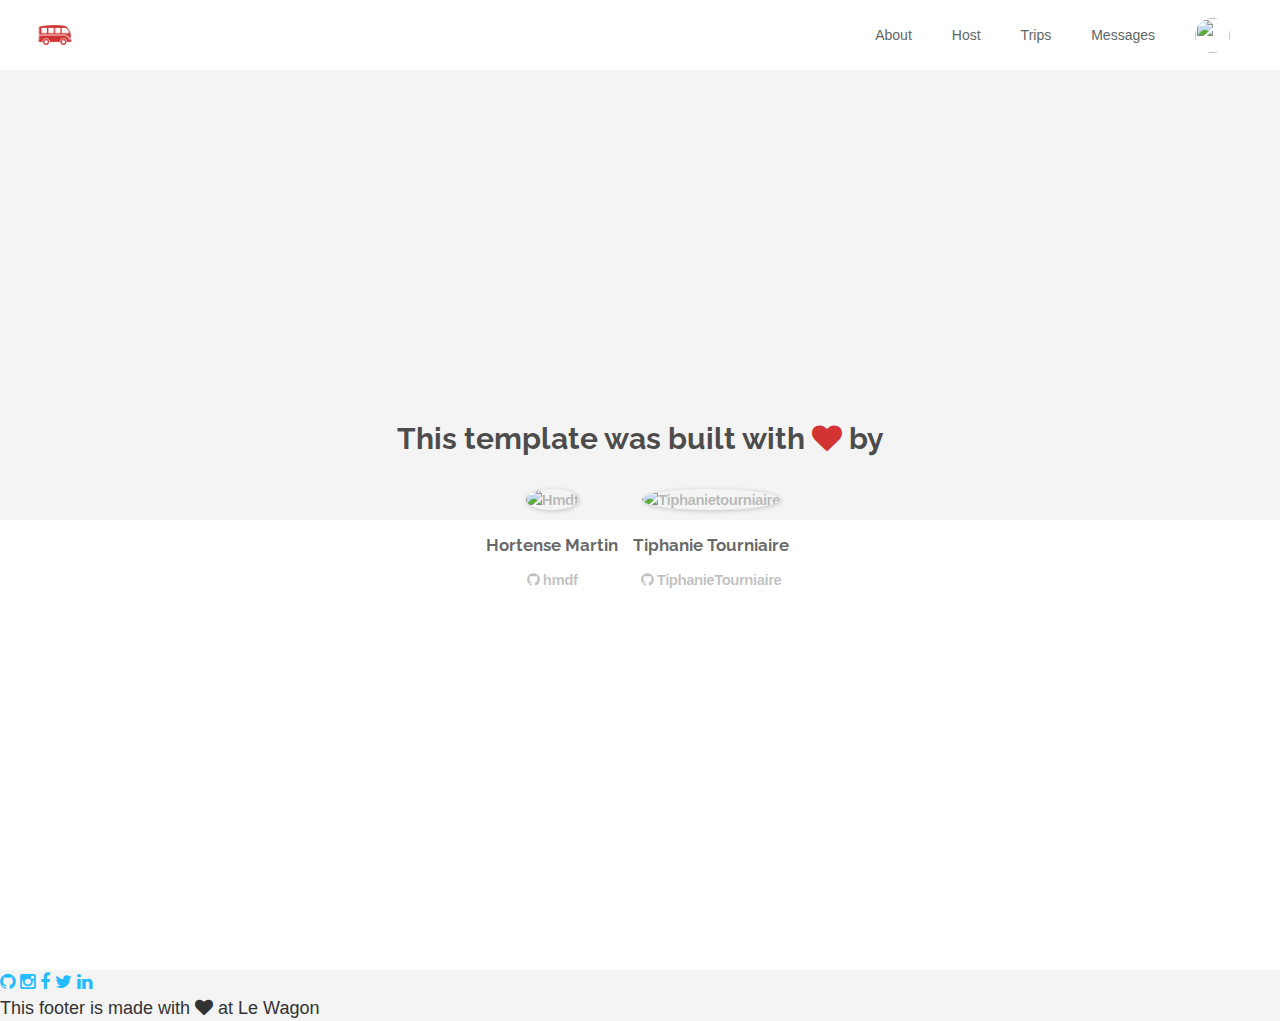
==== commit 8014cf4b: "Automated commit at 2017-11-13 11:59:40 UTC by middleman-deploy 2.0.0-alpha" ====
--- a/about.html
+++ b/about.html
@@ -7,32 +7,84 @@
           content="width=device-width, initial-scale=1, shrink-to-fit=no">
     <!-- Use the title from a page's frontmatter if it has one -->
     <title>Le Wagon - Middleman - About</title>
-    <link href="stylesheets/application-3c48b980.css" rel="stylesheet" />
+    <link href="stylesheets/application-4c063e41.css" rel="stylesheet" />
     <script src="javascripts/application-93de88c9.js"></script>
     <link href="images/favicon-f15af148.png" rel="icon" type="image/png" />
   </head>
   <body>
+    
+<div class="navbar-wagon">
+  <!-- Logo -->
+  <a href="/" class="navbar-wagon-brand">
+    <img src="images/logo-acc9c0ec.png" id="logo" alt="Logo" />
+  </a>
+
+  <!-- Right Navigation -->
+  <div class="navbar-wagon-right hidden-xs hidden-sm">
+
+    <a href="team.html" class="navbar-wagon-item navbar-wagon-link">About</a>
+    <a href="" class="navbar-wagon-item navbar-wagon-link">Host</a>
+    <a href="" class="navbar-wagon-item navbar-wagon-link">Trips</a>
+    <a href="" class="navbar-wagon-item navbar-wagon-link">Messages</a>
+
+    <!-- Profile picture with dropdown list -->
+    <div class="navbar-wagon-item">
+      <div class="dropdown">
+        <img src="https://kitt.lewagon.com/placeholder/users/ssaunier" class="avatar dropdown-toggle" id="navbar-wagon-menu" data-toggle="dropdown">
+        <ul class="dropdown-menu dropdown-menu-right navbar-wagon-dropdown-menu">
+          <li><a href="#">Profile</a></li>
+          <li><a href="#">Dashboard</a></li>
+          <li><a href="#">Log Out</a></li>
+        </ul>
+      </div>
+    </div>
+  </div>
+
+  <!-- Dropdown appearing on mobile only -->
+  <div class="navbar-wagon-item hidden-md hidden-lg">
+    <div class="dropdown">
+      <i class="fa fa-bars dropdown-toggle" data-toggle="dropdown"></i>
+      <ul class="dropdown-menu dropdown-menu-right navbar-wagon-dropdown-menu">
+        <li><a href="#">Host</a></li>
+        <li><a href="#">Trips</a></li>
+        <li><a href="#">Messages</a></li>
+      </ul>
+    </div>
+  </div>
+</div>
     <div id="about">
   <div class="about-content">
     <h1>This template was built with <i class="fa fa-heart"></i> by</h1>
     <ul class="list-inline">
         <li>
-<a href="https://kitt.lewagon.com/alumni/ssaunier" target="_blank">            <img src="https://kitt.lewagon.com/placeholder/users/ssaunier" class="img-circle" alt="Ssaunier" />
-</a>          <h2>Sébastien Saunier</h2>
+<a href="https://kitt.lewagon.com/alumni/hmdf" target="_blank">            <img src="https://kitt.lewagon.com/placeholder/users/hmdf" class="img-circle" alt="Hmdf" />
+</a>          <h2>Hortense Martin</h2>
           <p>
-<a href="https://github.com/ssaunier" target="_blank">              <i class="fa fa-github"></i> ssaunier
+<a href="https://github.com/hmdf" target="_blank">              <i class="fa fa-github"></i> hmdf
 </a>          </p>
         </li>
         <li>
-<a href="https://kitt.lewagon.com/alumni/Papillard" target="_blank">            <img src="https://kitt.lewagon.com/placeholder/users/Papillard" class="img-circle" alt="Papillard" />
-</a>          <h2>Boris Paillard</h2>
+<a href="https://kitt.lewagon.com/alumni/TiphanieTourniaire" target="_blank">            <img src="https://kitt.lewagon.com/placeholder/users/TiphanieTourniaire" class="img-circle" alt="Tiphanietourniaire" />
+</a>          <h2>Tiphanie Tourniaire</h2>
           <p>
-<a href="https://github.com/Papillard" target="_blank">              <i class="fa fa-github"></i> Papillard
+<a href="https://github.com/TiphanieTourniaire" target="_blank">              <i class="fa fa-github"></i> TiphanieTourniaire
 </a>          </p>
         </li>
     </ul>
   </div>
 </div>
 
+    <div class="footer">
+  <div class="footer-links">
+    <a href="#"><i class="fa fa-github"></i></a>
+    <a href="#"><i class="fa fa-instagram"></i></a>
+    <a href="#"><i class="fa fa-facebook"></i></a>
+    <a href="#"><i class="fa fa-twitter"></i></a>
+    <a href="#"><i class="fa fa-linkedin"></i></a>
+  </div>
+  <div class="footer-copyright">
+    This footer is made with <i class="fa fa-heart"></i> at Le Wagon
+  </div>
+</div>
   </body>
 </html>
--- a/stylesheets/application-4c063e41.css
+++ b/stylesheets/application-4c063e41.css
@@ -0,0 +1,8 @@
+@import url("https://fonts.googleapis.com/css?family=Open+Sans:400,300,700|Raleway:400,100,300,700,500");@import url("https://fonts.googleapis.com/css?family=Montserrat" rel="stylesheet");/*!
+ * Bootstrap v3.3.7 (http://getbootstrap.com)
+ * Copyright 2011-2016 Twitter, Inc.
+ * Licensed under MIT (https://github.com/twbs/bootstrap/blob/master/LICENSE)
+ *//*! normalize.css v3.0.3 | MIT License | github.com/necolas/normalize.css */html{font-family:sans-serif;-ms-text-size-adjust:100%;-webkit-text-size-adjust:100%}body{margin:0}article,aside,details,figcaption,figure,footer,header,hgroup,main,menu,nav,section,summary{display:block}audio,canvas,progress,video{display:inline-block;vertical-align:baseline}audio:not([controls]){display:none;height:0}[hidden],template{display:none}a{background-color:transparent}a:active,a:hover{outline:0}abbr[title]{border-bottom:1px dotted}b,strong{font-weight:bold}dfn{font-style:italic}h1{font-size:2em;margin:0.67em 0}mark{background:#ff0;color:#000}small{font-size:80%}sub,sup{font-size:75%;line-height:0;position:relative;vertical-align:baseline}sup{top:-0.5em}sub{bottom:-0.25em}img{border:0}svg:not(:root){overflow:hidden}figure{margin:1em 40px}hr{-webkit-box-sizing:content-box;box-sizing:content-box;height:0}pre{overflow:auto}code,kbd,pre,samp{font-family:monospace, monospace;font-size:1em}button,input,optgroup,select,textarea{color:inherit;font:inherit;margin:0}button{overflow:visible}button,select{text-transform:none}button,html input[type="button"],input[type="reset"],input[type="submit"]{-webkit-appearance:button;cursor:pointer}button[disabled],html input[disabled]{cursor:default}button::-moz-focus-inner,input::-moz-focus-inner{border:0;padding:0}input{line-height:normal}input[type="checkbox"],input[type="radio"]{-webkit-box-sizing:border-box;box-sizing:border-box;padding:0}input[type="number"]::-webkit-inner-spin-button,input[type="number"]::-webkit-outer-spin-button{height:auto}input[type="search"]{-webkit-appearance:textfield;-webkit-box-sizing:content-box;box-sizing:content-box}input[type="search"]::-webkit-search-cancel-button,input[type="search"]::-webkit-search-decoration{-webkit-appearance:none}fieldset{border:1px solid #c0c0c0;margin:0 2px;padding:0.35em 0.625em 0.75em}legend{border:0;padding:0}textarea{overflow:auto}optgroup{font-weight:bold}table{border-collapse:collapse;border-spacing:0}td,th{padding:0}/*! Source: https://github.com/h5bp/html5-boilerplate/blob/master/src/css/main.css */@media print{*,*:before,*:after{background:transparent !important;color:#000 !important;-webkit-box-shadow:none !important;box-shadow:none !important;text-shadow:none !important}a,a:visited{text-decoration:underline}a[href]:after{content:" (" attr(href) ")"}abbr[title]:after{content:" (" attr(title) ")"}a[href^="#"]:after,a[href^="javascript:"]:after{content:""}pre,blockquote{border:1px solid #999;page-break-inside:avoid}thead{display:table-header-group}tr,img{page-break-inside:avoid}img{max-width:100% !important}p,h2,h3{orphans:3;widows:3}h2,h3{page-break-after:avoid}.navbar{display:none}.btn>.caret,.dropup>.btn>.caret{border-top-color:#000 !important}.label{border:1px solid #000}.table{border-collapse:collapse !important}.table td,.table th{background-color:#fff !important}.table-bordered th,.table-bordered td{border:1px solid #ddd !important}}@font-face{font-family:'Glyphicons Halflings';src:url("../assets/bootstrap/glyphicons-halflings-regular-86b6f62b.eot");src:url("../assets/bootstrap/glyphicons-halflings-regular-86b6f62b.eot?#iefix") format("embedded-opentype"),url("../assets/bootstrap/glyphicons-halflings-regular-ca35b697.woff2") format("woff2"),url("../assets/bootstrap/glyphicons-halflings-regular-278e49a8.woff") format("woff"),url("../assets/bootstrap/glyphicons-halflings-regular-44bc1850.ttf") format("truetype"),url("../assets/bootstrap/glyphicons-halflings-regular-de51a849.svg#glyphicons_halflingsregular") format("svg")}.glyphicon{position:relative;top:1px;display:inline-block;font-family:'Glyphicons Halflings';font-style:normal;font-weight:normal;line-height:1;-webkit-font-smoothing:antialiased;-moz-osx-font-smoothing:grayscale}.glyphicon-asterisk:before{content:"\002a"}.glyphicon-plus:before{content:"\002b"}.glyphicon-euro:before,.glyphicon-eur:before{content:"\20ac"}.glyphicon-minus:before{content:"\2212"}.glyphicon-cloud:before{content:"\2601"}.glyphicon-envelope:before{content:"\2709"}.glyphicon-pencil:before{content:"\270f"}.glyphicon-glass:before{content:"\e001"}.glyphicon-music:before{content:"\e002"}.glyphicon-search:before{content:"\e003"}.glyphicon-heart:before{content:"\e005"}.glyphicon-star:before{content:"\e006"}.glyphicon-star-empty:before{content:"\e007"}.glyphicon-user:before{content:"\e008"}.glyphicon-film:before{content:"\e009"}.glyphicon-th-large:before{content:"\e010"}.glyphicon-th:before{content:"\e011"}.glyphicon-th-list:before{content:"\e012"}.glyphicon-ok:before{content:"\e013"}.glyphicon-remove:before{content:"\e014"}.glyphicon-zoom-in:before{content:"\e015"}.glyphicon-zoom-out:before{content:"\e016"}.glyphicon-off:before{content:"\e017"}.glyphicon-signal:before{content:"\e018"}.glyphicon-cog:before{content:"\e019"}.glyphicon-trash:before{content:"\e020"}.glyphicon-home:before{content:"\e021"}.glyphicon-file:before{content:"\e022"}.glyphicon-time:before{content:"\e023"}.glyphicon-road:before{content:"\e024"}.glyphicon-download-alt:before{content:"\e025"}.glyphicon-download:before{content:"\e026"}.glyphicon-upload:before{content:"\e027"}.glyphicon-inbox:before{content:"\e028"}.glyphicon-play-circle:before{content:"\e029"}.glyphicon-repeat:before{content:"\e030"}.glyphicon-refresh:before{content:"\e031"}.glyphicon-list-alt:before{content:"\e032"}.glyphicon-lock:before{content:"\e033"}.glyphicon-flag:before{content:"\e034"}.glyphicon-headphones:before{content:"\e035"}.glyphicon-volume-off:before{content:"\e036"}.glyphicon-volume-down:before{content:"\e037"}.glyphicon-volume-up:before{content:"\e038"}.glyphicon-qrcode:before{content:"\e039"}.glyphicon-barcode:before{content:"\e040"}.glyphicon-tag:before{content:"\e041"}.glyphicon-tags:before{content:"\e042"}.glyphicon-book:before{content:"\e043"}.glyphicon-bookmark:before{content:"\e044"}.glyphicon-print:before{content:"\e045"}.glyphicon-camera:before{content:"\e046"}.glyphicon-font:before{content:"\e047"}.glyphicon-bold:before{content:"\e048"}.glyphicon-italic:before{content:"\e049"}.glyphicon-text-height:before{content:"\e050"}.glyphicon-text-width:before{content:"\e051"}.glyphicon-align-left:before{content:"\e052"}.glyphicon-align-center:before{content:"\e053"}.glyphicon-align-right:before{content:"\e054"}.glyphicon-align-justify:before{content:"\e055"}.glyphicon-list:before{content:"\e056"}.glyphicon-indent-left:before{content:"\e057"}.glyphicon-indent-right:before{content:"\e058"}.glyphicon-facetime-video:before{content:"\e059"}.glyphicon-picture:before{content:"\e060"}.glyphicon-map-marker:before{content:"\e062"}.glyphicon-adjust:before{content:"\e063"}.glyphicon-tint:before{content:"\e064"}.glyphicon-edit:before{content:"\e065"}.glyphicon-share:before{content:"\e066"}.glyphicon-check:before{content:"\e067"}.glyphicon-move:before{content:"\e068"}.glyphicon-step-backward:before{content:"\e069"}.glyphicon-fast-backward:before{content:"\e070"}.glyphicon-backward:before{content:"\e071"}.glyphicon-play:before{content:"\e072"}.glyphicon-pause:before{content:"\e073"}.glyphicon-stop:before{content:"\e074"}.glyphicon-forward:before{content:"\e075"}.glyphicon-fast-forward:before{content:"\e076"}.glyphicon-step-forward:before{content:"\e077"}.glyphicon-eject:before{content:"\e078"}.glyphicon-chevron-left:before{content:"\e079"}.glyphicon-chevron-right:before{content:"\e080"}.glyphicon-plus-sign:before{content:"\e081"}.glyphicon-minus-sign:before{content:"\e082"}.glyphicon-remove-sign:before{content:"\e083"}.glyphicon-ok-sign:before{content:"\e084"}.glyphicon-question-sign:before{content:"\e085"}.glyphicon-info-sign:before{content:"\e086"}.glyphicon-screenshot:before{content:"\e087"}.glyphicon-remove-circle:before{content:"\e088"}.glyphicon-ok-circle:before{content:"\e089"}.glyphicon-ban-circle:before{content:"\e090"}.glyphicon-arrow-left:before{content:"\e091"}.glyphicon-arrow-right:before{content:"\e092"}.glyphicon-arrow-up:before{content:"\e093"}.glyphicon-arrow-down:before{content:"\e094"}.glyphicon-share-alt:before{content:"\e095"}.glyphicon-resize-full:before{content:"\e096"}.glyphicon-resize-small:before{content:"\e097"}.glyphicon-exclamation-sign:before{content:"\e101"}.glyphicon-gift:before{content:"\e102"}.glyphicon-leaf:before{content:"\e103"}.glyphicon-fire:before{content:"\e104"}.glyphicon-eye-open:before{content:"\e105"}.glyphicon-eye-close:before{content:"\e106"}.glyphicon-warning-sign:before{content:"\e107"}.glyphicon-plane:before{content:"\e108"}.glyphicon-calendar:before{content:"\e109"}.glyphicon-random:before{content:"\e110"}.glyphicon-comment:before{content:"\e111"}.glyphicon-magnet:before{content:"\e112"}.glyphicon-chevron-up:before{content:"\e113"}.glyphicon-chevron-down:before{content:"\e114"}.glyphicon-retweet:before{content:"\e115"}.glyphicon-shopping-cart:before{content:"\e116"}.glyphicon-folder-close:before{content:"\e117"}.glyphicon-folder-open:before{content:"\e118"}.glyphicon-resize-vertical:before{content:"\e119"}.glyphicon-resize-horizontal:before{content:"\e120"}.glyphicon-hdd:before{content:"\e121"}.glyphicon-bullhorn:before{content:"\e122"}.glyphicon-bell:before{content:"\e123"}.glyphicon-certificate:before{content:"\e124"}.glyphicon-thumbs-up:before{content:"\e125"}.glyphicon-thumbs-down:before{content:"\e126"}.glyphicon-hand-right:before{content:"\e127"}.glyphicon-hand-left:before{content:"\e128"}.glyphicon-hand-up:before{content:"\e129"}.glyphicon-hand-down:before{content:"\e130"}.glyphicon-circle-arrow-right:before{content:"\e131"}.glyphicon-circle-arrow-left:before{content:"\e132"}.glyphicon-circle-arrow-up:before{content:"\e133"}.glyphicon-circle-arrow-down:before{content:"\e134"}.glyphicon-globe:before{content:"\e135"}.glyphicon-wrench:before{content:"\e136"}.glyphicon-tasks:before{content:"\e137"}.glyphicon-filter:before{content:"\e138"}.glyphicon-briefcase:before{content:"\e139"}.glyphicon-fullscreen:before{content:"\e140"}.glyphicon-dashboard:before{content:"\e141"}.glyphicon-paperclip:before{content:"\e142"}.glyphicon-heart-empty:before{content:"\e143"}.glyphicon-link:before{content:"\e144"}.glyphicon-phone:before{content:"\e145"}.glyphicon-pushpin:before{content:"\e146"}.glyphicon-usd:before{content:"\e148"}.glyphicon-gbp:before{content:"\e149"}.glyphicon-sort:before{content:"\e150"}.glyphicon-sort-by-alphabet:before{content:"\e151"}.glyphicon-sort-by-alphabet-alt:before{content:"\e152"}.glyphicon-sort-by-order:before{content:"\e153"}.glyphicon-sort-by-order-alt:before{content:"\e154"}.glyphicon-sort-by-attributes:before{content:"\e155"}.glyphicon-sort-by-attributes-alt:before{content:"\e156"}.glyphicon-unchecked:before{content:"\e157"}.glyphicon-expand:before{content:"\e158"}.glyphicon-collapse-down:before{content:"\e159"}.glyphicon-collapse-up:before{content:"\e160"}.glyphicon-log-in:before{content:"\e161"}.glyphicon-flash:before{content:"\e162"}.glyphicon-log-out:before{content:"\e163"}.glyphicon-new-window:before{content:"\e164"}.glyphicon-record:before{content:"\e165"}.glyphicon-save:before{content:"\e166"}.glyphicon-open:before{content:"\e167"}.glyphicon-saved:before{content:"\e168"}.glyphicon-import:before{content:"\e169"}.glyphicon-export:before{content:"\e170"}.glyphicon-send:before{content:"\e171"}.glyphicon-floppy-disk:before{content:"\e172"}.glyphicon-floppy-saved:before{content:"\e173"}.glyphicon-floppy-remove:before{content:"\e174"}.glyphicon-floppy-save:before{content:"\e175"}.glyphicon-floppy-open:before{content:"\e176"}.glyphicon-credit-card:before{content:"\e177"}.glyphicon-transfer:before{content:"\e178"}.glyphicon-cutlery:before{content:"\e179"}.glyphicon-header:before{content:"\e180"}.glyphicon-compressed:before{content:"\e181"}.glyphicon-earphone:before{content:"\e182"}.glyphicon-phone-alt:before{content:"\e183"}.glyphicon-tower:before{content:"\e184"}.glyphicon-stats:before{content:"\e185"}.glyphicon-sd-video:before{content:"\e186"}.glyphicon-hd-video:before{content:"\e187"}.glyphicon-subtitles:before{content:"\e188"}.glyphicon-sound-stereo:before{content:"\e189"}.glyphicon-sound-dolby:before{content:"\e190"}.glyphicon-sound-5-1:before{content:"\e191"}.glyphicon-sound-6-1:before{content:"\e192"}.glyphicon-sound-7-1:before{content:"\e193"}.glyphicon-copyright-mark:before{content:"\e194"}.glyphicon-registration-mark:before{content:"\e195"}.glyphicon-cloud-download:before{content:"\e197"}.glyphicon-cloud-upload:before{content:"\e198"}.glyphicon-tree-conifer:before{content:"\e199"}.glyphicon-tree-deciduous:before{content:"\e200"}.glyphicon-cd:before{content:"\e201"}.glyphicon-save-file:before{content:"\e202"}.glyphicon-open-file:before{content:"\e203"}.glyphicon-level-up:before{content:"\e204"}.glyphicon-copy:before{content:"\e205"}.glyphicon-paste:before{content:"\e206"}.glyphicon-alert:before{content:"\e209"}.glyphicon-equalizer:before{content:"\e210"}.glyphicon-king:before{content:"\e211"}.glyphicon-queen:before{content:"\e212"}.glyphicon-pawn:before{content:"\e213"}.glyphicon-bishop:before{content:"\e214"}.glyphicon-knight:before{content:"\e215"}.glyphicon-baby-formula:before{content:"\e216"}.glyphicon-tent:before{content:"\26fa"}.glyphicon-blackboard:before{content:"\e218"}.glyphicon-bed:before{content:"\e219"}.glyphicon-apple:before{content:"\f8ff"}.glyphicon-erase:before{content:"\e221"}.glyphicon-hourglass:before{content:"\231b"}.glyphicon-lamp:before{content:"\e223"}.glyphicon-duplicate:before{content:"\e224"}.glyphicon-piggy-bank:before{content:"\e225"}.glyphicon-scissors:before{content:"\e226"}.glyphicon-bitcoin:before{content:"\e227"}.glyphicon-btc:before{content:"\e227"}.glyphicon-xbt:before{content:"\e227"}.glyphicon-yen:before{content:"\00a5"}.glyphicon-jpy:before{content:"\00a5"}.glyphicon-ruble:before{content:"\20bd"}.glyphicon-rub:before{content:"\20bd"}.glyphicon-scale:before{content:"\e230"}.glyphicon-ice-lolly:before{content:"\e231"}.glyphicon-ice-lolly-tasted:before{content:"\e232"}.glyphicon-education:before{content:"\e233"}.glyphicon-option-horizontal:before{content:"\e234"}.glyphicon-option-vertical:before{content:"\e235"}.glyphicon-menu-hamburger:before{content:"\e236"}.glyphicon-modal-window:before{content:"\e237"}.glyphicon-oil:before{content:"\e238"}.glyphicon-grain:before{content:"\e239"}.glyphicon-sunglasses:before{content:"\e240"}.glyphicon-text-size:before{content:"\e241"}.glyphicon-text-color:before{content:"\e242"}.glyphicon-text-background:before{content:"\e243"}.glyphicon-object-align-top:before{content:"\e244"}.glyphicon-object-align-bottom:before{content:"\e245"}.glyphicon-object-align-horizontal:before{content:"\e246"}.glyphicon-object-align-left:before{content:"\e247"}.glyphicon-object-align-vertical:before{content:"\e248"}.glyphicon-object-align-right:before{content:"\e249"}.glyphicon-triangle-right:before{content:"\e250"}.glyphicon-triangle-left:before{content:"\e251"}.glyphicon-triangle-bottom:before{content:"\e252"}.glyphicon-triangle-top:before{content:"\e253"}.glyphicon-console:before{content:"\e254"}.glyphicon-superscript:before{content:"\e255"}.glyphicon-subscript:before{content:"\e256"}.glyphicon-menu-left:before{content:"\e257"}.glyphicon-menu-right:before{content:"\e258"}.glyphicon-menu-down:before{content:"\e259"}.glyphicon-menu-up:before{content:"\e260"}*{-webkit-box-sizing:border-box;box-sizing:border-box}*:before,*:after{-webkit-box-sizing:border-box;box-sizing:border-box}html{font-size:10px;-webkit-tap-highlight-color:transparent}body{font-family:"Montserrat", "Helvetica", "sans-serif";font-size:18px;line-height:1.42857143;color:#333333;background-color:#F4F4F4}input,button,select,textarea{font-family:inherit;font-size:inherit;line-height:inherit}a{color:#22BCFF;text-decoration:none}a:hover,a:focus{color:#0094d5;text-decoration:underline}a:focus{outline:5px auto -webkit-focus-ring-color;outline-offset:-2px}figure{margin:0}img{vertical-align:middle}.img-responsive{display:block;max-width:100%;height:auto}.img-rounded{border-radius:2px}.img-thumbnail{padding:4px;line-height:1.42857143;background-color:#F4F4F4;border:1px solid #ddd;border-radius:2px;-webkit-transition:all 0.2s ease-in-out;transition:all 0.2s ease-in-out;display:inline-block;max-width:100%;height:auto}.img-circle{border-radius:50%}hr{margin-top:25px;margin-bottom:25px;border:0;border-top:1px solid #eeeeee}.sr-only{position:absolute;width:1px;height:1px;margin:-1px;padding:0;overflow:hidden;clip:rect(0, 0, 0, 0);border:0}.sr-only-focusable:active,.sr-only-focusable:focus{position:static;width:auto;height:auto;margin:0;overflow:visible;clip:auto}[role="button"]{cursor:pointer}h1,h2,h3,h4,h5,h6,.h1,.h2,.h3,.h4,.h5,.h6{font-family:"Raleway", "Helvetica", "sans-serif";font-weight:500;line-height:1.1;color:inherit}h1 small,h1 .small,h2 small,h2 .small,h3 small,h3 .small,h4 small,h4 .small,h5 small,h5 .small,h6 small,h6 .small,.h1 small,.h1 .small,.h2 small,.h2 .small,.h3 small,.h3 .small,.h4 small,.h4 .small,.h5 small,.h5 .small,.h6 small,.h6 .small{font-weight:normal;line-height:1;color:#777777}h1,.h1,h2,.h2,h3,.h3{margin-top:25px;margin-bottom:12.5px}h1 small,h1 .small,.h1 small,.h1 .small,h2 small,h2 .small,.h2 small,.h2 .small,h3 small,h3 .small,.h3 small,.h3 .small{font-size:65%}h4,.h4,h5,.h5,h6,.h6{margin-top:12.5px;margin-bottom:12.5px}h4 small,h4 .small,.h4 small,.h4 .small,h5 small,h5 .small,.h5 small,.h5 .small,h6 small,h6 .small,.h6 small,.h6 .small{font-size:75%}h1,.h1{font-size:46px}h2,.h2{font-size:38px}h3,.h3{font-size:31px}h4,.h4{font-size:23px}h5,.h5{font-size:18px}h6,.h6{font-size:16px}p{margin:0 0 12.5px}.lead{margin-bottom:25px;font-size:20px;font-weight:300;line-height:1.4}@media (min-width: 768px){.lead{font-size:27px}}small,.small{font-size:88%}mark,.mark{background-color:#fcf8e3;padding:.2em}.text-left{text-align:left}.text-right{text-align:right}.text-center{text-align:center}.text-justify{text-align:justify}.text-nowrap{white-space:nowrap}.text-lowercase{text-transform:lowercase}.text-uppercase,.initialism{text-transform:uppercase}.text-capitalize{text-transform:capitalize}.text-muted{color:#777777}.text-primary{color:#22BCFF}a.text-primary:hover,a.text-primary:focus{color:#00a6ee}.text-success{color:#3c763d}a.text-success:hover,a.text-success:focus{color:#2b542c}.text-info{color:#31708f}a.text-info:hover,a.text-info:focus{color:#245269}.text-warning{color:#8a6d3b}a.text-warning:hover,a.text-warning:focus{color:#66512c}.text-danger{color:#a94442}a.text-danger:hover,a.text-danger:focus{color:#843534}.bg-primary{color:#fff}.bg-primary{background-color:#22BCFF}a.bg-primary:hover,a.bg-primary:focus{background-color:#00a6ee}.bg-success{background-color:#dff0d8}a.bg-success:hover,a.bg-success:focus{background-color:#c1e2b3}.bg-info{background-color:#d9edf7}a.bg-info:hover,a.bg-info:focus{background-color:#afd9ee}.bg-warning{background-color:#fcf8e3}a.bg-warning:hover,a.bg-warning:focus{background-color:#f7ecb5}.bg-danger{background-color:#f2dede}a.bg-danger:hover,a.bg-danger:focus{background-color:#e4b9b9}.page-header{padding-bottom:11.5px;margin:50px 0 25px;border-bottom:1px solid #eeeeee}ul,ol{margin-top:0;margin-bottom:12.5px}ul ul,ul ol,ol ul,ol ol{margin-bottom:0}.list-unstyled{padding-left:0;list-style:none}.list-inline{padding-left:0;list-style:none;margin-left:-5px}.list-inline>li{display:inline-block;padding-left:5px;padding-right:5px}dl{margin-top:0;margin-bottom:25px}dt,dd{line-height:1.42857143}dt{font-weight:bold}dd{margin-left:0}.dl-horizontal dd:before,.dl-horizontal dd:after{content:" ";display:table}.dl-horizontal dd:after{clear:both}@media (min-width: 768px){.dl-horizontal dt{float:left;width:160px;clear:left;text-align:right;overflow:hidden;text-overflow:ellipsis;white-space:nowrap}.dl-horizontal dd{margin-left:180px}}abbr[title],abbr[data-original-title]{cursor:help;border-bottom:1px dotted #777777}.initialism{font-size:90%}blockquote{padding:12.5px 25px;margin:0 0 25px;font-size:22.5px;border-left:5px solid #eeeeee}blockquote p:last-child,blockquote ul:last-child,blockquote ol:last-child{margin-bottom:0}blockquote footer,blockquote small,blockquote .small{display:block;font-size:80%;line-height:1.42857143;color:#777777}blockquote footer:before,blockquote small:before,blockquote .small:before{content:'\2014 \00A0'}.blockquote-reverse,blockquote.pull-right{padding-right:15px;padding-left:0;border-right:5px solid #eeeeee;border-left:0;text-align:right}.blockquote-reverse footer:before,.blockquote-reverse small:before,.blockquote-reverse .small:before,blockquote.pull-right footer:before,blockquote.pull-right small:before,blockquote.pull-right .small:before{content:''}.blockquote-reverse footer:after,.blockquote-reverse small:after,.blockquote-reverse .small:after,blockquote.pull-right footer:after,blockquote.pull-right small:after,blockquote.pull-right .small:after{content:'\00A0 \2014'}address{margin-bottom:25px;font-style:normal;line-height:1.42857143}code,kbd,pre,samp{font-family:Menlo, Monaco, Consolas, "Courier New", monospace}code{padding:2px 4px;font-size:90%;color:#c7254e;background-color:#f9f2f4;border-radius:2px}kbd{padding:2px 4px;font-size:90%;color:#fff;background-color:#333;border-radius:2px;-webkit-box-shadow:inset 0 -1px 0 rgba(0,0,0,0.25);box-shadow:inset 0 -1px 0 rgba(0,0,0,0.25)}kbd kbd{padding:0;font-size:100%;font-weight:bold;-webkit-box-shadow:none;box-shadow:none}pre{display:block;padding:12px;margin:0 0 12.5px;font-size:17px;line-height:1.42857143;word-break:break-all;word-wrap:break-word;color:#333333;background-color:#f5f5f5;border:1px solid #ccc;border-radius:2px}pre code{padding:0;font-size:inherit;color:inherit;white-space:pre-wrap;background-color:transparent;border-radius:0}.pre-scrollable{max-height:340px;overflow-y:scroll}.container{margin-right:auto;margin-left:auto;padding-left:15px;padding-right:15px}.container:before,.container:after{content:" ";display:table}.container:after{clear:both}@media (min-width: 768px){.container{width:750px}}@media (min-width: 992px){.container{width:970px}}@media (min-width: 1200px){.container{width:1170px}}.container-fluid{margin-right:auto;margin-left:auto;padding-left:15px;padding-right:15px}.container-fluid:before,.container-fluid:after{content:" ";display:table}.container-fluid:after{clear:both}.row{margin-left:-15px;margin-right:-15px}.row:before,.row:after{content:" ";display:table}.row:after{clear:both}.col-xs-1,.col-sm-1,.col-md-1,.col-lg-1,.col-xs-2,.col-sm-2,.col-md-2,.col-lg-2,.col-xs-3,.col-sm-3,.col-md-3,.col-lg-3,.col-xs-4,.col-sm-4,.col-md-4,.col-lg-4,.col-xs-5,.col-sm-5,.col-md-5,.col-lg-5,.col-xs-6,.col-sm-6,.col-md-6,.col-lg-6,.col-xs-7,.col-sm-7,.col-md-7,.col-lg-7,.col-xs-8,.col-sm-8,.col-md-8,.col-lg-8,.col-xs-9,.col-sm-9,.col-md-9,.col-lg-9,.col-xs-10,.col-sm-10,.col-md-10,.col-lg-10,.col-xs-11,.col-sm-11,.col-md-11,.col-lg-11,.col-xs-12,.col-sm-12,.col-md-12,.col-lg-12{position:relative;min-height:1px;padding-left:15px;padding-right:15px}.col-xs-1,.col-xs-2,.col-xs-3,.col-xs-4,.col-xs-5,.col-xs-6,.col-xs-7,.col-xs-8,.col-xs-9,.col-xs-10,.col-xs-11,.col-xs-12{float:left}.col-xs-1{width:8.33333333%}.col-xs-2{width:16.66666667%}.col-xs-3{width:25%}.col-xs-4{width:33.33333333%}.col-xs-5{width:41.66666667%}.col-xs-6{width:50%}.col-xs-7{width:58.33333333%}.col-xs-8{width:66.66666667%}.col-xs-9{width:75%}.col-xs-10{width:83.33333333%}.col-xs-11{width:91.66666667%}.col-xs-12{width:100%}.col-xs-pull-0{right:auto}.col-xs-pull-1{right:8.33333333%}.col-xs-pull-2{right:16.66666667%}.col-xs-pull-3{right:25%}.col-xs-pull-4{right:33.33333333%}.col-xs-pull-5{right:41.66666667%}.col-xs-pull-6{right:50%}.col-xs-pull-7{right:58.33333333%}.col-xs-pull-8{right:66.66666667%}.col-xs-pull-9{right:75%}.col-xs-pull-10{right:83.33333333%}.col-xs-pull-11{right:91.66666667%}.col-xs-pull-12{right:100%}.col-xs-push-0{left:auto}.col-xs-push-1{left:8.33333333%}.col-xs-push-2{left:16.66666667%}.col-xs-push-3{left:25%}.col-xs-push-4{left:33.33333333%}.col-xs-push-5{left:41.66666667%}.col-xs-push-6{left:50%}.col-xs-push-7{left:58.33333333%}.col-xs-push-8{left:66.66666667%}.col-xs-push-9{left:75%}.col-xs-push-10{left:83.33333333%}.col-xs-push-11{left:91.66666667%}.col-xs-push-12{left:100%}.col-xs-offset-0{margin-left:0%}.col-xs-offset-1{margin-left:8.33333333%}.col-xs-offset-2{margin-left:16.66666667%}.col-xs-offset-3{margin-left:25%}.col-xs-offset-4{margin-left:33.33333333%}.col-xs-offset-5{margin-left:41.66666667%}.col-xs-offset-6{margin-left:50%}.col-xs-offset-7{margin-left:58.33333333%}.col-xs-offset-8{margin-left:66.66666667%}.col-xs-offset-9{margin-left:75%}.col-xs-offset-10{margin-left:83.33333333%}.col-xs-offset-11{margin-left:91.66666667%}.col-xs-offset-12{margin-left:100%}@media (min-width: 768px){.col-sm-1,.col-sm-2,.col-sm-3,.col-sm-4,.col-sm-5,.col-sm-6,.col-sm-7,.col-sm-8,.col-sm-9,.col-sm-10,.col-sm-11,.col-sm-12{float:left}.col-sm-1{width:8.33333333%}.col-sm-2{width:16.66666667%}.col-sm-3{width:25%}.col-sm-4{width:33.33333333%}.col-sm-5{width:41.66666667%}.col-sm-6{width:50%}.col-sm-7{width:58.33333333%}.col-sm-8{width:66.66666667%}.col-sm-9{width:75%}.col-sm-10{width:83.33333333%}.col-sm-11{width:91.66666667%}.col-sm-12{width:100%}.col-sm-pull-0{right:auto}.col-sm-pull-1{right:8.33333333%}.col-sm-pull-2{right:16.66666667%}.col-sm-pull-3{right:25%}.col-sm-pull-4{right:33.33333333%}.col-sm-pull-5{right:41.66666667%}.col-sm-pull-6{right:50%}.col-sm-pull-7{right:58.33333333%}.col-sm-pull-8{right:66.66666667%}.col-sm-pull-9{right:75%}.col-sm-pull-10{right:83.33333333%}.col-sm-pull-11{right:91.66666667%}.col-sm-pull-12{right:100%}.col-sm-push-0{left:auto}.col-sm-push-1{left:8.33333333%}.col-sm-push-2{left:16.66666667%}.col-sm-push-3{left:25%}.col-sm-push-4{left:33.33333333%}.col-sm-push-5{left:41.66666667%}.col-sm-push-6{left:50%}.col-sm-push-7{left:58.33333333%}.col-sm-push-8{left:66.66666667%}.col-sm-push-9{left:75%}.col-sm-push-10{left:83.33333333%}.col-sm-push-11{left:91.66666667%}.col-sm-push-12{left:100%}.col-sm-offset-0{margin-left:0%}.col-sm-offset-1{margin-left:8.33333333%}.col-sm-offset-2{margin-left:16.66666667%}.col-sm-offset-3{margin-left:25%}.col-sm-offset-4{margin-left:33.33333333%}.col-sm-offset-5{margin-left:41.66666667%}.col-sm-offset-6{margin-left:50%}.col-sm-offset-7{margin-left:58.33333333%}.col-sm-offset-8{margin-left:66.66666667%}.col-sm-offset-9{margin-left:75%}.col-sm-offset-10{margin-left:83.33333333%}.col-sm-offset-11{margin-left:91.66666667%}.col-sm-offset-12{margin-left:100%}}@media (min-width: 992px){.col-md-1,.col-md-2,.col-md-3,.col-md-4,.col-md-5,.col-md-6,.col-md-7,.col-md-8,.col-md-9,.col-md-10,.col-md-11,.col-md-12{float:left}.col-md-1{width:8.33333333%}.col-md-2{width:16.66666667%}.col-md-3{width:25%}.col-md-4{width:33.33333333%}.col-md-5{width:41.66666667%}.col-md-6{width:50%}.col-md-7{width:58.33333333%}.col-md-8{width:66.66666667%}.col-md-9{width:75%}.col-md-10{width:83.33333333%}.col-md-11{width:91.66666667%}.col-md-12{width:100%}.col-md-pull-0{right:auto}.col-md-pull-1{right:8.33333333%}.col-md-pull-2{right:16.66666667%}.col-md-pull-3{right:25%}.col-md-pull-4{right:33.33333333%}.col-md-pull-5{right:41.66666667%}.col-md-pull-6{right:50%}.col-md-pull-7{right:58.33333333%}.col-md-pull-8{right:66.66666667%}.col-md-pull-9{right:75%}.col-md-pull-10{right:83.33333333%}.col-md-pull-11{right:91.66666667%}.col-md-pull-12{right:100%}.col-md-push-0{left:auto}.col-md-push-1{left:8.33333333%}.col-md-push-2{left:16.66666667%}.col-md-push-3{left:25%}.col-md-push-4{left:33.33333333%}.col-md-push-5{left:41.66666667%}.col-md-push-6{left:50%}.col-md-push-7{left:58.33333333%}.col-md-push-8{left:66.66666667%}.col-md-push-9{left:75%}.col-md-push-10{left:83.33333333%}.col-md-push-11{left:91.66666667%}.col-md-push-12{left:100%}.col-md-offset-0{margin-left:0%}.col-md-offset-1{margin-left:8.33333333%}.col-md-offset-2{margin-left:16.66666667%}.col-md-offset-3{margin-left:25%}.col-md-offset-4{margin-left:33.33333333%}.col-md-offset-5{margin-left:41.66666667%}.col-md-offset-6{margin-left:50%}.col-md-offset-7{margin-left:58.33333333%}.col-md-offset-8{margin-left:66.66666667%}.col-md-offset-9{margin-left:75%}.col-md-offset-10{margin-left:83.33333333%}.col-md-offset-11{margin-left:91.66666667%}.col-md-offset-12{margin-left:100%}}@media (min-width: 1200px){.col-lg-1,.col-lg-2,.col-lg-3,.col-lg-4,.col-lg-5,.col-lg-6,.col-lg-7,.col-lg-8,.col-lg-9,.col-lg-10,.col-lg-11,.col-lg-12{float:left}.col-lg-1{width:8.33333333%}.col-lg-2{width:16.66666667%}.col-lg-3{width:25%}.col-lg-4{width:33.33333333%}.col-lg-5{width:41.66666667%}.col-lg-6{width:50%}.col-lg-7{width:58.33333333%}.col-lg-8{width:66.66666667%}.col-lg-9{width:75%}.col-lg-10{width:83.33333333%}.col-lg-11{width:91.66666667%}.col-lg-12{width:100%}.col-lg-pull-0{right:auto}.col-lg-pull-1{right:8.33333333%}.col-lg-pull-2{right:16.66666667%}.col-lg-pull-3{right:25%}.col-lg-pull-4{right:33.33333333%}.col-lg-pull-5{right:41.66666667%}.col-lg-pull-6{right:50%}.col-lg-pull-7{right:58.33333333%}.col-lg-pull-8{right:66.66666667%}.col-lg-pull-9{right:75%}.col-lg-pull-10{right:83.33333333%}.col-lg-pull-11{right:91.66666667%}.col-lg-pull-12{right:100%}.col-lg-push-0{left:auto}.col-lg-push-1{left:8.33333333%}.col-lg-push-2{left:16.66666667%}.col-lg-push-3{left:25%}.col-lg-push-4{left:33.33333333%}.col-lg-push-5{left:41.66666667%}.col-lg-push-6{left:50%}.col-lg-push-7{left:58.33333333%}.col-lg-push-8{left:66.66666667%}.col-lg-push-9{left:75%}.col-lg-push-10{left:83.33333333%}.col-lg-push-11{left:91.66666667%}.col-lg-push-12{left:100%}.col-lg-offset-0{margin-left:0%}.col-lg-offset-1{margin-left:8.33333333%}.col-lg-offset-2{margin-left:16.66666667%}.col-lg-offset-3{margin-left:25%}.col-lg-offset-4{margin-left:33.33333333%}.col-lg-offset-5{margin-left:41.66666667%}.col-lg-offset-6{margin-left:50%}.col-lg-offset-7{margin-left:58.33333333%}.col-lg-offset-8{margin-left:66.66666667%}.col-lg-offset-9{margin-left:75%}.col-lg-offset-10{margin-left:83.33333333%}.col-lg-offset-11{margin-left:91.66666667%}.col-lg-offset-12{margin-left:100%}}table{background-color:transparent}caption{padding-top:8px;padding-bottom:8px;color:#777777;text-align:left}th{text-align:left}.table{width:100%;max-width:100%;margin-bottom:25px}.table>thead>tr>th,.table>thead>tr>td,.table>tbody>tr>th,.table>tbody>tr>td,.table>tfoot>tr>th,.table>tfoot>tr>td{padding:8px;line-height:1.42857143;vertical-align:top;border-top:1px solid #ddd}.table>thead>tr>th{vertical-align:bottom;border-bottom:2px solid #ddd}.table>caption+thead>tr:first-child>th,.table>caption+thead>tr:first-child>td,.table>colgroup+thead>tr:first-child>th,.table>colgroup+thead>tr:first-child>td,.table>thead:first-child>tr:first-child>th,.table>thead:first-child>tr:first-child>td{border-top:0}.table>tbody+tbody{border-top:2px solid #ddd}.table .table{background-color:#F4F4F4}.table-condensed>thead>tr>th,.table-condensed>thead>tr>td,.table-condensed>tbody>tr>th,.table-condensed>tbody>tr>td,.table-condensed>tfoot>tr>th,.table-condensed>tfoot>tr>td{padding:5px}.table-bordered{border:1px solid #ddd}.table-bordered>thead>tr>th,.table-bordered>thead>tr>td,.table-bordered>tbody>tr>th,.table-bordered>tbody>tr>td,.table-bordered>tfoot>tr>th,.table-bordered>tfoot>tr>td{border:1px solid #ddd}.table-bordered>thead>tr>th,.table-bordered>thead>tr>td{border-bottom-width:2px}.table-striped>tbody>tr:nth-of-type(odd){background-color:#f9f9f9}.table-hover>tbody>tr:hover{background-color:#f5f5f5}table col[class*="col-"]{position:static;float:none;display:table-column}table td[class*="col-"],table th[class*="col-"]{position:static;float:none;display:table-cell}.table>thead>tr>td.active,.table>thead>tr>th.active,.table>thead>tr.active>td,.table>thead>tr.active>th,.table>tbody>tr>td.active,.table>tbody>tr>th.active,.table>tbody>tr.active>td,.table>tbody>tr.active>th,.table>tfoot>tr>td.active,.table>tfoot>tr>th.active,.table>tfoot>tr.active>td,.table>tfoot>tr.active>th{background-color:#f5f5f5}.table-hover>tbody>tr>td.active:hover,.table-hover>tbody>tr>th.active:hover,.table-hover>tbody>tr.active:hover>td,.table-hover>tbody>tr:hover>.active,.table-hover>tbody>tr.active:hover>th{background-color:#e8e8e8}.table>thead>tr>td.success,.table>thead>tr>th.success,.table>thead>tr.success>td,.table>thead>tr.success>th,.table>tbody>tr>td.success,.table>tbody>tr>th.success,.table>tbody>tr.success>td,.table>tbody>tr.success>th,.table>tfoot>tr>td.success,.table>tfoot>tr>th.success,.table>tfoot>tr.success>td,.table>tfoot>tr.success>th{background-color:#dff0d8}.table-hover>tbody>tr>td.success:hover,.table-hover>tbody>tr>th.success:hover,.table-hover>tbody>tr.success:hover>td,.table-hover>tbody>tr:hover>.success,.table-hover>tbody>tr.success:hover>th{background-color:#d0e9c6}.table>thead>tr>td.info,.table>thead>tr>th.info,.table>thead>tr.info>td,.table>thead>tr.info>th,.table>tbody>tr>td.info,.table>tbody>tr>th.info,.table>tbody>tr.info>td,.table>tbody>tr.info>th,.table>tfoot>tr>td.info,.table>tfoot>tr>th.info,.table>tfoot>tr.info>td,.table>tfoot>tr.info>th{background-color:#d9edf7}.table-hover>tbody>tr>td.info:hover,.table-hover>tbody>tr>th.info:hover,.table-hover>tbody>tr.info:hover>td,.table-hover>tbody>tr:hover>.info,.table-hover>tbody>tr.info:hover>th{background-color:#c4e3f3}.table>thead>tr>td.warning,.table>thead>tr>th.warning,.table>thead>tr.warning>td,.table>thead>tr.warning>th,.table>tbody>tr>td.warning,.table>tbody>tr>th.warning,.table>tbody>tr.warning>td,.table>tbody>tr.warning>th,.table>tfoot>tr>td.warning,.table>tfoot>tr>th.warning,.table>tfoot>tr.warning>td,.table>tfoot>tr.warning>th{background-color:#fcf8e3}.table-hover>tbody>tr>td.warning:hover,.table-hover>tbody>tr>th.warning:hover,.table-hover>tbody>tr.warning:hover>td,.table-hover>tbody>tr:hover>.warning,.table-hover>tbody>tr.warning:hover>th{background-color:#faf2cc}.table>thead>tr>td.danger,.table>thead>tr>th.danger,.table>thead>tr.danger>td,.table>thead>tr.danger>th,.table>tbody>tr>td.danger,.table>tbody>tr>th.danger,.table>tbody>tr.danger>td,.table>tbody>tr.danger>th,.table>tfoot>tr>td.danger,.table>tfoot>tr>th.danger,.table>tfoot>tr.danger>td,.table>tfoot>tr.danger>th{background-color:#f2dede}.table-hover>tbody>tr>td.danger:hover,.table-hover>tbody>tr>th.danger:hover,.table-hover>tbody>tr.danger:hover>td,.table-hover>tbody>tr:hover>.danger,.table-hover>tbody>tr.danger:hover>th{background-color:#ebcccc}.table-responsive{overflow-x:auto;min-height:0.01%}@media screen and (max-width: 767px){.table-responsive{width:100%;margin-bottom:18.75px;overflow-y:hidden;-ms-overflow-style:-ms-autohiding-scrollbar;border:1px solid #ddd}.table-responsive>.table{margin-bottom:0}.table-responsive>.table>thead>tr>th,.table-responsive>.table>thead>tr>td,.table-responsive>.table>tbody>tr>th,.table-responsive>.table>tbody>tr>td,.table-responsive>.table>tfoot>tr>th,.table-responsive>.table>tfoot>tr>td{white-space:nowrap}.table-responsive>.table-bordered{border:0}.table-responsive>.table-bordered>thead>tr>th:first-child,.table-responsive>.table-bordered>thead>tr>td:first-child,.table-responsive>.table-bordered>tbody>tr>th:first-child,.table-responsive>.table-bordered>tbody>tr>td:first-child,.table-responsive>.table-bordered>tfoot>tr>th:first-child,.table-responsive>.table-bordered>tfoot>tr>td:first-child{border-left:0}.table-responsive>.table-bordered>thead>tr>th:last-child,.table-responsive>.table-bordered>thead>tr>td:last-child,.table-responsive>.table-bordered>tbody>tr>th:last-child,.table-responsive>.table-bordered>tbody>tr>td:last-child,.table-responsive>.table-bordered>tfoot>tr>th:last-child,.table-responsive>.table-bordered>tfoot>tr>td:last-child{border-right:0}.table-responsive>.table-bordered>tbody>tr:last-child>th,.table-responsive>.table-bordered>tbody>tr:last-child>td,.table-responsive>.table-bordered>tfoot>tr:last-child>th,.table-responsive>.table-bordered>tfoot>tr:last-child>td{border-bottom:0}}fieldset{padding:0;margin:0;border:0;min-width:0}legend{display:block;width:100%;padding:0;margin-bottom:25px;font-size:27px;line-height:inherit;color:#333333;border:0;border-bottom:1px solid #e5e5e5}label{display:inline-block;max-width:100%;margin-bottom:5px;font-weight:bold}input[type="search"]{-webkit-box-sizing:border-box;box-sizing:border-box}input[type="radio"],input[type="checkbox"]{margin:4px 0 0;margin-top:1px \9;line-height:normal}input[type="file"]{display:block}input[type="range"]{display:block;width:100%}select[multiple],select[size]{height:auto}input[type="file"]:focus,input[type="radio"]:focus,input[type="checkbox"]:focus{outline:5px auto -webkit-focus-ring-color;outline-offset:-2px}output{display:block;padding-top:7px;font-size:18px;line-height:1.42857143;color:#000000}.form-control{display:block;width:100%;height:39px;padding:6px 12px;font-size:18px;line-height:1.42857143;color:#000000;background-color:#fff;background-image:none;border:1px solid #ccc;border-radius:2px;-webkit-box-shadow:inset 0 1px 1px rgba(0,0,0,0.075);box-shadow:inset 0 1px 1px rgba(0,0,0,0.075);-webkit-transition:border-color ease-in-out 0.15s, box-shadow ease-in-out 0.15s;-webkit-transition:border-color ease-in-out 0.15s, -webkit-box-shadow ease-in-out 0.15s;transition:border-color ease-in-out 0.15s, -webkit-box-shadow ease-in-out 0.15s;transition:border-color ease-in-out 0.15s, box-shadow ease-in-out 0.15s;transition:border-color ease-in-out 0.15s, box-shadow ease-in-out 0.15s, -webkit-box-shadow ease-in-out 0.15s}.form-control:focus{border-color:#66afe9;outline:0;-webkit-box-shadow:inset 0 1px 1px rgba(0,0,0,0.075),0 0 8px rgba(102,175,233,0.6);box-shadow:inset 0 1px 1px rgba(0,0,0,0.075),0 0 8px rgba(102,175,233,0.6)}.form-control::-moz-placeholder{color:#999;opacity:1}.form-control:-ms-input-placeholder{color:#999}.form-control::-webkit-input-placeholder{color:#999}.form-control::-ms-expand{border:0;background-color:transparent}.form-control[disabled],.form-control[readonly],fieldset[disabled] .form-control{background-color:#eeeeee;opacity:1}.form-control[disabled],fieldset[disabled] .form-control{cursor:not-allowed}textarea.form-control{height:auto}input[type="search"]{-webkit-appearance:none}@media screen and (-webkit-min-device-pixel-ratio: 0){input[type="date"].form-control,input[type="time"].form-control,input[type="datetime-local"].form-control,input[type="month"].form-control{line-height:39px}input[type="date"].input-sm,.input-group-sm>input[type="date"].form-control,.input-group-sm>input[type="date"].input-group-addon,.input-group-sm>.input-group-btn>input[type="date"].btn,.input-group-sm input[type="date"],input[type="time"].input-sm,.input-group-sm>input[type="time"].form-control,.input-group-sm>input[type="time"].input-group-addon,.input-group-sm>.input-group-btn>input[type="time"].btn,.input-group-sm input[type="time"],input[type="datetime-local"].input-sm,.input-group-sm>input[type="datetime-local"].form-control,.input-group-sm>input[type="datetime-local"].input-group-addon,.input-group-sm>.input-group-btn>input[type="datetime-local"].btn,.input-group-sm input[type="datetime-local"],input[type="month"].input-sm,.input-group-sm>input[type="month"].form-control,.input-group-sm>input[type="month"].input-group-addon,.input-group-sm>.input-group-btn>input[type="month"].btn,.input-group-sm input[type="month"]{line-height:36px}input[type="date"].input-lg,.input-group-lg>input[type="date"].form-control,.input-group-lg>input[type="date"].input-group-addon,.input-group-lg>.input-group-btn>input[type="date"].btn,.input-group-lg input[type="date"],input[type="time"].input-lg,.input-group-lg>input[type="time"].form-control,.input-group-lg>input[type="time"].input-group-addon,.input-group-lg>.input-group-btn>input[type="time"].btn,.input-group-lg input[type="time"],input[type="datetime-local"].input-lg,.input-group-lg>input[type="datetime-local"].form-control,.input-group-lg>input[type="datetime-local"].input-group-addon,.input-group-lg>.input-group-btn>input[type="datetime-local"].btn,.input-group-lg input[type="datetime-local"],input[type="month"].input-lg,.input-group-lg>input[type="month"].form-control,.input-group-lg>input[type="month"].input-group-addon,.input-group-lg>.input-group-btn>input[type="month"].btn,.input-group-lg input[type="month"]{line-height:53px}}.form-group{margin-bottom:15px}.radio,.checkbox{position:relative;display:block;margin-top:10px;margin-bottom:10px}.radio label,.checkbox label{min-height:25px;padding-left:20px;margin-bottom:0;font-weight:normal;cursor:pointer}.radio input[type="radio"],.radio-inline input[type="radio"],.checkbox input[type="checkbox"],.checkbox-inline input[type="checkbox"]{position:absolute;margin-left:-20px;margin-top:4px \9}.radio+.radio,.checkbox+.checkbox{margin-top:-5px}.radio-inline,.checkbox-inline{position:relative;display:inline-block;padding-left:20px;margin-bottom:0;vertical-align:middle;font-weight:normal;cursor:pointer}.radio-inline+.radio-inline,.checkbox-inline+.checkbox-inline{margin-top:0;margin-left:10px}input[type="radio"][disabled],input[type="radio"].disabled,fieldset[disabled] input[type="radio"],input[type="checkbox"][disabled],input[type="checkbox"].disabled,fieldset[disabled] input[type="checkbox"]{cursor:not-allowed}.radio-inline.disabled,fieldset[disabled] .radio-inline,.checkbox-inline.disabled,fieldset[disabled] .checkbox-inline{cursor:not-allowed}.radio.disabled label,fieldset[disabled] .radio label,.checkbox.disabled label,fieldset[disabled] .checkbox label{cursor:not-allowed}.form-control-static{padding-top:7px;padding-bottom:7px;margin-bottom:0;min-height:43px}.form-control-static.input-lg,.input-group-lg>.form-control-static.form-control,.input-group-lg>.form-control-static.input-group-addon,.input-group-lg>.input-group-btn>.form-control-static.btn,.form-control-static.input-sm,.input-group-sm>.form-control-static.form-control,.input-group-sm>.form-control-static.input-group-addon,.input-group-sm>.input-group-btn>.form-control-static.btn{padding-left:0;padding-right:0}.input-sm,.input-group-sm>.form-control,.input-group-sm>.input-group-addon,.input-group-sm>.input-group-btn>.btn{height:36px;padding:5px 10px;font-size:16px;line-height:1.5;border-radius:2px}select.input-sm,.input-group-sm>select.form-control,.input-group-sm>select.input-group-addon,.input-group-sm>.input-group-btn>select.btn{height:36px;line-height:36px}textarea.input-sm,.input-group-sm>textarea.form-control,.input-group-sm>textarea.input-group-addon,.input-group-sm>.input-group-btn>textarea.btn,select[multiple].input-sm,.input-group-sm>select[multiple].form-control,.input-group-sm>select[multiple].input-group-addon,.input-group-sm>.input-group-btn>select[multiple].btn{height:auto}.form-group-sm .form-control{height:36px;padding:5px 10px;font-size:16px;line-height:1.5;border-radius:2px}.form-group-sm select.form-control{height:36px;line-height:36px}.form-group-sm textarea.form-control,.form-group-sm select[multiple].form-control{height:auto}.form-group-sm .form-control-static{height:36px;min-height:41px;padding:6px 10px;font-size:16px;line-height:1.5}.input-lg,.input-group-lg>.form-control,.input-group-lg>.input-group-addon,.input-group-lg>.input-group-btn>.btn{height:53px;padding:10px 16px;font-size:23px;line-height:1.3333333;border-radius:2px}select.input-lg,.input-group-lg>select.form-control,.input-group-lg>select.input-group-addon,.input-group-lg>.input-group-btn>select.btn{height:53px;line-height:53px}textarea.input-lg,.input-group-lg>textarea.form-control,.input-group-lg>textarea.input-group-addon,.input-group-lg>.input-group-btn>textarea.btn,select[multiple].input-lg,.input-group-lg>select[multiple].form-control,.input-group-lg>select[multiple].input-group-addon,.input-group-lg>.input-group-btn>select[multiple].btn{height:auto}.form-group-lg .form-control{height:53px;padding:10px 16px;font-size:23px;line-height:1.3333333;border-radius:2px}.form-group-lg select.form-control{height:53px;line-height:53px}.form-group-lg textarea.form-control,.form-group-lg select[multiple].form-control{height:auto}.form-group-lg .form-control-static{height:53px;min-height:48px;padding:11px 16px;font-size:23px;line-height:1.3333333}.has-feedback{position:relative}.has-feedback .form-control{padding-right:48.75px}.form-control-feedback{position:absolute;top:0;right:0;z-index:2;display:block;width:39px;height:39px;line-height:39px;text-align:center;pointer-events:none}.input-lg+.form-control-feedback,.input-group-lg>.form-control+.form-control-feedback,.input-group-lg>.input-group-addon+.form-control-feedback,.input-group-lg>.input-group-btn>.btn+.form-control-feedback,.input-group-lg+.form-control-feedback,.form-group-lg .form-control+.form-control-feedback{width:53px;height:53px;line-height:53px}.input-sm+.form-control-feedback,.input-group-sm>.form-control+.form-control-feedback,.input-group-sm>.input-group-addon+.form-control-feedback,.input-group-sm>.input-group-btn>.btn+.form-control-feedback,.input-group-sm+.form-control-feedback,.form-group-sm .form-control+.form-control-feedback{width:36px;height:36px;line-height:36px}.has-success .help-block,.has-success .control-label,.has-success .radio,.has-success .checkbox,.has-success .radio-inline,.has-success .checkbox-inline,.has-success.radio label,.has-success.checkbox label,.has-success.radio-inline label,.has-success.checkbox-inline label{color:#3c763d}.has-success .form-control{border-color:#3c763d;-webkit-box-shadow:inset 0 1px 1px rgba(0,0,0,0.075);box-shadow:inset 0 1px 1px rgba(0,0,0,0.075)}.has-success .form-control:focus{border-color:#2b542c;-webkit-box-shadow:inset 0 1px 1px rgba(0,0,0,0.075),0 0 6px #67b168;box-shadow:inset 0 1px 1px rgba(0,0,0,0.075),0 0 6px #67b168}.has-success .input-group-addon{color:#3c763d;border-color:#3c763d;background-color:#dff0d8}.has-success .form-control-feedback{color:#3c763d}.has-warning .help-block,.has-warning .control-label,.has-warning .radio,.has-warning .checkbox,.has-warning .radio-inline,.has-warning .checkbox-inline,.has-warning.radio label,.has-warning.checkbox label,.has-warning.radio-inline label,.has-warning.checkbox-inline label{color:#8a6d3b}.has-warning .form-control{border-color:#8a6d3b;-webkit-box-shadow:inset 0 1px 1px rgba(0,0,0,0.075);box-shadow:inset 0 1px 1px rgba(0,0,0,0.075)}.has-warning .form-control:focus{border-color:#66512c;-webkit-box-shadow:inset 0 1px 1px rgba(0,0,0,0.075),0 0 6px #c0a16b;box-shadow:inset 0 1px 1px rgba(0,0,0,0.075),0 0 6px #c0a16b}.has-warning .input-group-addon{color:#8a6d3b;border-color:#8a6d3b;background-color:#fcf8e3}.has-warning .form-control-feedback{color:#8a6d3b}.has-error .help-block,.has-error .control-label,.has-error .radio,.has-error .checkbox,.has-error .radio-inline,.has-error .checkbox-inline,.has-error.radio label,.has-error.checkbox label,.has-error.radio-inline label,.has-error.checkbox-inline label{color:#a94442}.has-error .form-control{border-color:#a94442;-webkit-box-shadow:inset 0 1px 1px rgba(0,0,0,0.075);box-shadow:inset 0 1px 1px rgba(0,0,0,0.075)}.has-error .form-control:focus{border-color:#843534;-webkit-box-shadow:inset 0 1px 1px rgba(0,0,0,0.075),0 0 6px #ce8483;box-shadow:inset 0 1px 1px rgba(0,0,0,0.075),0 0 6px #ce8483}.has-error .input-group-addon{color:#a94442;border-color:#a94442;background-color:#f2dede}.has-error .form-control-feedback{color:#a94442}.has-feedback label ~ .form-control-feedback{top:30px}.has-feedback label.sr-only ~ .form-control-feedback{top:0}.help-block{display:block;margin-top:5px;margin-bottom:10px;color:#737373}@media (min-width: 768px){.form-inline .form-group{display:inline-block;margin-bottom:0;vertical-align:middle}.form-inline .form-control{display:inline-block;width:auto;vertical-align:middle}.form-inline .form-control-static{display:inline-block}.form-inline .input-group{display:inline-table;vertical-align:middle}.form-inline .input-group .input-group-addon,.form-inline .input-group .input-group-btn,.form-inline .input-group .form-control{width:auto}.form-inline .input-group>.form-control{width:100%}.form-inline .control-label{margin-bottom:0;vertical-align:middle}.form-inline .radio,.form-inline .checkbox{display:inline-block;margin-top:0;margin-bottom:0;vertical-align:middle}.form-inline .radio label,.form-inline .checkbox label{padding-left:0}.form-inline .radio input[type="radio"],.form-inline .checkbox input[type="checkbox"]{position:relative;margin-left:0}.form-inline .has-feedback .form-control-feedback{top:0}}.form-horizontal .radio,.form-horizontal .checkbox,.form-horizontal .radio-inline,.form-horizontal .checkbox-inline{margin-top:0;margin-bottom:0;padding-top:7px}.form-horizontal .radio,.form-horizontal .checkbox{min-height:32px}.form-horizontal .form-group{margin-left:-15px;margin-right:-15px}.form-horizontal .form-group:before,.form-horizontal .form-group:after{content:" ";display:table}.form-horizontal .form-group:after{clear:both}@media (min-width: 768px){.form-horizontal .control-label{text-align:right;margin-bottom:0;padding-top:7px}}.form-horizontal .has-feedback .form-control-feedback{right:15px}@media (min-width: 768px){.form-horizontal .form-group-lg .control-label{padding-top:11px;font-size:23px}}@media (min-width: 768px){.form-horizontal .form-group-sm .control-label{padding-top:6px;font-size:16px}}.btn{display:inline-block;margin-bottom:0;font-weight:normal;text-align:center;vertical-align:middle;-ms-touch-action:manipulation;touch-action:manipulation;cursor:pointer;background-image:none;border:1px solid transparent;white-space:nowrap;padding:6px 12px;font-size:18px;line-height:1.42857143;border-radius:2px;-webkit-user-select:none;-moz-user-select:none;-ms-user-select:none;user-select:none}.btn:focus,.btn.focus,.btn:active:focus,.btn:active.focus,.btn.active:focus,.btn.active.focus{outline:5px auto -webkit-focus-ring-color;outline-offset:-2px}.btn:hover,.btn:focus,.btn.focus{color:#333;text-decoration:none}.btn:active,.btn.active{outline:0;background-image:none;-webkit-box-shadow:inset 0 3px 5px rgba(0,0,0,0.125);box-shadow:inset 0 3px 5px rgba(0,0,0,0.125)}.btn.disabled,.btn[disabled],fieldset[disabled] .btn{cursor:not-allowed;opacity:0.65;filter:alpha(opacity=65);-webkit-box-shadow:none;box-shadow:none}a.btn.disabled,fieldset[disabled] a.btn{pointer-events:none}.btn-default{color:#333;background-color:#fff;border-color:#ccc}.btn-default:focus,.btn-default.focus{color:#333;background-color:#e6e6e6;border-color:#8c8c8c}.btn-default:hover{color:#333;background-color:#e6e6e6;border-color:#adadad}.btn-default:active,.btn-default.active,.open>.btn-default.dropdown-toggle{color:#333;background-color:#e6e6e6;border-color:#adadad}.btn-default:active:hover,.btn-default:active:focus,.btn-default:active.focus,.btn-default.active:hover,.btn-default.active:focus,.btn-default.active.focus,.open>.btn-default.dropdown-toggle:hover,.open>.btn-default.dropdown-toggle:focus,.open>.btn-default.dropdown-toggle.focus{color:#333;background-color:#d4d4d4;border-color:#8c8c8c}.btn-default:active,.btn-default.active,.open>.btn-default.dropdown-toggle{background-image:none}.btn-default.disabled:hover,.btn-default.disabled:focus,.btn-default.disabled.focus,.btn-default[disabled]:hover,.btn-default[disabled]:focus,.btn-default[disabled].focus,fieldset[disabled] .btn-default:hover,fieldset[disabled] .btn-default:focus,fieldset[disabled] .btn-default.focus{background-color:#fff;border-color:#ccc}.btn-default .badge{color:#fff;background-color:#333}.btn-primary{color:#fff;background-color:#22BCFF;border-color:#09b4ff}.btn-primary:focus,.btn-primary.focus{color:#fff;background-color:#00a6ee;border-color:#005f88}.btn-primary:hover{color:#fff;background-color:#00a6ee;border-color:#008dca}.btn-primary:active,.btn-primary.active,.open>.btn-primary.dropdown-toggle{color:#fff;background-color:#00a6ee;border-color:#008dca}.btn-primary:active:hover,.btn-primary:active:focus,.btn-primary:active.focus,.btn-primary.active:hover,.btn-primary.active:focus,.btn-primary.active.focus,.open>.btn-primary.dropdown-toggle:hover,.open>.btn-primary.dropdown-toggle:focus,.open>.btn-primary.dropdown-toggle.focus{color:#fff;background-color:#008dca;border-color:#005f88}.btn-primary:active,.btn-primary.active,.open>.btn-primary.dropdown-toggle{background-image:none}.btn-primary.disabled:hover,.btn-primary.disabled:focus,.btn-primary.disabled.focus,.btn-primary[disabled]:hover,.btn-primary[disabled]:focus,.btn-primary[disabled].focus,fieldset[disabled] .btn-primary:hover,fieldset[disabled] .btn-primary:focus,fieldset[disabled] .btn-primary.focus{background-color:#22BCFF;border-color:#09b4ff}.btn-primary .badge{color:#22BCFF;background-color:#fff}.btn-success{color:#fff;background-color:#13D78A;border-color:#11c07b}.btn-success:focus,.btn-success.focus{color:#fff;background-color:#0fa86c;border-color:#074a30}.btn-success:hover{color:#fff;background-color:#0fa86c;border-color:#0c8757}.btn-success:active,.btn-success.active,.open>.btn-success.dropdown-toggle{color:#fff;background-color:#0fa86c;border-color:#0c8757}.btn-success:active:hover,.btn-success:active:focus,.btn-success:active.focus,.btn-success.active:hover,.btn-success.active:focus,.btn-success.active.focus,.open>.btn-success.dropdown-toggle:hover,.open>.btn-success.dropdown-toggle:focus,.open>.btn-success.dropdown-toggle.focus{color:#fff;background-color:#0c8757;border-color:#074a30}.btn-success:active,.btn-success.active,.open>.btn-success.dropdown-toggle{background-image:none}.btn-success.disabled:hover,.btn-success.disabled:focus,.btn-success.disabled.focus,.btn-success[disabled]:hover,.btn-success[disabled]:focus,.btn-success[disabled].focus,fieldset[disabled] .btn-success:hover,fieldset[disabled] .btn-success:focus,fieldset[disabled] .btn-success.focus{background-color:#13D78A;border-color:#11c07b}.btn-success .badge{color:#13D78A;background-color:#fff}.btn-info{color:#fff;background-color:#D7C913;border-color:#c0b311}.btn-info:focus,.btn-info.focus{color:#fff;background-color:#a89d0f;border-color:#4a4607}.btn-info:hover{color:#fff;background-color:#a89d0f;border-color:#877f0c}.btn-info:active,.btn-info.active,.open>.btn-info.dropdown-toggle{color:#fff;background-color:#a89d0f;border-color:#877f0c}.btn-info:active:hover,.btn-info:active:focus,.btn-info:active.focus,.btn-info.active:hover,.btn-info.active:focus,.btn-info.active.focus,.open>.btn-info.dropdown-toggle:hover,.open>.btn-info.dropdown-toggle:focus,.open>.btn-info.dropdown-toggle.focus{color:#fff;background-color:#877f0c;border-color:#4a4607}.btn-info:active,.btn-info.active,.open>.btn-info.dropdown-toggle{background-image:none}.btn-info.disabled:hover,.btn-info.disabled:focus,.btn-info.disabled.focus,.btn-info[disabled]:hover,.btn-info[disabled]:focus,.btn-info[disabled].focus,fieldset[disabled] .btn-info:hover,fieldset[disabled] .btn-info:focus,fieldset[disabled] .btn-info.focus{background-color:#D7C913;border-color:#c0b311}.btn-info .badge{color:#D7C913;background-color:#fff}.btn-warning{color:#fff;background-color:#D79C13;border-color:#c08b11}.btn-warning:focus,.btn-warning.focus{color:#fff;background-color:#a87a0f;border-color:#4a3607}.btn-warning:hover{color:#fff;background-color:#a87a0f;border-color:#87620c}.btn-warning:active,.btn-warning.active,.open>.btn-warning.dropdown-toggle{color:#fff;background-color:#a87a0f;border-color:#87620c}.btn-warning:active:hover,.btn-warning:active:focus,.btn-warning:active.focus,.btn-warning.active:hover,.btn-warning.active:focus,.btn-warning.active.focus,.open>.btn-warning.dropdown-toggle:hover,.open>.btn-warning.dropdown-toggle:focus,.open>.btn-warning.dropdown-toggle.focus{color:#fff;background-color:#87620c;border-color:#4a3607}.btn-warning:active,.btn-warning.active,.open>.btn-warning.dropdown-toggle{background-image:none}.btn-warning.disabled:hover,.btn-warning.disabled:focus,.btn-warning.disabled.focus,.btn-warning[disabled]:hover,.btn-warning[disabled]:focus,.btn-warning[disabled].focus,fieldset[disabled] .btn-warning:hover,fieldset[disabled] .btn-warning:focus,fieldset[disabled] .btn-warning.focus{background-color:#D79C13;border-color:#c08b11}.btn-warning .badge{color:#D79C13;background-color:#fff}.btn-danger{color:#fff;background-color:#D71313;border-color:#c01111}.btn-danger:focus,.btn-danger.focus{color:#fff;background-color:#a80f0f;border-color:#4a0707}.btn-danger:hover{color:#fff;background-color:#a80f0f;border-color:#870c0c}.btn-danger:active,.btn-danger.active,.open>.btn-danger.dropdown-toggle{color:#fff;background-color:#a80f0f;border-color:#870c0c}.btn-danger:active:hover,.btn-danger:active:focus,.btn-danger:active.focus,.btn-danger.active:hover,.btn-danger.active:focus,.btn-danger.active.focus,.open>.btn-danger.dropdown-toggle:hover,.open>.btn-danger.dropdown-toggle:focus,.open>.btn-danger.dropdown-toggle.focus{color:#fff;background-color:#870c0c;border-color:#4a0707}.btn-danger:active,.btn-danger.active,.open>.btn-danger.dropdown-toggle{background-image:none}.btn-danger.disabled:hover,.btn-danger.disabled:focus,.btn-danger.disabled.focus,.btn-danger[disabled]:hover,.btn-danger[disabled]:focus,.btn-danger[disabled].focus,fieldset[disabled] .btn-danger:hover,fieldset[disabled] .btn-danger:focus,fieldset[disabled] .btn-danger.focus{background-color:#D71313;border-color:#c01111}.btn-danger .badge{color:#D71313;background-color:#fff}.btn-link{color:#22BCFF;font-weight:normal;border-radius:0}.btn-link,.btn-link:active,.btn-link.active,.btn-link[disabled],fieldset[disabled] .btn-link{background-color:transparent;-webkit-box-shadow:none;box-shadow:none}.btn-link,.btn-link:hover,.btn-link:focus,.btn-link:active{border-color:transparent}.btn-link:hover,.btn-link:focus{color:#0094d5;text-decoration:underline;background-color:transparent}.btn-link[disabled]:hover,.btn-link[disabled]:focus,fieldset[disabled] .btn-link:hover,fieldset[disabled] .btn-link:focus{color:#777777;text-decoration:none}.btn-lg,.btn-group-lg>.btn{padding:10px 16px;font-size:23px;line-height:1.3333333;border-radius:2px}.btn-sm,.btn-group-sm>.btn{padding:5px 10px;font-size:16px;line-height:1.5;border-radius:2px}.btn-xs,.btn-group-xs>.btn{padding:1px 5px;font-size:16px;line-height:1.5;border-radius:2px}.btn-block{display:block;width:100%}.btn-block+.btn-block{margin-top:5px}input[type="submit"].btn-block,input[type="reset"].btn-block,input[type="button"].btn-block{width:100%}.fade{opacity:0;-webkit-transition:opacity 0.15s linear;transition:opacity 0.15s linear}.fade.in{opacity:1}.collapse{display:none}.collapse.in{display:block}tr.collapse.in{display:table-row}tbody.collapse.in{display:table-row-group}.collapsing{position:relative;height:0;overflow:hidden;-webkit-transition-property:height, visibility;transition-property:height, visibility;-webkit-transition-duration:0.35s;transition-duration:0.35s;-webkit-transition-timing-function:ease;transition-timing-function:ease}.caret{display:inline-block;width:0;height:0;margin-left:2px;vertical-align:middle;border-top:4px dashed;border-top:4px solid \9;border-right:4px solid transparent;border-left:4px solid transparent}.dropup,.dropdown{position:relative}.dropdown-toggle:focus{outline:0}.dropdown-menu{position:absolute;top:100%;left:0;z-index:1000;display:none;float:left;min-width:160px;padding:5px 0;margin:2px 0 0;list-style:none;font-size:18px;text-align:left;background-color:#fff;border:1px solid #ccc;border:1px solid rgba(0,0,0,0.15);border-radius:2px;-webkit-box-shadow:0 6px 12px rgba(0,0,0,0.175);box-shadow:0 6px 12px rgba(0,0,0,0.175);background-clip:padding-box}.dropdown-menu.pull-right{right:0;left:auto}.dropdown-menu .divider{height:1px;margin:11.5px 0;overflow:hidden;background-color:#e5e5e5}.dropdown-menu>li>a{display:block;padding:3px 20px;clear:both;font-weight:normal;line-height:1.42857143;color:#333333;white-space:nowrap}.dropdown-menu>li>a:hover,.dropdown-menu>li>a:focus{text-decoration:none;color:#262626;background-color:#f5f5f5}.dropdown-menu>.active>a,.dropdown-menu>.active>a:hover,.dropdown-menu>.active>a:focus{color:#fff;text-decoration:none;outline:0;background-color:#22BCFF}.dropdown-menu>.disabled>a,.dropdown-menu>.disabled>a:hover,.dropdown-menu>.disabled>a:focus{color:#777777}.dropdown-menu>.disabled>a:hover,.dropdown-menu>.disabled>a:focus{text-decoration:none;background-color:transparent;background-image:none;filter:progid:DXImageTransform.Microsoft.gradient(enabled = false);cursor:not-allowed}.open>.dropdown-menu{display:block}.open>a{outline:0}.dropdown-menu-right{left:auto;right:0}.dropdown-menu-left{left:0;right:auto}.dropdown-header{display:block;padding:3px 20px;font-size:16px;line-height:1.42857143;color:#777777;white-space:nowrap}.dropdown-backdrop{position:fixed;left:0;right:0;bottom:0;top:0;z-index:990}.pull-right>.dropdown-menu{right:0;left:auto}.dropup .caret,.navbar-fixed-bottom .dropdown .caret{border-top:0;border-bottom:4px dashed;border-bottom:4px solid \9;content:""}.dropup .dropdown-menu,.navbar-fixed-bottom .dropdown .dropdown-menu{top:auto;bottom:100%;margin-bottom:2px}@media (min-width: 768px){.navbar-right .dropdown-menu{right:0;left:auto}.navbar-right .dropdown-menu-left{left:0;right:auto}}.btn-group,.btn-group-vertical{position:relative;display:inline-block;vertical-align:middle}.btn-group>.btn,.btn-group-vertical>.btn{position:relative;float:left}.btn-group>.btn:hover,.btn-group>.btn:focus,.btn-group>.btn:active,.btn-group>.btn.active,.btn-group-vertical>.btn:hover,.btn-group-vertical>.btn:focus,.btn-group-vertical>.btn:active,.btn-group-vertical>.btn.active{z-index:2}.btn-group .btn+.btn,.btn-group .btn+.btn-group,.btn-group .btn-group+.btn,.btn-group .btn-group+.btn-group{margin-left:-1px}.btn-toolbar{margin-left:-5px}.btn-toolbar:before,.btn-toolbar:after{content:" ";display:table}.btn-toolbar:after{clear:both}.btn-toolbar .btn,.btn-toolbar .btn-group,.btn-toolbar .input-group{float:left}.btn-toolbar>.btn,.btn-toolbar>.btn-group,.btn-toolbar>.input-group{margin-left:5px}.btn-group>.btn:not(:first-child):not(:last-child):not(.dropdown-toggle){border-radius:0}.btn-group>.btn:first-child{margin-left:0}.btn-group>.btn:first-child:not(:last-child):not(.dropdown-toggle){border-bottom-right-radius:0;border-top-right-radius:0}.btn-group>.btn:last-child:not(:first-child),.btn-group>.dropdown-toggle:not(:first-child){border-bottom-left-radius:0;border-top-left-radius:0}.btn-group>.btn-group{float:left}.btn-group>.btn-group:not(:first-child):not(:last-child)>.btn{border-radius:0}.btn-group>.btn-group:first-child:not(:last-child)>.btn:last-child,.btn-group>.btn-group:first-child:not(:last-child)>.dropdown-toggle{border-bottom-right-radius:0;border-top-right-radius:0}.btn-group>.btn-group:last-child:not(:first-child)>.btn:first-child{border-bottom-left-radius:0;border-top-left-radius:0}.btn-group .dropdown-toggle:active,.btn-group.open .dropdown-toggle{outline:0}.btn-group>.btn+.dropdown-toggle{padding-left:8px;padding-right:8px}.btn-group>.btn-lg+.dropdown-toggle,.btn-group-lg.btn-group>.btn+.dropdown-toggle{padding-left:12px;padding-right:12px}.btn-group.open .dropdown-toggle{-webkit-box-shadow:inset 0 3px 5px rgba(0,0,0,0.125);box-shadow:inset 0 3px 5px rgba(0,0,0,0.125)}.btn-group.open .dropdown-toggle.btn-link{-webkit-box-shadow:none;box-shadow:none}.btn .caret{margin-left:0}.btn-lg .caret,.btn-group-lg>.btn .caret{border-width:5px 5px 0;border-bottom-width:0}.dropup .btn-lg .caret,.dropup .btn-group-lg>.btn .caret{border-width:0 5px 5px}.btn-group-vertical>.btn,.btn-group-vertical>.btn-group,.btn-group-vertical>.btn-group>.btn{display:block;float:none;width:100%;max-width:100%}.btn-group-vertical>.btn-group:before,.btn-group-vertical>.btn-group:after{content:" ";display:table}.btn-group-vertical>.btn-group:after{clear:both}.btn-group-vertical>.btn-group>.btn{float:none}.btn-group-vertical>.btn+.btn,.btn-group-vertical>.btn+.btn-group,.btn-group-vertical>.btn-group+.btn,.btn-group-vertical>.btn-group+.btn-group{margin-top:-1px;margin-left:0}.btn-group-vertical>.btn:not(:first-child):not(:last-child){border-radius:0}.btn-group-vertical>.btn:first-child:not(:last-child){border-top-right-radius:2px;border-top-left-radius:2px;border-bottom-right-radius:0;border-bottom-left-radius:0}.btn-group-vertical>.btn:last-child:not(:first-child){border-top-right-radius:0;border-top-left-radius:0;border-bottom-right-radius:2px;border-bottom-left-radius:2px}.btn-group-vertical>.btn-group:not(:first-child):not(:last-child)>.btn{border-radius:0}.btn-group-vertical>.btn-group:first-child:not(:last-child)>.btn:last-child,.btn-group-vertical>.btn-group:first-child:not(:last-child)>.dropdown-toggle{border-bottom-right-radius:0;border-bottom-left-radius:0}.btn-group-vertical>.btn-group:last-child:not(:first-child)>.btn:first-child{border-top-right-radius:0;border-top-left-radius:0}.btn-group-justified{display:table;width:100%;table-layout:fixed;border-collapse:separate}.btn-group-justified>.btn,.btn-group-justified>.btn-group{float:none;display:table-cell;width:1%}.btn-group-justified>.btn-group .btn{width:100%}.btn-group-justified>.btn-group .dropdown-menu{left:auto}[data-toggle="buttons"]>.btn input[type="radio"],[data-toggle="buttons"]>.btn input[type="checkbox"],[data-toggle="buttons"]>.btn-group>.btn input[type="radio"],[data-toggle="buttons"]>.btn-group>.btn input[type="checkbox"]{position:absolute;clip:rect(0, 0, 0, 0);pointer-events:none}.input-group{position:relative;display:table;border-collapse:separate}.input-group[class*="col-"]{float:none;padding-left:0;padding-right:0}.input-group .form-control{position:relative;z-index:2;float:left;width:100%;margin-bottom:0}.input-group .form-control:focus{z-index:3}.input-group-addon,.input-group-btn,.input-group .form-control{display:table-cell}.input-group-addon:not(:first-child):not(:last-child),.input-group-btn:not(:first-child):not(:last-child),.input-group .form-control:not(:first-child):not(:last-child){border-radius:0}.input-group-addon,.input-group-btn{width:1%;white-space:nowrap;vertical-align:middle}.input-group-addon{padding:6px 12px;font-size:18px;font-weight:normal;line-height:1;color:#000000;text-align:center;background-color:#eeeeee;border:1px solid #ccc;border-radius:2px}.input-group-addon.input-sm,.input-group-sm>.input-group-addon,.input-group-sm>.input-group-btn>.input-group-addon.btn{padding:5px 10px;font-size:16px;border-radius:2px}.input-group-addon.input-lg,.input-group-lg>.input-group-addon,.input-group-lg>.input-group-btn>.input-group-addon.btn{padding:10px 16px;font-size:23px;border-radius:2px}.input-group-addon input[type="radio"],.input-group-addon input[type="checkbox"]{margin-top:0}.input-group .form-control:first-child,.input-group-addon:first-child,.input-group-btn:first-child>.btn,.input-group-btn:first-child>.btn-group>.btn,.input-group-btn:first-child>.dropdown-toggle,.input-group-btn:last-child>.btn:not(:last-child):not(.dropdown-toggle),.input-group-btn:last-child>.btn-group:not(:last-child)>.btn{border-bottom-right-radius:0;border-top-right-radius:0}.input-group-addon:first-child{border-right:0}.input-group .form-control:last-child,.input-group-addon:last-child,.input-group-btn:last-child>.btn,.input-group-btn:last-child>.btn-group>.btn,.input-group-btn:last-child>.dropdown-toggle,.input-group-btn:first-child>.btn:not(:first-child),.input-group-btn:first-child>.btn-group:not(:first-child)>.btn{border-bottom-left-radius:0;border-top-left-radius:0}.input-group-addon:last-child{border-left:0}.input-group-btn{position:relative;font-size:0;white-space:nowrap}.input-group-btn>.btn{position:relative}.input-group-btn>.btn+.btn{margin-left:-1px}.input-group-btn>.btn:hover,.input-group-btn>.btn:focus,.input-group-btn>.btn:active{z-index:2}.input-group-btn:first-child>.btn,.input-group-btn:first-child>.btn-group{margin-right:-1px}.input-group-btn:last-child>.btn,.input-group-btn:last-child>.btn-group{z-index:2;margin-left:-1px}.nav{margin-bottom:0;padding-left:0;list-style:none}.nav:before,.nav:after{content:" ";display:table}.nav:after{clear:both}.nav>li{position:relative;display:block}.nav>li>a{position:relative;display:block;padding:10px 15px}.nav>li>a:hover,.nav>li>a:focus{text-decoration:none;background-color:#eeeeee}.nav>li.disabled>a{color:#777777}.nav>li.disabled>a:hover,.nav>li.disabled>a:focus{color:#777777;text-decoration:none;background-color:transparent;cursor:not-allowed}.nav .open>a,.nav .open>a:hover,.nav .open>a:focus{background-color:#eeeeee;border-color:#22BCFF}.nav .nav-divider{height:1px;margin:11.5px 0;overflow:hidden;background-color:#e5e5e5}.nav>li>a>img{max-width:none}.nav-tabs{border-bottom:1px solid #ddd}.nav-tabs>li{float:left;margin-bottom:-1px}.nav-tabs>li>a{margin-right:2px;line-height:1.42857143;border:1px solid transparent;border-radius:2px 2px 0 0}.nav-tabs>li>a:hover{border-color:#eeeeee #eeeeee #ddd}.nav-tabs>li.active>a,.nav-tabs>li.active>a:hover,.nav-tabs>li.active>a:focus{color:#000000;background-color:#F4F4F4;border:1px solid #ddd;border-bottom-color:transparent;cursor:default}.nav-pills>li{float:left}.nav-pills>li>a{border-radius:2px}.nav-pills>li+li{margin-left:2px}.nav-pills>li.active>a,.nav-pills>li.active>a:hover,.nav-pills>li.active>a:focus{color:#fff;background-color:#22BCFF}.nav-stacked>li{float:none}.nav-stacked>li+li{margin-top:2px;margin-left:0}.nav-justified,.nav-tabs.nav-justified{width:100%}.nav-justified>li,.nav-tabs.nav-justified>li{float:none}.nav-justified>li>a,.nav-tabs.nav-justified>li>a{text-align:center;margin-bottom:5px}.nav-justified>.dropdown .dropdown-menu{top:auto;left:auto}@media (min-width: 768px){.nav-justified>li,.nav-tabs.nav-justified>li{display:table-cell;width:1%}.nav-justified>li>a,.nav-tabs.nav-justified>li>a{margin-bottom:0}}.nav-tabs-justified,.nav-tabs.nav-justified{border-bottom:0}.nav-tabs-justified>li>a,.nav-tabs.nav-justified>li>a{margin-right:0;border-radius:2px}.nav-tabs-justified>.active>a,.nav-tabs.nav-justified>.active>a,.nav-tabs-justified>.active>a:hover,.nav-tabs.nav-justified>.active>a:hover,.nav-tabs-justified>.active>a:focus,.nav-tabs.nav-justified>.active>a:focus{border:1px solid #ddd}@media (min-width: 768px){.nav-tabs-justified>li>a,.nav-tabs.nav-justified>li>a{border-bottom:1px solid #ddd;border-radius:2px 2px 0 0}.nav-tabs-justified>.active>a,.nav-tabs.nav-justified>.active>a,.nav-tabs-justified>.active>a:hover,.nav-tabs.nav-justified>.active>a:hover,.nav-tabs-justified>.active>a:focus,.nav-tabs.nav-justified>.active>a:focus{border-bottom-color:#F4F4F4}}.tab-content>.tab-pane{display:none}.tab-content>.active{display:block}.nav-tabs .dropdown-menu{margin-top:-1px;border-top-right-radius:0;border-top-left-radius:0}.navbar{position:relative;min-height:50px;margin-bottom:25px;border:1px solid transparent}.navbar:before,.navbar:after{content:" ";display:table}.navbar:after{clear:both}@media (min-width: 768px){.navbar{border-radius:2px}}.navbar-header:before,.navbar-header:after{content:" ";display:table}.navbar-header:after{clear:both}@media (min-width: 768px){.navbar-header{float:left}}.navbar-collapse{overflow-x:visible;padding-right:15px;padding-left:15px;border-top:1px solid transparent;-webkit-box-shadow:inset 0 1px 0 rgba(255,255,255,0.1);box-shadow:inset 0 1px 0 rgba(255,255,255,0.1);-webkit-overflow-scrolling:touch}.navbar-collapse:before,.navbar-collapse:after{content:" ";display:table}.navbar-collapse:after{clear:both}.navbar-collapse.in{overflow-y:auto}@media (min-width: 768px){.navbar-collapse{width:auto;border-top:0;-webkit-box-shadow:none;box-shadow:none}.navbar-collapse.collapse{display:block !important;height:auto !important;padding-bottom:0;overflow:visible !important}.navbar-collapse.in{overflow-y:visible}.navbar-fixed-top .navbar-collapse,.navbar-static-top .navbar-collapse,.navbar-fixed-bottom .navbar-collapse{padding-left:0;padding-right:0}}.navbar-fixed-top .navbar-collapse,.navbar-fixed-bottom .navbar-collapse{max-height:340px}@media (max-device-width: 480px) and (orientation: landscape){.navbar-fixed-top .navbar-collapse,.navbar-fixed-bottom .navbar-collapse{max-height:200px}}.container>.navbar-header,.container>.navbar-collapse,.container-fluid>.navbar-header,.container-fluid>.navbar-collapse{margin-right:-15px;margin-left:-15px}@media (min-width: 768px){.container>.navbar-header,.container>.navbar-collapse,.container-fluid>.navbar-header,.container-fluid>.navbar-collapse{margin-right:0;margin-left:0}}.navbar-static-top{z-index:1000;border-width:0 0 1px}@media (min-width: 768px){.navbar-static-top{border-radius:0}}.navbar-fixed-top,.navbar-fixed-bottom{position:fixed;right:0;left:0;z-index:1030}@media (min-width: 768px){.navbar-fixed-top,.navbar-fixed-bottom{border-radius:0}}.navbar-fixed-top{top:0;border-width:0 0 1px}.navbar-fixed-bottom{bottom:0;margin-bottom:0;border-width:1px 0 0}.navbar-brand{float:left;padding:12.5px 15px;font-size:23px;line-height:25px;height:50px}.navbar-brand:hover,.navbar-brand:focus{text-decoration:none}.navbar-brand>img{display:block}@media (min-width: 768px){.navbar>.container .navbar-brand,.navbar>.container-fluid .navbar-brand{margin-left:-15px}}.navbar-toggle{position:relative;float:right;margin-right:15px;padding:9px 10px;margin-top:8px;margin-bottom:8px;background-color:transparent;background-image:none;border:1px solid transparent;border-radius:2px}.navbar-toggle:focus{outline:0}.navbar-toggle .icon-bar{display:block;width:22px;height:2px;border-radius:1px}.navbar-toggle .icon-bar+.icon-bar{margin-top:4px}@media (min-width: 768px){.navbar-toggle{display:none}}.navbar-nav{margin:6.25px -15px}.navbar-nav>li>a{padding-top:10px;padding-bottom:10px;line-height:25px}@media (max-width: 767px){.navbar-nav .open .dropdown-menu{position:static;float:none;width:auto;margin-top:0;background-color:transparent;border:0;-webkit-box-shadow:none;box-shadow:none}.navbar-nav .open .dropdown-menu>li>a,.navbar-nav .open .dropdown-menu .dropdown-header{padding:5px 15px 5px 25px}.navbar-nav .open .dropdown-menu>li>a{line-height:25px}.navbar-nav .open .dropdown-menu>li>a:hover,.navbar-nav .open .dropdown-menu>li>a:focus{background-image:none}}@media (min-width: 768px){.navbar-nav{float:left;margin:0}.navbar-nav>li{float:left}.navbar-nav>li>a{padding-top:12.5px;padding-bottom:12.5px}}.navbar-form{margin-left:-15px;margin-right:-15px;padding:10px 15px;border-top:1px solid transparent;border-bottom:1px solid transparent;-webkit-box-shadow:inset 0 1px 0 rgba(255,255,255,0.1),0 1px 0 rgba(255,255,255,0.1);box-shadow:inset 0 1px 0 rgba(255,255,255,0.1),0 1px 0 rgba(255,255,255,0.1);margin-top:5.5px;margin-bottom:5.5px}@media (min-width: 768px){.navbar-form .form-group{display:inline-block;margin-bottom:0;vertical-align:middle}.navbar-form .form-control{display:inline-block;width:auto;vertical-align:middle}.navbar-form .form-control-static{display:inline-block}.navbar-form .input-group{display:inline-table;vertical-align:middle}.navbar-form .input-group .input-group-addon,.navbar-form .input-group .input-group-btn,.navbar-form .input-group .form-control{width:auto}.navbar-form .input-group>.form-control{width:100%}.navbar-form .control-label{margin-bottom:0;vertical-align:middle}.navbar-form .radio,.navbar-form .checkbox{display:inline-block;margin-top:0;margin-bottom:0;vertical-align:middle}.navbar-form .radio label,.navbar-form .checkbox label{padding-left:0}.navbar-form .radio input[type="radio"],.navbar-form .checkbox input[type="checkbox"]{position:relative;margin-left:0}.navbar-form .has-feedback .form-control-feedback{top:0}}@media (max-width: 767px){.navbar-form .form-group{margin-bottom:5px}.navbar-form .form-group:last-child{margin-bottom:0}}@media (min-width: 768px){.navbar-form{width:auto;border:0;margin-left:0;margin-right:0;padding-top:0;padding-bottom:0;-webkit-box-shadow:none;box-shadow:none}}.navbar-nav>li>.dropdown-menu{margin-top:0;border-top-right-radius:0;border-top-left-radius:0}.navbar-fixed-bottom .navbar-nav>li>.dropdown-menu{margin-bottom:0;border-top-right-radius:2px;border-top-left-radius:2px;border-bottom-right-radius:0;border-bottom-left-radius:0}.navbar-btn{margin-top:5.5px;margin-bottom:5.5px}.navbar-btn.btn-sm,.btn-group-sm>.navbar-btn.btn{margin-top:7px;margin-bottom:7px}.navbar-btn.btn-xs,.btn-group-xs>.navbar-btn.btn{margin-top:14px;margin-bottom:14px}.navbar-text{margin-top:12.5px;margin-bottom:12.5px}@media (min-width: 768px){.navbar-text{float:left;margin-left:15px;margin-right:15px}}@media (min-width: 768px){.navbar-left{float:left !important}.navbar-right{float:right !important;margin-right:-15px}.navbar-right ~ .navbar-right{margin-right:0}}.navbar-default{background-color:#f8f8f8;border-color:#e7e7e7}.navbar-default .navbar-brand{color:#777}.navbar-default .navbar-brand:hover,.navbar-default .navbar-brand:focus{color:#5e5e5e;background-color:transparent}.navbar-default .navbar-text{color:#777}.navbar-default .navbar-nav>li>a{color:#777}.navbar-default .navbar-nav>li>a:hover,.navbar-default .navbar-nav>li>a:focus{color:#333;background-color:transparent}.navbar-default .navbar-nav>.active>a,.navbar-default .navbar-nav>.active>a:hover,.navbar-default .navbar-nav>.active>a:focus{color:#555;background-color:#e7e7e7}.navbar-default .navbar-nav>.disabled>a,.navbar-default .navbar-nav>.disabled>a:hover,.navbar-default .navbar-nav>.disabled>a:focus{color:#ccc;background-color:transparent}.navbar-default .navbar-toggle{border-color:#ddd}.navbar-default .navbar-toggle:hover,.navbar-default .navbar-toggle:focus{background-color:#ddd}.navbar-default .navbar-toggle .icon-bar{background-color:#888}.navbar-default .navbar-collapse,.navbar-default .navbar-form{border-color:#e7e7e7}.navbar-default .navbar-nav>.open>a,.navbar-default .navbar-nav>.open>a:hover,.navbar-default .navbar-nav>.open>a:focus{background-color:#e7e7e7;color:#555}@media (max-width: 767px){.navbar-default .navbar-nav .open .dropdown-menu>li>a{color:#777}.navbar-default .navbar-nav .open .dropdown-menu>li>a:hover,.navbar-default .navbar-nav .open .dropdown-menu>li>a:focus{color:#333;background-color:transparent}.navbar-default .navbar-nav .open .dropdown-menu>.active>a,.navbar-default .navbar-nav .open .dropdown-menu>.active>a:hover,.navbar-default .navbar-nav .open .dropdown-menu>.active>a:focus{color:#555;background-color:#e7e7e7}.navbar-default .navbar-nav .open .dropdown-menu>.disabled>a,.navbar-default .navbar-nav .open .dropdown-menu>.disabled>a:hover,.navbar-default .navbar-nav .open .dropdown-menu>.disabled>a:focus{color:#ccc;background-color:transparent}}.navbar-default .navbar-link{color:#777}.navbar-default .navbar-link:hover{color:#333}.navbar-default .btn-link{color:#777}.navbar-default .btn-link:hover,.navbar-default .btn-link:focus{color:#333}.navbar-default .btn-link[disabled]:hover,.navbar-default .btn-link[disabled]:focus,fieldset[disabled] .navbar-default .btn-link:hover,fieldset[disabled] .navbar-default .btn-link:focus{color:#ccc}.navbar-inverse{background-color:#222;border-color:#090909}.navbar-inverse .navbar-brand{color:#9d9d9d}.navbar-inverse .navbar-brand:hover,.navbar-inverse .navbar-brand:focus{color:#fff;background-color:transparent}.navbar-inverse .navbar-text{color:#9d9d9d}.navbar-inverse .navbar-nav>li>a{color:#9d9d9d}.navbar-inverse .navbar-nav>li>a:hover,.navbar-inverse .navbar-nav>li>a:focus{color:#fff;background-color:transparent}.navbar-inverse .navbar-nav>.active>a,.navbar-inverse .navbar-nav>.active>a:hover,.navbar-inverse .navbar-nav>.active>a:focus{color:#fff;background-color:#090909}.navbar-inverse .navbar-nav>.disabled>a,.navbar-inverse .navbar-nav>.disabled>a:hover,.navbar-inverse .navbar-nav>.disabled>a:focus{color:#444;background-color:transparent}.navbar-inverse .navbar-toggle{border-color:#333}.navbar-inverse .navbar-toggle:hover,.navbar-inverse .navbar-toggle:focus{background-color:#333}.navbar-inverse .navbar-toggle .icon-bar{background-color:#fff}.navbar-inverse .navbar-collapse,.navbar-inverse .navbar-form{border-color:#101010}.navbar-inverse .navbar-nav>.open>a,.navbar-inverse .navbar-nav>.open>a:hover,.navbar-inverse .navbar-nav>.open>a:focus{background-color:#090909;color:#fff}@media (max-width: 767px){.navbar-inverse .navbar-nav .open .dropdown-menu>.dropdown-header{border-color:#090909}.navbar-inverse .navbar-nav .open .dropdown-menu .divider{background-color:#090909}.navbar-inverse .navbar-nav .open .dropdown-menu>li>a{color:#9d9d9d}.navbar-inverse .navbar-nav .open .dropdown-menu>li>a:hover,.navbar-inverse .navbar-nav .open .dropdown-menu>li>a:focus{color:#fff;background-color:transparent}.navbar-inverse .navbar-nav .open .dropdown-menu>.active>a,.navbar-inverse .navbar-nav .open .dropdown-menu>.active>a:hover,.navbar-inverse .navbar-nav .open .dropdown-menu>.active>a:focus{color:#fff;background-color:#090909}.navbar-inverse .navbar-nav .open .dropdown-menu>.disabled>a,.navbar-inverse .navbar-nav .open .dropdown-menu>.disabled>a:hover,.navbar-inverse .navbar-nav .open .dropdown-menu>.disabled>a:focus{color:#444;background-color:transparent}}.navbar-inverse .navbar-link{color:#9d9d9d}.navbar-inverse .navbar-link:hover{color:#fff}.navbar-inverse .btn-link{color:#9d9d9d}.navbar-inverse .btn-link:hover,.navbar-inverse .btn-link:focus{color:#fff}.navbar-inverse .btn-link[disabled]:hover,.navbar-inverse .btn-link[disabled]:focus,fieldset[disabled] .navbar-inverse .btn-link:hover,fieldset[disabled] .navbar-inverse .btn-link:focus{color:#444}.breadcrumb{padding:8px 15px;margin-bottom:25px;list-style:none;background-color:#f5f5f5;border-radius:2px}.breadcrumb>li{display:inline-block}.breadcrumb>li+li:before{content:"/ ";padding:0 5px;color:#ccc}.breadcrumb>.active{color:#777777}.pagination{display:inline-block;padding-left:0;margin:25px 0;border-radius:2px}.pagination>li{display:inline}.pagination>li>a,.pagination>li>span{position:relative;float:left;padding:6px 12px;line-height:1.42857143;text-decoration:none;color:#22BCFF;background-color:#fff;border:1px solid #ddd;margin-left:-1px}.pagination>li:first-child>a,.pagination>li:first-child>span{margin-left:0;border-bottom-left-radius:2px;border-top-left-radius:2px}.pagination>li:last-child>a,.pagination>li:last-child>span{border-bottom-right-radius:2px;border-top-right-radius:2px}.pagination>li>a:hover,.pagination>li>a:focus,.pagination>li>span:hover,.pagination>li>span:focus{z-index:2;color:#0094d5;background-color:#eeeeee;border-color:#ddd}.pagination>.active>a,.pagination>.active>a:hover,.pagination>.active>a:focus,.pagination>.active>span,.pagination>.active>span:hover,.pagination>.active>span:focus{z-index:3;color:#fff;background-color:#22BCFF;border-color:#22BCFF;cursor:default}.pagination>.disabled>span,.pagination>.disabled>span:hover,.pagination>.disabled>span:focus,.pagination>.disabled>a,.pagination>.disabled>a:hover,.pagination>.disabled>a:focus{color:#777777;background-color:#fff;border-color:#ddd;cursor:not-allowed}.pagination-lg>li>a,.pagination-lg>li>span{padding:10px 16px;font-size:23px;line-height:1.3333333}.pagination-lg>li:first-child>a,.pagination-lg>li:first-child>span{border-bottom-left-radius:2px;border-top-left-radius:2px}.pagination-lg>li:last-child>a,.pagination-lg>li:last-child>span{border-bottom-right-radius:2px;border-top-right-radius:2px}.pagination-sm>li>a,.pagination-sm>li>span{padding:5px 10px;font-size:16px;line-height:1.5}.pagination-sm>li:first-child>a,.pagination-sm>li:first-child>span{border-bottom-left-radius:2px;border-top-left-radius:2px}.pagination-sm>li:last-child>a,.pagination-sm>li:last-child>span{border-bottom-right-radius:2px;border-top-right-radius:2px}.pager{padding-left:0;margin:25px 0;list-style:none;text-align:center}.pager:before,.pager:after{content:" ";display:table}.pager:after{clear:both}.pager li{display:inline}.pager li>a,.pager li>span{display:inline-block;padding:5px 14px;background-color:#fff;border:1px solid #ddd;border-radius:15px}.pager li>a:hover,.pager li>a:focus{text-decoration:none;background-color:#eeeeee}.pager .next>a,.pager .next>span{float:right}.pager .previous>a,.pager .previous>span{float:left}.pager .disabled>a,.pager .disabled>a:hover,.pager .disabled>a:focus,.pager .disabled>span{color:#777777;background-color:#fff;cursor:not-allowed}.label{display:inline;padding:.2em .6em .3em;font-size:75%;font-weight:bold;line-height:1;color:#fff;text-align:center;white-space:nowrap;vertical-align:baseline;border-radius:.25em}.label:empty{display:none}.btn .label{position:relative;top:-1px}a.label:hover,a.label:focus{color:#fff;text-decoration:none;cursor:pointer}.label-default{background-color:#777777}.label-default[href]:hover,.label-default[href]:focus{background-color:#5e5e5e}.label-primary{background-color:#22BCFF}.label-primary[href]:hover,.label-primary[href]:focus{background-color:#00a6ee}.label-success{background-color:#13D78A}.label-success[href]:hover,.label-success[href]:focus{background-color:#0fa86c}.label-info{background-color:#D7C913}.label-info[href]:hover,.label-info[href]:focus{background-color:#a89d0f}.label-warning{background-color:#D79C13}.label-warning[href]:hover,.label-warning[href]:focus{background-color:#a87a0f}.label-danger{background-color:#D71313}.label-danger[href]:hover,.label-danger[href]:focus{background-color:#a80f0f}.badge{display:inline-block;min-width:10px;padding:3px 7px;font-size:16px;font-weight:bold;color:#fff;line-height:1;vertical-align:middle;white-space:nowrap;text-align:center;background-color:#777777;border-radius:10px}.badge:empty{display:none}.btn .badge{position:relative;top:-1px}.btn-xs .badge,.btn-group-xs>.btn .badge,.btn-group-xs>.btn .badge{top:0;padding:1px 5px}.list-group-item.active>.badge,.nav-pills>.active>a>.badge{color:#22BCFF;background-color:#fff}.list-group-item>.badge{float:right}.list-group-item>.badge+.badge{margin-right:5px}.nav-pills>li>a>.badge{margin-left:3px}a.badge:hover,a.badge:focus{color:#fff;text-decoration:none;cursor:pointer}.jumbotron{padding-top:30px;padding-bottom:30px;margin-bottom:30px;color:inherit;background-color:#eeeeee}.jumbotron h1,.jumbotron .h1{color:inherit}.jumbotron p{margin-bottom:15px;font-size:27px;font-weight:200}.jumbotron>hr{border-top-color:#d5d5d5}.container .jumbotron,.container-fluid .jumbotron{border-radius:2px;padding-left:15px;padding-right:15px}.jumbotron .container{max-width:100%}@media screen and (min-width: 768px){.jumbotron{padding-top:48px;padding-bottom:48px}.container .jumbotron,.container-fluid .jumbotron{padding-left:60px;padding-right:60px}.jumbotron h1,.jumbotron .h1{font-size:81px}}.thumbnail{display:block;padding:4px;margin-bottom:25px;line-height:1.42857143;background-color:#F4F4F4;border:1px solid #ddd;border-radius:2px;-webkit-transition:border 0.2s ease-in-out;transition:border 0.2s ease-in-out}.thumbnail>img,.thumbnail a>img{display:block;max-width:100%;height:auto;margin-left:auto;margin-right:auto}.thumbnail .caption{padding:9px;color:#333333}a.thumbnail:hover,a.thumbnail:focus,a.thumbnail.active{border-color:#22BCFF}.alert{padding:15px;margin-bottom:25px;border:1px solid transparent;border-radius:2px}.alert h4{margin-top:0;color:inherit}.alert .alert-link{font-weight:bold}.alert>p,.alert>ul{margin-bottom:0}.alert>p+p{margin-top:5px}.alert-dismissable,.alert-dismissible{padding-right:35px}.alert-dismissable .close,.alert-dismissible .close{position:relative;top:-2px;right:-21px;color:inherit}.alert-success{background-color:#dff0d8;border-color:#d6e9c6;color:#3c763d}.alert-success hr{border-top-color:#c9e2b3}.alert-success .alert-link{color:#2b542c}.alert-info{background-color:#d9edf7;border-color:#bce8f1;color:#31708f}.alert-info hr{border-top-color:#a6e1ec}.alert-info .alert-link{color:#245269}.alert-warning{background-color:#fcf8e3;border-color:#faebcc;color:#8a6d3b}.alert-warning hr{border-top-color:#f7e1b5}.alert-warning .alert-link{color:#66512c}.alert-danger{background-color:#f2dede;border-color:#ebccd1;color:#a94442}.alert-danger hr{border-top-color:#e4b9c0}.alert-danger .alert-link{color:#843534}@-webkit-keyframes progress-bar-stripes{from{background-position:40px 0}to{background-position:0 0}}@keyframes progress-bar-stripes{from{background-position:40px 0}to{background-position:0 0}}.progress{overflow:hidden;height:25px;margin-bottom:25px;background-color:#f5f5f5;border-radius:2px;-webkit-box-shadow:inset 0 1px 2px rgba(0,0,0,0.1);box-shadow:inset 0 1px 2px rgba(0,0,0,0.1)}.progress-bar{float:left;width:0%;height:100%;font-size:16px;line-height:25px;color:#fff;text-align:center;background-color:#22BCFF;-webkit-box-shadow:inset 0 -1px 0 rgba(0,0,0,0.15);box-shadow:inset 0 -1px 0 rgba(0,0,0,0.15);-webkit-transition:width 0.6s ease;transition:width 0.6s ease}.progress-striped .progress-bar,.progress-bar-striped{background-image:linear-gradient(45deg, rgba(255,255,255,0.15) 25%, transparent 25%, transparent 50%, rgba(255,255,255,0.15) 50%, rgba(255,255,255,0.15) 75%, transparent 75%, transparent);background-size:40px 40px}.progress.active .progress-bar,.progress-bar.active{-webkit-animation:progress-bar-stripes 2s linear infinite;animation:progress-bar-stripes 2s linear infinite}.progress-bar-success{background-color:#13D78A}.progress-striped .progress-bar-success{background-image:linear-gradient(45deg, rgba(255,255,255,0.15) 25%, transparent 25%, transparent 50%, rgba(255,255,255,0.15) 50%, rgba(255,255,255,0.15) 75%, transparent 75%, transparent)}.progress-bar-info{background-color:#D7C913}.progress-striped .progress-bar-info{background-image:linear-gradient(45deg, rgba(255,255,255,0.15) 25%, transparent 25%, transparent 50%, rgba(255,255,255,0.15) 50%, rgba(255,255,255,0.15) 75%, transparent 75%, transparent)}.progress-bar-warning{background-color:#D79C13}.progress-striped .progress-bar-warning{background-image:linear-gradient(45deg, rgba(255,255,255,0.15) 25%, transparent 25%, transparent 50%, rgba(255,255,255,0.15) 50%, rgba(255,255,255,0.15) 75%, transparent 75%, transparent)}.progress-bar-danger{background-color:#D71313}.progress-striped .progress-bar-danger{background-image:linear-gradient(45deg, rgba(255,255,255,0.15) 25%, transparent 25%, transparent 50%, rgba(255,255,255,0.15) 50%, rgba(255,255,255,0.15) 75%, transparent 75%, transparent)}.media{margin-top:15px}.media:first-child{margin-top:0}.media,.media-body{zoom:1;overflow:hidden}.media-body{width:10000px}.media-object{display:block}.media-object.img-thumbnail{max-width:none}.media-right,.media>.pull-right{padding-left:10px}.media-left,.media>.pull-left{padding-right:10px}.media-left,.media-right,.media-body{display:table-cell;vertical-align:top}.media-middle{vertical-align:middle}.media-bottom{vertical-align:bottom}.media-heading{margin-top:0;margin-bottom:5px}.media-list{padding-left:0;list-style:none}.list-group{margin-bottom:20px;padding-left:0}.list-group-item{position:relative;display:block;padding:10px 15px;margin-bottom:-1px;background-color:#fff;border:1px solid #ddd}.list-group-item:first-child{border-top-right-radius:2px;border-top-left-radius:2px}.list-group-item:last-child{margin-bottom:0;border-bottom-right-radius:2px;border-bottom-left-radius:2px}a.list-group-item,button.list-group-item{color:#555}a.list-group-item .list-group-item-heading,button.list-group-item .list-group-item-heading{color:#333}a.list-group-item:hover,a.list-group-item:focus,button.list-group-item:hover,button.list-group-item:focus{text-decoration:none;color:#555;background-color:#f5f5f5}button.list-group-item{width:100%;text-align:left}.list-group-item.disabled,.list-group-item.disabled:hover,.list-group-item.disabled:focus{background-color:#eeeeee;color:#777777;cursor:not-allowed}.list-group-item.disabled .list-group-item-heading,.list-group-item.disabled:hover .list-group-item-heading,.list-group-item.disabled:focus .list-group-item-heading{color:inherit}.list-group-item.disabled .list-group-item-text,.list-group-item.disabled:hover .list-group-item-text,.list-group-item.disabled:focus .list-group-item-text{color:#777777}.list-group-item.active,.list-group-item.active:hover,.list-group-item.active:focus{z-index:2;color:#fff;background-color:#22BCFF;border-color:#22BCFF}.list-group-item.active .list-group-item-heading,.list-group-item.active .list-group-item-heading>small,.list-group-item.active .list-group-item-heading>.small,.list-group-item.active:hover .list-group-item-heading,.list-group-item.active:hover .list-group-item-heading>small,.list-group-item.active:hover .list-group-item-heading>.small,.list-group-item.active:focus .list-group-item-heading,.list-group-item.active:focus .list-group-item-heading>small,.list-group-item.active:focus .list-group-item-heading>.small{color:inherit}.list-group-item.active .list-group-item-text,.list-group-item.active:hover .list-group-item-text,.list-group-item.active:focus .list-group-item-text{color:#eefaff}.list-group-item-success{color:#3c763d;background-color:#dff0d8}a.list-group-item-success,button.list-group-item-success{color:#3c763d}a.list-group-item-success .list-group-item-heading,button.list-group-item-success .list-group-item-heading{color:inherit}a.list-group-item-success:hover,a.list-group-item-success:focus,button.list-group-item-success:hover,button.list-group-item-success:focus{color:#3c763d;background-color:#d0e9c6}a.list-group-item-success.active,a.list-group-item-success.active:hover,a.list-group-item-success.active:focus,button.list-group-item-success.active,button.list-group-item-success.active:hover,button.list-group-item-success.active:focus{color:#fff;background-color:#3c763d;border-color:#3c763d}.list-group-item-info{color:#31708f;background-color:#d9edf7}a.list-group-item-info,button.list-group-item-info{color:#31708f}a.list-group-item-info .list-group-item-heading,button.list-group-item-info .list-group-item-heading{color:inherit}a.list-group-item-info:hover,a.list-group-item-info:focus,button.list-group-item-info:hover,button.list-group-item-info:focus{color:#31708f;background-color:#c4e3f3}a.list-group-item-info.active,a.list-group-item-info.active:hover,a.list-group-item-info.active:focus,button.list-group-item-info.active,button.list-group-item-info.active:hover,button.list-group-item-info.active:focus{color:#fff;background-color:#31708f;border-color:#31708f}.list-group-item-warning{color:#8a6d3b;background-color:#fcf8e3}a.list-group-item-warning,button.list-group-item-warning{color:#8a6d3b}a.list-group-item-warning .list-group-item-heading,button.list-group-item-warning .list-group-item-heading{color:inherit}a.list-group-item-warning:hover,a.list-group-item-warning:focus,button.list-group-item-warning:hover,button.list-group-item-warning:focus{color:#8a6d3b;background-color:#faf2cc}a.list-group-item-warning.active,a.list-group-item-warning.active:hover,a.list-group-item-warning.active:focus,button.list-group-item-warning.active,button.list-group-item-warning.active:hover,button.list-group-item-warning.active:focus{color:#fff;background-color:#8a6d3b;border-color:#8a6d3b}.list-group-item-danger{color:#a94442;background-color:#f2dede}a.list-group-item-danger,button.list-group-item-danger{color:#a94442}a.list-group-item-danger .list-group-item-heading,button.list-group-item-danger .list-group-item-heading{color:inherit}a.list-group-item-danger:hover,a.list-group-item-danger:focus,button.list-group-item-danger:hover,button.list-group-item-danger:focus{color:#a94442;background-color:#ebcccc}a.list-group-item-danger.active,a.list-group-item-danger.active:hover,a.list-group-item-danger.active:focus,button.list-group-item-danger.active,button.list-group-item-danger.active:hover,button.list-group-item-danger.active:focus{color:#fff;background-color:#a94442;border-color:#a94442}.list-group-item-heading{margin-top:0;margin-bottom:5px}.list-group-item-text{margin-bottom:0;line-height:1.3}.panel{margin-bottom:25px;background-color:#fff;border:1px solid transparent;border-radius:2px;-webkit-box-shadow:0 1px 1px rgba(0,0,0,0.05);box-shadow:0 1px 1px rgba(0,0,0,0.05)}.panel-body{padding:15px}.panel-body:before,.panel-body:after{content:" ";display:table}.panel-body:after{clear:both}.panel-heading{padding:10px 15px;border-bottom:1px solid transparent;border-top-right-radius:1px;border-top-left-radius:1px}.panel-heading>.dropdown .dropdown-toggle{color:inherit}.panel-title{margin-top:0;margin-bottom:0;font-size:21px;color:inherit}.panel-title>a,.panel-title>small,.panel-title>.small,.panel-title>small>a,.panel-title>.small>a{color:inherit}.panel-footer{padding:10px 15px;background-color:#f5f5f5;border-top:1px solid #ddd;border-bottom-right-radius:1px;border-bottom-left-radius:1px}.panel>.list-group,.panel>.panel-collapse>.list-group{margin-bottom:0}.panel>.list-group .list-group-item,.panel>.panel-collapse>.list-group .list-group-item{border-width:1px 0;border-radius:0}.panel>.list-group:first-child .list-group-item:first-child,.panel>.panel-collapse>.list-group:first-child .list-group-item:first-child{border-top:0;border-top-right-radius:1px;border-top-left-radius:1px}.panel>.list-group:last-child .list-group-item:last-child,.panel>.panel-collapse>.list-group:last-child .list-group-item:last-child{border-bottom:0;border-bottom-right-radius:1px;border-bottom-left-radius:1px}.panel>.panel-heading+.panel-collapse>.list-group .list-group-item:first-child{border-top-right-radius:0;border-top-left-radius:0}.panel-heading+.list-group .list-group-item:first-child{border-top-width:0}.list-group+.panel-footer{border-top-width:0}.panel>.table,.panel>.table-responsive>.table,.panel>.panel-collapse>.table{margin-bottom:0}.panel>.table caption,.panel>.table-responsive>.table caption,.panel>.panel-collapse>.table caption{padding-left:15px;padding-right:15px}.panel>.table:first-child,.panel>.table-responsive:first-child>.table:first-child{border-top-right-radius:1px;border-top-left-radius:1px}.panel>.table:first-child>thead:first-child>tr:first-child,.panel>.table:first-child>tbody:first-child>tr:first-child,.panel>.table-responsive:first-child>.table:first-child>thead:first-child>tr:first-child,.panel>.table-responsive:first-child>.table:first-child>tbody:first-child>tr:first-child{border-top-left-radius:1px;border-top-right-radius:1px}.panel>.table:first-child>thead:first-child>tr:first-child td:first-child,.panel>.table:first-child>thead:first-child>tr:first-child th:first-child,.panel>.table:first-child>tbody:first-child>tr:first-child td:first-child,.panel>.table:first-child>tbody:first-child>tr:first-child th:first-child,.panel>.table-responsive:first-child>.table:first-child>thead:first-child>tr:first-child td:first-child,.panel>.table-responsive:first-child>.table:first-child>thead:first-child>tr:first-child th:first-child,.panel>.table-responsive:first-child>.table:first-child>tbody:first-child>tr:first-child td:first-child,.panel>.table-responsive:first-child>.table:first-child>tbody:first-child>tr:first-child th:first-child{border-top-left-radius:1px}.panel>.table:first-child>thead:first-child>tr:first-child td:last-child,.panel>.table:first-child>thead:first-child>tr:first-child th:last-child,.panel>.table:first-child>tbody:first-child>tr:first-child td:last-child,.panel>.table:first-child>tbody:first-child>tr:first-child th:last-child,.panel>.table-responsive:first-child>.table:first-child>thead:first-child>tr:first-child td:last-child,.panel>.table-responsive:first-child>.table:first-child>thead:first-child>tr:first-child th:last-child,.panel>.table-responsive:first-child>.table:first-child>tbody:first-child>tr:first-child td:last-child,.panel>.table-responsive:first-child>.table:first-child>tbody:first-child>tr:first-child th:last-child{border-top-right-radius:1px}.panel>.table:last-child,.panel>.table-responsive:last-child>.table:last-child{border-bottom-right-radius:1px;border-bottom-left-radius:1px}.panel>.table:last-child>tbody:last-child>tr:last-child,.panel>.table:last-child>tfoot:last-child>tr:last-child,.panel>.table-responsive:last-child>.table:last-child>tbody:last-child>tr:last-child,.panel>.table-responsive:last-child>.table:last-child>tfoot:last-child>tr:last-child{border-bottom-left-radius:1px;border-bottom-right-radius:1px}.panel>.table:last-child>tbody:last-child>tr:last-child td:first-child,.panel>.table:last-child>tbody:last-child>tr:last-child th:first-child,.panel>.table:last-child>tfoot:last-child>tr:last-child td:first-child,.panel>.table:last-child>tfoot:last-child>tr:last-child th:first-child,.panel>.table-responsive:last-child>.table:last-child>tbody:last-child>tr:last-child td:first-child,.panel>.table-responsive:last-child>.table:last-child>tbody:last-child>tr:last-child th:first-child,.panel>.table-responsive:last-child>.table:last-child>tfoot:last-child>tr:last-child td:first-child,.panel>.table-responsive:last-child>.table:last-child>tfoot:last-child>tr:last-child th:first-child{border-bottom-left-radius:1px}.panel>.table:last-child>tbody:last-child>tr:last-child td:last-child,.panel>.table:last-child>tbody:last-child>tr:last-child th:last-child,.panel>.table:last-child>tfoot:last-child>tr:last-child td:last-child,.panel>.table:last-child>tfoot:last-child>tr:last-child th:last-child,.panel>.table-responsive:last-child>.table:last-child>tbody:last-child>tr:last-child td:last-child,.panel>.table-responsive:last-child>.table:last-child>tbody:last-child>tr:last-child th:last-child,.panel>.table-responsive:last-child>.table:last-child>tfoot:last-child>tr:last-child td:last-child,.panel>.table-responsive:last-child>.table:last-child>tfoot:last-child>tr:last-child th:last-child{border-bottom-right-radius:1px}.panel>.panel-body+.table,.panel>.panel-body+.table-responsive,.panel>.table+.panel-body,.panel>.table-responsive+.panel-body{border-top:1px solid #ddd}.panel>.table>tbody:first-child>tr:first-child th,.panel>.table>tbody:first-child>tr:first-child td{border-top:0}.panel>.table-bordered,.panel>.table-responsive>.table-bordered{border:0}.panel>.table-bordered>thead>tr>th:first-child,.panel>.table-bordered>thead>tr>td:first-child,.panel>.table-bordered>tbody>tr>th:first-child,.panel>.table-bordered>tbody>tr>td:first-child,.panel>.table-bordered>tfoot>tr>th:first-child,.panel>.table-bordered>tfoot>tr>td:first-child,.panel>.table-responsive>.table-bordered>thead>tr>th:first-child,.panel>.table-responsive>.table-bordered>thead>tr>td:first-child,.panel>.table-responsive>.table-bordered>tbody>tr>th:first-child,.panel>.table-responsive>.table-bordered>tbody>tr>td:first-child,.panel>.table-responsive>.table-bordered>tfoot>tr>th:first-child,.panel>.table-responsive>.table-bordered>tfoot>tr>td:first-child{border-left:0}.panel>.table-bordered>thead>tr>th:last-child,.panel>.table-bordered>thead>tr>td:last-child,.panel>.table-bordered>tbody>tr>th:last-child,.panel>.table-bordered>tbody>tr>td:last-child,.panel>.table-bordered>tfoot>tr>th:last-child,.panel>.table-bordered>tfoot>tr>td:last-child,.panel>.table-responsive>.table-bordered>thead>tr>th:last-child,.panel>.table-responsive>.table-bordered>thead>tr>td:last-child,.panel>.table-responsive>.table-bordered>tbody>tr>th:last-child,.panel>.table-responsive>.table-bordered>tbody>tr>td:last-child,.panel>.table-responsive>.table-bordered>tfoot>tr>th:last-child,.panel>.table-responsive>.table-bordered>tfoot>tr>td:last-child{border-right:0}.panel>.table-bordered>thead>tr:first-child>td,.panel>.table-bordered>thead>tr:first-child>th,.panel>.table-bordered>tbody>tr:first-child>td,.panel>.table-bordered>tbody>tr:first-child>th,.panel>.table-responsive>.table-bordered>thead>tr:first-child>td,.panel>.table-responsive>.table-bordered>thead>tr:first-child>th,.panel>.table-responsive>.table-bordered>tbody>tr:first-child>td,.panel>.table-responsive>.table-bordered>tbody>tr:first-child>th{border-bottom:0}.panel>.table-bordered>tbody>tr:last-child>td,.panel>.table-bordered>tbody>tr:last-child>th,.panel>.table-bordered>tfoot>tr:last-child>td,.panel>.table-bordered>tfoot>tr:last-child>th,.panel>.table-responsive>.table-bordered>tbody>tr:last-child>td,.panel>.table-responsive>.table-bordered>tbody>tr:last-child>th,.panel>.table-responsive>.table-bordered>tfoot>tr:last-child>td,.panel>.table-responsive>.table-bordered>tfoot>tr:last-child>th{border-bottom:0}.panel>.table-responsive{border:0;margin-bottom:0}.panel-group{margin-bottom:25px}.panel-group .panel{margin-bottom:0;border-radius:2px}.panel-group .panel+.panel{margin-top:5px}.panel-group .panel-heading{border-bottom:0}.panel-group .panel-heading+.panel-collapse>.panel-body,.panel-group .panel-heading+.panel-collapse>.list-group{border-top:1px solid #ddd}.panel-group .panel-footer{border-top:0}.panel-group .panel-footer+.panel-collapse .panel-body{border-bottom:1px solid #ddd}.panel-default{border-color:#ddd}.panel-default>.panel-heading{color:#333333;background-color:#f5f5f5;border-color:#ddd}.panel-default>.panel-heading+.panel-collapse>.panel-body{border-top-color:#ddd}.panel-default>.panel-heading .badge{color:#f5f5f5;background-color:#333333}.panel-default>.panel-footer+.panel-collapse>.panel-body{border-bottom-color:#ddd}.panel-primary{border-color:#22BCFF}.panel-primary>.panel-heading{color:#fff;background-color:#22BCFF;border-color:#22BCFF}.panel-primary>.panel-heading+.panel-collapse>.panel-body{border-top-color:#22BCFF}.panel-primary>.panel-heading .badge{color:#22BCFF;background-color:#fff}.panel-primary>.panel-footer+.panel-collapse>.panel-body{border-bottom-color:#22BCFF}.panel-success{border-color:#d6e9c6}.panel-success>.panel-heading{color:#3c763d;background-color:#dff0d8;border-color:#d6e9c6}.panel-success>.panel-heading+.panel-collapse>.panel-body{border-top-color:#d6e9c6}.panel-success>.panel-heading .badge{color:#dff0d8;background-color:#3c763d}.panel-success>.panel-footer+.panel-collapse>.panel-body{border-bottom-color:#d6e9c6}.panel-info{border-color:#bce8f1}.panel-info>.panel-heading{color:#31708f;background-color:#d9edf7;border-color:#bce8f1}.panel-info>.panel-heading+.panel-collapse>.panel-body{border-top-color:#bce8f1}.panel-info>.panel-heading .badge{color:#d9edf7;background-color:#31708f}.panel-info>.panel-footer+.panel-collapse>.panel-body{border-bottom-color:#bce8f1}.panel-warning{border-color:#faebcc}.panel-warning>.panel-heading{color:#8a6d3b;background-color:#fcf8e3;border-color:#faebcc}.panel-warning>.panel-heading+.panel-collapse>.panel-body{border-top-color:#faebcc}.panel-warning>.panel-heading .badge{color:#fcf8e3;background-color:#8a6d3b}.panel-warning>.panel-footer+.panel-collapse>.panel-body{border-bottom-color:#faebcc}.panel-danger{border-color:#ebccd1}.panel-danger>.panel-heading{color:#a94442;background-color:#f2dede;border-color:#ebccd1}.panel-danger>.panel-heading+.panel-collapse>.panel-body{border-top-color:#ebccd1}.panel-danger>.panel-heading .badge{color:#f2dede;background-color:#a94442}.panel-danger>.panel-footer+.panel-collapse>.panel-body{border-bottom-color:#ebccd1}.embed-responsive{position:relative;display:block;height:0;padding:0;overflow:hidden}.embed-responsive .embed-responsive-item,.embed-responsive iframe,.embed-responsive embed,.embed-responsive object,.embed-responsive video{position:absolute;top:0;left:0;bottom:0;height:100%;width:100%;border:0}.embed-responsive-16by9{padding-bottom:56.25%}.embed-responsive-4by3{padding-bottom:75%}.well{min-height:20px;padding:19px;margin-bottom:20px;background-color:#f5f5f5;border:1px solid #e3e3e3;border-radius:2px;-webkit-box-shadow:inset 0 1px 1px rgba(0,0,0,0.05);box-shadow:inset 0 1px 1px rgba(0,0,0,0.05)}.well blockquote{border-color:#ddd;border-color:rgba(0,0,0,0.15)}.well-lg{padding:24px;border-radius:2px}.well-sm{padding:9px;border-radius:2px}.close{float:right;font-size:27px;font-weight:bold;line-height:1;color:#000;text-shadow:0 1px 0 #fff;opacity:0.2;filter:alpha(opacity=20)}.close:hover,.close:focus{color:#000;text-decoration:none;cursor:pointer;opacity:0.5;filter:alpha(opacity=50)}button.close{padding:0;cursor:pointer;background:transparent;border:0;-webkit-appearance:none}.modal-open{overflow:hidden}.modal{display:none;overflow:hidden;position:fixed;top:0;right:0;bottom:0;left:0;z-index:1050;-webkit-overflow-scrolling:touch;outline:0}.modal.fade .modal-dialog{-webkit-transform:translate(0, -25%);transform:translate(0, -25%);-webkit-transition:-webkit-transform 0.3s ease-out;transition:-webkit-transform 0.3s ease-out;transition:transform 0.3s ease-out;transition:transform 0.3s ease-out, -webkit-transform 0.3s ease-out}.modal.in .modal-dialog{-webkit-transform:translate(0, 0);transform:translate(0, 0)}.modal-open .modal{overflow-x:hidden;overflow-y:auto}.modal-dialog{position:relative;width:auto;margin:10px}.modal-content{position:relative;background-color:#fff;border:1px solid #999;border:1px solid rgba(0,0,0,0.2);border-radius:2px;-webkit-box-shadow:0 3px 9px rgba(0,0,0,0.5);box-shadow:0 3px 9px rgba(0,0,0,0.5);background-clip:padding-box;outline:0}.modal-backdrop{position:fixed;top:0;right:0;bottom:0;left:0;z-index:1040;background-color:#000}.modal-backdrop.fade{opacity:0;filter:alpha(opacity=0)}.modal-backdrop.in{opacity:0.5;filter:alpha(opacity=50)}.modal-header{padding:15px;border-bottom:1px solid #e5e5e5}.modal-header:before,.modal-header:after{content:" ";display:table}.modal-header:after{clear:both}.modal-header .close{margin-top:-2px}.modal-title{margin:0;line-height:1.42857143}.modal-body{position:relative;padding:15px}.modal-footer{padding:15px;text-align:right;border-top:1px solid #e5e5e5}.modal-footer:before,.modal-footer:after{content:" ";display:table}.modal-footer:after{clear:both}.modal-footer .btn+.btn{margin-left:5px;margin-bottom:0}.modal-footer .btn-group .btn+.btn{margin-left:-1px}.modal-footer .btn-block+.btn-block{margin-left:0}.modal-scrollbar-measure{position:absolute;top:-9999px;width:50px;height:50px;overflow:scroll}@media (min-width: 768px){.modal-dialog{width:600px;margin:30px auto}.modal-content{-webkit-box-shadow:0 5px 15px rgba(0,0,0,0.5);box-shadow:0 5px 15px rgba(0,0,0,0.5)}.modal-sm{width:300px}}@media (min-width: 992px){.modal-lg{width:900px}}.tooltip{position:absolute;z-index:1070;display:block;font-family:"Montserrat", "Helvetica", "sans-serif";font-style:normal;font-weight:normal;letter-spacing:normal;line-break:auto;line-height:1.42857143;text-align:left;text-align:start;text-decoration:none;text-shadow:none;text-transform:none;white-space:normal;word-break:normal;word-spacing:normal;word-wrap:normal;font-size:16px;opacity:0;filter:alpha(opacity=0)}.tooltip.in{opacity:0.9;filter:alpha(opacity=90)}.tooltip.top{margin-top:-3px;padding:5px 0}.tooltip.right{margin-left:3px;padding:0 5px}.tooltip.bottom{margin-top:3px;padding:5px 0}.tooltip.left{margin-left:-3px;padding:0 5px}.tooltip-inner{max-width:200px;padding:3px 8px;color:#fff;text-align:center;background-color:#000;border-radius:2px}.tooltip-arrow{position:absolute;width:0;height:0;border-color:transparent;border-style:solid}.tooltip.top .tooltip-arrow{bottom:0;left:50%;margin-left:-5px;border-width:5px 5px 0;border-top-color:#000}.tooltip.top-left .tooltip-arrow{bottom:0;right:5px;margin-bottom:-5px;border-width:5px 5px 0;border-top-color:#000}.tooltip.top-right .tooltip-arrow{bottom:0;left:5px;margin-bottom:-5px;border-width:5px 5px 0;border-top-color:#000}.tooltip.right .tooltip-arrow{top:50%;left:0;margin-top:-5px;border-width:5px 5px 5px 0;border-right-color:#000}.tooltip.left .tooltip-arrow{top:50%;right:0;margin-top:-5px;border-width:5px 0 5px 5px;border-left-color:#000}.tooltip.bottom .tooltip-arrow{top:0;left:50%;margin-left:-5px;border-width:0 5px 5px;border-bottom-color:#000}.tooltip.bottom-left .tooltip-arrow{top:0;right:5px;margin-top:-5px;border-width:0 5px 5px;border-bottom-color:#000}.tooltip.bottom-right .tooltip-arrow{top:0;left:5px;margin-top:-5px;border-width:0 5px 5px;border-bottom-color:#000}.popover{position:absolute;top:0;left:0;z-index:1060;display:none;max-width:276px;padding:1px;font-family:"Montserrat", "Helvetica", "sans-serif";font-style:normal;font-weight:normal;letter-spacing:normal;line-break:auto;line-height:1.42857143;text-align:left;text-align:start;text-decoration:none;text-shadow:none;text-transform:none;white-space:normal;word-break:normal;word-spacing:normal;word-wrap:normal;font-size:18px;background-color:#fff;background-clip:padding-box;border:1px solid #ccc;border:1px solid rgba(0,0,0,0.2);border-radius:2px;-webkit-box-shadow:0 5px 10px rgba(0,0,0,0.2);box-shadow:0 5px 10px rgba(0,0,0,0.2)}.popover.top{margin-top:-10px}.popover.right{margin-left:10px}.popover.bottom{margin-top:10px}.popover.left{margin-left:-10px}.popover-title{margin:0;padding:8px 14px;font-size:18px;background-color:#f7f7f7;border-bottom:1px solid #ebebeb;border-radius:1px 1px 0 0}.popover-content{padding:9px 14px}.popover>.arrow,.popover>.arrow:after{position:absolute;display:block;width:0;height:0;border-color:transparent;border-style:solid}.popover>.arrow{border-width:11px}.popover>.arrow:after{border-width:10px;content:""}.popover.top>.arrow{left:50%;margin-left:-11px;border-bottom-width:0;border-top-color:#999999;border-top-color:rgba(0,0,0,0.25);bottom:-11px}.popover.top>.arrow:after{content:" ";bottom:1px;margin-left:-10px;border-bottom-width:0;border-top-color:#fff}.popover.right>.arrow{top:50%;left:-11px;margin-top:-11px;border-left-width:0;border-right-color:#999999;border-right-color:rgba(0,0,0,0.25)}.popover.right>.arrow:after{content:" ";left:1px;bottom:-10px;border-left-width:0;border-right-color:#fff}.popover.bottom>.arrow{left:50%;margin-left:-11px;border-top-width:0;border-bottom-color:#999999;border-bottom-color:rgba(0,0,0,0.25);top:-11px}.popover.bottom>.arrow:after{content:" ";top:1px;margin-left:-10px;border-top-width:0;border-bottom-color:#fff}.popover.left>.arrow{top:50%;right:-11px;margin-top:-11px;border-right-width:0;border-left-color:#999999;border-left-color:rgba(0,0,0,0.25)}.popover.left>.arrow:after{content:" ";right:1px;border-right-width:0;border-left-color:#fff;bottom:-10px}.carousel{position:relative}.carousel-inner{position:relative;overflow:hidden;width:100%}.carousel-inner>.item{display:none;position:relative;-webkit-transition:0.6s ease-in-out left;transition:0.6s ease-in-out left}.carousel-inner>.item>img,.carousel-inner>.item>a>img{display:block;max-width:100%;height:auto;line-height:1}@media all and (transform-3d), (-webkit-transform-3d){.carousel-inner>.item{-webkit-transition:-webkit-transform 0.6s ease-in-out;transition:-webkit-transform 0.6s ease-in-out;transition:transform 0.6s ease-in-out;transition:transform 0.6s ease-in-out, -webkit-transform 0.6s ease-in-out;-webkit-backface-visibility:hidden;backface-visibility:hidden;-webkit-perspective:1000px;perspective:1000px}.carousel-inner>.item.next,.carousel-inner>.item.active.right{-webkit-transform:translate3d(100%, 0, 0);transform:translate3d(100%, 0, 0);left:0}.carousel-inner>.item.prev,.carousel-inner>.item.active.left{-webkit-transform:translate3d(-100%, 0, 0);transform:translate3d(-100%, 0, 0);left:0}.carousel-inner>.item.next.left,.carousel-inner>.item.prev.right,.carousel-inner>.item.active{-webkit-transform:translate3d(0, 0, 0);transform:translate3d(0, 0, 0);left:0}}.carousel-inner>.active,.carousel-inner>.next,.carousel-inner>.prev{display:block}.carousel-inner>.active{left:0}.carousel-inner>.next,.carousel-inner>.prev{position:absolute;top:0;width:100%}.carousel-inner>.next{left:100%}.carousel-inner>.prev{left:-100%}.carousel-inner>.next.left,.carousel-inner>.prev.right{left:0}.carousel-inner>.active.left{left:-100%}.carousel-inner>.active.right{left:100%}.carousel-control{position:absolute;top:0;left:0;bottom:0;width:15%;opacity:0.5;filter:alpha(opacity=50);font-size:20px;color:#fff;text-align:center;text-shadow:0 1px 2px rgba(0,0,0,0.6);background-color:transparent}.carousel-control.left{background-image:-webkit-gradient(linear, left top, right top, from(rgba(0,0,0,0.5)), to(rgba(0,0,0,0.0001)));background-image:linear-gradient(to right, rgba(0,0,0,0.5) 0%, rgba(0,0,0,0.0001) 100%);background-repeat:repeat-x;filter:progid:DXImageTransform.Microsoft.gradient(startColorstr='#80000000', endColorstr='#00000000', GradientType=1)}.carousel-control.right{left:auto;right:0;background-image:-webkit-gradient(linear, left top, right top, from(rgba(0,0,0,0.0001)), to(rgba(0,0,0,0.5)));background-image:linear-gradient(to right, rgba(0,0,0,0.0001) 0%, rgba(0,0,0,0.5) 100%);background-repeat:repeat-x;filter:progid:DXImageTransform.Microsoft.gradient(startColorstr='#00000000', endColorstr='#80000000', GradientType=1)}.carousel-control:hover,.carousel-control:focus{outline:0;color:#fff;text-decoration:none;opacity:0.9;filter:alpha(opacity=90)}.carousel-control .icon-prev,.carousel-control .icon-next,.carousel-control .glyphicon-chevron-left,.carousel-control .glyphicon-chevron-right{position:absolute;top:50%;margin-top:-10px;z-index:5;display:inline-block}.carousel-control .icon-prev,.carousel-control .glyphicon-chevron-left{left:50%;margin-left:-10px}.carousel-control .icon-next,.carousel-control .glyphicon-chevron-right{right:50%;margin-right:-10px}.carousel-control .icon-prev,.carousel-control .icon-next{width:20px;height:20px;line-height:1;font-family:serif}.carousel-control .icon-prev:before{content:'\2039'}.carousel-control .icon-next:before{content:'\203a'}.carousel-indicators{position:absolute;bottom:10px;left:50%;z-index:15;width:60%;margin-left:-30%;padding-left:0;list-style:none;text-align:center}.carousel-indicators li{display:inline-block;width:10px;height:10px;margin:1px;text-indent:-999px;border:1px solid #fff;border-radius:10px;cursor:pointer;background-color:#000 \9;background-color:transparent}.carousel-indicators .active{margin:0;width:12px;height:12px;background-color:#fff}.carousel-caption{position:absolute;left:15%;right:15%;bottom:20px;z-index:10;padding-top:20px;padding-bottom:20px;color:#fff;text-align:center;text-shadow:0 1px 2px rgba(0,0,0,0.6)}.carousel-caption .btn{text-shadow:none}@media screen and (min-width: 768px){.carousel-control .glyphicon-chevron-left,.carousel-control .glyphicon-chevron-right,.carousel-control .icon-prev,.carousel-control .icon-next{width:30px;height:30px;margin-top:-10px;font-size:30px}.carousel-control .glyphicon-chevron-left,.carousel-control .icon-prev{margin-left:-10px}.carousel-control .glyphicon-chevron-right,.carousel-control .icon-next{margin-right:-10px}.carousel-caption{left:20%;right:20%;padding-bottom:30px}.carousel-indicators{bottom:20px}}.clearfix:before,.clearfix:after{content:" ";display:table}.clearfix:after{clear:both}.center-block{display:block;margin-left:auto;margin-right:auto}.pull-right{float:right !important}.pull-left{float:left !important}.hide{display:none !important}.show{display:block !important}.invisible{visibility:hidden}.text-hide{font:0/0 a;color:transparent;text-shadow:none;background-color:transparent;border:0}.hidden{display:none !important}.affix{position:fixed}@-ms-viewport{width:device-width}.visible-xs{display:none !important}.visible-sm{display:none !important}.visible-md{display:none !important}.visible-lg{display:none !important}.visible-xs-block,.visible-xs-inline,.visible-xs-inline-block,.visible-sm-block,.visible-sm-inline,.visible-sm-inline-block,.visible-md-block,.visible-md-inline,.visible-md-inline-block,.visible-lg-block,.visible-lg-inline,.visible-lg-inline-block{display:none !important}@media (max-width: 767px){.visible-xs{display:block !important}table.visible-xs{display:table !important}tr.visible-xs{display:table-row !important}th.visible-xs,td.visible-xs{display:table-cell !important}}@media (max-width: 767px){.visible-xs-block{display:block !important}}@media (max-width: 767px){.visible-xs-inline{display:inline !important}}@media (max-width: 767px){.visible-xs-inline-block{display:inline-block !important}}@media (min-width: 768px) and (max-width: 991px){.visible-sm{display:block !important}table.visible-sm{display:table !important}tr.visible-sm{display:table-row !important}th.visible-sm,td.visible-sm{display:table-cell !important}}@media (min-width: 768px) and (max-width: 991px){.visible-sm-block{display:block !important}}@media (min-width: 768px) and (max-width: 991px){.visible-sm-inline{display:inline !important}}@media (min-width: 768px) and (max-width: 991px){.visible-sm-inline-block{display:inline-block !important}}@media (min-width: 992px) and (max-width: 1199px){.visible-md{display:block !important}table.visible-md{display:table !important}tr.visible-md{display:table-row !important}th.visible-md,td.visible-md{display:table-cell !important}}@media (min-width: 992px) and (max-width: 1199px){.visible-md-block{display:block !important}}@media (min-width: 992px) and (max-width: 1199px){.visible-md-inline{display:inline !important}}@media (min-width: 992px) and (max-width: 1199px){.visible-md-inline-block{display:inline-block !important}}@media (min-width: 1200px){.visible-lg{display:block !important}table.visible-lg{display:table !important}tr.visible-lg{display:table-row !important}th.visible-lg,td.visible-lg{display:table-cell !important}}@media (min-width: 1200px){.visible-lg-block{display:block !important}}@media (min-width: 1200px){.visible-lg-inline{display:inline !important}}@media (min-width: 1200px){.visible-lg-inline-block{display:inline-block !important}}@media (max-width: 767px){.hidden-xs{display:none !important}}@media (min-width: 768px) and (max-width: 991px){.hidden-sm{display:none !important}}@media (min-width: 992px) and (max-width: 1199px){.hidden-md{display:none !important}}@media (min-width: 1200px){.hidden-lg{display:none !important}}.visible-print{display:none !important}@media print{.visible-print{display:block !important}table.visible-print{display:table !important}tr.visible-print{display:table-row !important}th.visible-print,td.visible-print{display:table-cell !important}}.visible-print-block{display:none !important}@media print{.visible-print-block{display:block !important}}.visible-print-inline{display:none !important}@media print{.visible-print-inline{display:inline !important}}.visible-print-inline-block{display:none !important}@media print{.visible-print-inline-block{display:inline-block !important}}@media print{.hidden-print{display:none !important}}/*!
+ *  Font Awesome 4.2.0 by @davegandy - http://fontawesome.io - @fontawesome
+ *  License - http://fontawesome.io/license (Font: SIL OFL 1.1, CSS: MIT License)
+ */@font-face{font-family:'FontAwesome';src:url(../assets/fontawesome-webfont-01839790.eot?v=4.2.0);src:url(../assets/fontawesome-webfont-01839790.eot?#iefix&v=4.2.0) format("embedded-opentype"),url(../assets/fontawesome-webfont-7d65e022.woff?v=4.2.0) format("woff"),url(../assets/fontawesome-webfont-6225ccc4.ttf?v=4.2.0) format("truetype"),url(../assets/fontawesome-webfont-cd980eab.svg?v=4.2.0#fontawesomeregular) format("svg");font-weight:normal;font-style:normal}.fa{display:inline-block;font:normal normal normal 14px/1 FontAwesome;font-size:inherit;text-rendering:auto;-webkit-font-smoothing:antialiased;-moz-osx-font-smoothing:grayscale}.fa-lg{font-size:1.33333333em;line-height:0.75em;vertical-align:-15%}.fa-2x{font-size:2em}.fa-3x{font-size:3em}.fa-4x{font-size:4em}.fa-5x{font-size:5em}.fa-fw{width:1.28571429em;text-align:center}.fa-ul{padding-left:0;margin-left:2.14285714em;list-style-type:none}.fa-ul>li{position:relative}.fa-li{position:absolute;left:-2.14285714em;width:2.14285714em;top:0.14285714em;text-align:center}.fa-li.fa-lg{left:-1.85714286em}.fa-border{padding:.2em .25em .15em;border:solid 0.08em #eee;border-radius:.1em}.pull-right{float:right}.pull-left{float:left}.fa.pull-left{margin-right:.3em}.fa.pull-right{margin-left:.3em}.fa-spin{-webkit-animation:fa-spin 2s infinite linear;animation:fa-spin 2s infinite linear}@-webkit-keyframes fa-spin{0%{-webkit-transform:rotate(0deg);transform:rotate(0deg)}100%{-webkit-transform:rotate(359deg);transform:rotate(359deg)}}@keyframes fa-spin{0%{-webkit-transform:rotate(0deg);transform:rotate(0deg)}100%{-webkit-transform:rotate(359deg);transform:rotate(359deg)}}.fa-rotate-90{filter:progid:DXImageTransform.Microsoft.BasicImage(rotation=1);-webkit-transform:rotate(90deg);transform:rotate(90deg)}.fa-rotate-180{filter:progid:DXImageTransform.Microsoft.BasicImage(rotation=2);-webkit-transform:rotate(180deg);transform:rotate(180deg)}.fa-rotate-270{filter:progid:DXImageTransform.Microsoft.BasicImage(rotation=3);-webkit-transform:rotate(270deg);transform:rotate(270deg)}.fa-flip-horizontal{filter:progid:DXImageTransform.Microsoft.BasicImage(rotation=0);-webkit-transform:scale(-1, 1);transform:scale(-1, 1)}.fa-flip-vertical{filter:progid:DXImageTransform.Microsoft.BasicImage(rotation=2);-webkit-transform:scale(1, -1);transform:scale(1, -1)}:root .fa-rotate-90,:root .fa-rotate-180,:root .fa-rotate-270,:root .fa-flip-horizontal,:root .fa-flip-vertical{-webkit-filter:none;filter:none}.fa-stack{position:relative;display:inline-block;width:2em;height:2em;line-height:2em;vertical-align:middle}.fa-stack-1x,.fa-stack-2x{position:absolute;left:0;width:100%;text-align:center}.fa-stack-1x{line-height:inherit}.fa-stack-2x{font-size:2em}.fa-inverse{color:#fff}.fa-glass:before{content:""}.fa-music:before{content:""}.fa-search:before{content:""}.fa-envelope-o:before{content:""}.fa-heart:before{content:""}.fa-star:before{content:""}.fa-star-o:before{content:""}.fa-user:before{content:""}.fa-film:before{content:""}.fa-th-large:before{content:""}.fa-th:before{content:""}.fa-th-list:before{content:""}.fa-check:before{content:""}.fa-remove:before,.fa-close:before,.fa-times:before{content:""}.fa-search-plus:before{content:""}.fa-search-minus:before{content:""}.fa-power-off:before{content:""}.fa-signal:before{content:""}.fa-gear:before,.fa-cog:before{content:""}.fa-trash-o:before{content:""}.fa-home:before{content:""}.fa-file-o:before{content:""}.fa-clock-o:before{content:""}.fa-road:before{content:""}.fa-download:before{content:""}.fa-arrow-circle-o-down:before{content:""}.fa-arrow-circle-o-up:before{content:""}.fa-inbox:before{content:""}.fa-play-circle-o:before{content:""}.fa-rotate-right:before,.fa-repeat:before{content:""}.fa-refresh:before{content:""}.fa-list-alt:before{content:""}.fa-lock:before{content:""}.fa-flag:before{content:""}.fa-headphones:before{content:""}.fa-volume-off:before{content:""}.fa-volume-down:before{content:""}.fa-volume-up:before{content:""}.fa-qrcode:before{content:""}.fa-barcode:before{content:""}.fa-tag:before{content:""}.fa-tags:before{content:""}.fa-book:before{content:""}.fa-bookmark:before{content:""}.fa-print:before{content:""}.fa-camera:before{content:""}.fa-font:before{content:""}.fa-bold:before{content:""}.fa-italic:before{content:""}.fa-text-height:before{content:""}.fa-text-width:before{content:""}.fa-align-left:before{content:""}.fa-align-center:before{content:""}.fa-align-right:before{content:""}.fa-align-justify:before{content:""}.fa-list:before{content:""}.fa-dedent:before,.fa-outdent:before{content:""}.fa-indent:before{content:""}.fa-video-camera:before{content:""}.fa-photo:before,.fa-image:before,.fa-picture-o:before{content:""}.fa-pencil:before{content:""}.fa-map-marker:before{content:""}.fa-adjust:before{content:""}.fa-tint:before{content:""}.fa-edit:before,.fa-pencil-square-o:before{content:""}.fa-share-square-o:before{content:""}.fa-check-square-o:before{content:""}.fa-arrows:before{content:""}.fa-step-backward:before{content:""}.fa-fast-backward:before{content:""}.fa-backward:before{content:""}.fa-play:before{content:""}.fa-pause:before{content:""}.fa-stop:before{content:""}.fa-forward:before{content:""}.fa-fast-forward:before{content:""}.fa-step-forward:before{content:""}.fa-eject:before{content:""}.fa-chevron-left:before{content:""}.fa-chevron-right:before{content:""}.fa-plus-circle:before{content:""}.fa-minus-circle:before{content:""}.fa-times-circle:before{content:""}.fa-check-circle:before{content:""}.fa-question-circle:before{content:""}.fa-info-circle:before{content:""}.fa-crosshairs:before{content:""}.fa-times-circle-o:before{content:""}.fa-check-circle-o:before{content:""}.fa-ban:before{content:""}.fa-arrow-left:before{content:""}.fa-arrow-right:before{content:""}.fa-arrow-up:before{content:""}.fa-arrow-down:before{content:""}.fa-mail-forward:before,.fa-share:before{content:""}.fa-expand:before{content:""}.fa-compress:before{content:""}.fa-plus:before{content:""}.fa-minus:before{content:""}.fa-asterisk:before{content:""}.fa-exclamation-circle:before{content:""}.fa-gift:before{content:""}.fa-leaf:before{content:""}.fa-fire:before{content:""}.fa-eye:before{content:""}.fa-eye-slash:before{content:""}.fa-warning:before,.fa-exclamation-triangle:before{content:""}.fa-plane:before{content:""}.fa-calendar:before{content:""}.fa-random:before{content:""}.fa-comment:before{content:""}.fa-magnet:before{content:""}.fa-chevron-up:before{content:""}.fa-chevron-down:before{content:""}.fa-retweet:before{content:""}.fa-shopping-cart:before{content:""}.fa-folder:before{content:""}.fa-folder-open:before{content:""}.fa-arrows-v:before{content:""}.fa-arrows-h:before{content:""}.fa-bar-chart-o:before,.fa-bar-chart:before{content:""}.fa-twitter-square:before{content:""}.fa-facebook-square:before{content:""}.fa-camera-retro:before{content:""}.fa-key:before{content:""}.fa-gears:before,.fa-cogs:before{content:""}.fa-comments:before{content:""}.fa-thumbs-o-up:before{content:""}.fa-thumbs-o-down:before{content:""}.fa-star-half:before{content:""}.fa-heart-o:before{content:""}.fa-sign-out:before{content:""}.fa-linkedin-square:before{content:""}.fa-thumb-tack:before{content:""}.fa-external-link:before{content:""}.fa-sign-in:before{content:""}.fa-trophy:before{content:""}.fa-github-square:before{content:""}.fa-upload:before{content:""}.fa-lemon-o:before{content:""}.fa-phone:before{content:""}.fa-square-o:before{content:""}.fa-bookmark-o:before{content:""}.fa-phone-square:before{content:""}.fa-twitter:before{content:""}.fa-facebook:before{content:""}.fa-github:before{content:""}.fa-unlock:before{content:""}.fa-credit-card:before{content:""}.fa-rss:before{content:""}.fa-hdd-o:before{content:""}.fa-bullhorn:before{content:""}.fa-bell:before{content:""}.fa-certificate:before{content:""}.fa-hand-o-right:before{content:""}.fa-hand-o-left:before{content:""}.fa-hand-o-up:before{content:""}.fa-hand-o-down:before{content:""}.fa-arrow-circle-left:before{content:""}.fa-arrow-circle-right:before{content:""}.fa-arrow-circle-up:before{content:""}.fa-arrow-circle-down:before{content:""}.fa-globe:before{content:""}.fa-wrench:before{content:""}.fa-tasks:before{content:""}.fa-filter:before{content:""}.fa-briefcase:before{content:""}.fa-arrows-alt:before{content:""}.fa-group:before,.fa-users:before{content:""}.fa-chain:before,.fa-link:before{content:""}.fa-cloud:before{content:""}.fa-flask:before{content:""}.fa-cut:before,.fa-scissors:before{content:""}.fa-copy:before,.fa-files-o:before{content:""}.fa-paperclip:before{content:""}.fa-save:before,.fa-floppy-o:before{content:""}.fa-square:before{content:""}.fa-navicon:before,.fa-reorder:before,.fa-bars:before{content:""}.fa-list-ul:before{content:""}.fa-list-ol:before{content:""}.fa-strikethrough:before{content:""}.fa-underline:before{content:""}.fa-table:before{content:""}.fa-magic:before{content:""}.fa-truck:before{content:""}.fa-pinterest:before{content:""}.fa-pinterest-square:before{content:""}.fa-google-plus-square:before{content:""}.fa-google-plus:before{content:""}.fa-money:before{content:""}.fa-caret-down:before{content:""}.fa-caret-up:before{content:""}.fa-caret-left:before{content:""}.fa-caret-right:before{content:""}.fa-columns:before{content:""}.fa-unsorted:before,.fa-sort:before{content:""}.fa-sort-down:before,.fa-sort-desc:before{content:""}.fa-sort-up:before,.fa-sort-asc:before{content:""}.fa-envelope:before{content:""}.fa-linkedin:before{content:""}.fa-rotate-left:before,.fa-undo:before{content:""}.fa-legal:before,.fa-gavel:before{content:""}.fa-dashboard:before,.fa-tachometer:before{content:""}.fa-comment-o:before{content:""}.fa-comments-o:before{content:""}.fa-flash:before,.fa-bolt:before{content:""}.fa-sitemap:before{content:""}.fa-umbrella:before{content:""}.fa-paste:before,.fa-clipboard:before{content:""}.fa-lightbulb-o:before{content:""}.fa-exchange:before{content:""}.fa-cloud-download:before{content:""}.fa-cloud-upload:before{content:""}.fa-user-md:before{content:""}.fa-stethoscope:before{content:""}.fa-suitcase:before{content:""}.fa-bell-o:before{content:""}.fa-coffee:before{content:""}.fa-cutlery:before{content:""}.fa-file-text-o:before{content:""}.fa-building-o:before{content:""}.fa-hospital-o:before{content:""}.fa-ambulance:before{content:""}.fa-medkit:before{content:""}.fa-fighter-jet:before{content:""}.fa-beer:before{content:""}.fa-h-square:before{content:""}.fa-plus-square:before{content:""}.fa-angle-double-left:before{content:""}.fa-angle-double-right:before{content:""}.fa-angle-double-up:before{content:""}.fa-angle-double-down:before{content:""}.fa-angle-left:before{content:""}.fa-angle-right:before{content:""}.fa-angle-up:before{content:""}.fa-angle-down:before{content:""}.fa-desktop:before{content:""}.fa-laptop:before{content:""}.fa-tablet:before{content:""}.fa-mobile-phone:before,.fa-mobile:before{content:""}.fa-circle-o:before{content:""}.fa-quote-left:before{content:""}.fa-quote-right:before{content:""}.fa-spinner:before{content:""}.fa-circle:before{content:""}.fa-mail-reply:before,.fa-reply:before{content:""}.fa-github-alt:before{content:""}.fa-folder-o:before{content:""}.fa-folder-open-o:before{content:""}.fa-smile-o:before{content:""}.fa-frown-o:before{content:""}.fa-meh-o:before{content:""}.fa-gamepad:before{content:""}.fa-keyboard-o:before{content:""}.fa-flag-o:before{content:""}.fa-flag-checkered:before{content:""}.fa-terminal:before{content:""}.fa-code:before{content:""}.fa-mail-reply-all:before,.fa-reply-all:before{content:""}.fa-star-half-empty:before,.fa-star-half-full:before,.fa-star-half-o:before{content:""}.fa-location-arrow:before{content:""}.fa-crop:before{content:""}.fa-code-fork:before{content:""}.fa-unlink:before,.fa-chain-broken:before{content:""}.fa-question:before{content:""}.fa-info:before{content:""}.fa-exclamation:before{content:""}.fa-superscript:before{content:""}.fa-subscript:before{content:""}.fa-eraser:before{content:""}.fa-puzzle-piece:before{content:""}.fa-microphone:before{content:""}.fa-microphone-slash:before{content:""}.fa-shield:before{content:""}.fa-calendar-o:before{content:""}.fa-fire-extinguisher:before{content:""}.fa-rocket:before{content:""}.fa-maxcdn:before{content:""}.fa-chevron-circle-left:before{content:""}.fa-chevron-circle-right:before{content:""}.fa-chevron-circle-up:before{content:""}.fa-chevron-circle-down:before{content:""}.fa-html5:before{content:""}.fa-css3:before{content:""}.fa-anchor:before{content:""}.fa-unlock-alt:before{content:""}.fa-bullseye:before{content:""}.fa-ellipsis-h:before{content:""}.fa-ellipsis-v:before{content:""}.fa-rss-square:before{content:""}.fa-play-circle:before{content:""}.fa-ticket:before{content:""}.fa-minus-square:before{content:""}.fa-minus-square-o:before{content:""}.fa-level-up:before{content:""}.fa-level-down:before{content:""}.fa-check-square:before{content:""}.fa-pencil-square:before{content:""}.fa-external-link-square:before{content:""}.fa-share-square:before{content:""}.fa-compass:before{content:""}.fa-toggle-down:before,.fa-caret-square-o-down:before{content:""}.fa-toggle-up:before,.fa-caret-square-o-up:before{content:""}.fa-toggle-right:before,.fa-caret-square-o-right:before{content:""}.fa-euro:before,.fa-eur:before{content:""}.fa-gbp:before{content:""}.fa-dollar:before,.fa-usd:before{content:""}.fa-rupee:before,.fa-inr:before{content:""}.fa-cny:before,.fa-rmb:before,.fa-yen:before,.fa-jpy:before{content:""}.fa-ruble:before,.fa-rouble:before,.fa-rub:before{content:""}.fa-won:before,.fa-krw:before{content:""}.fa-bitcoin:before,.fa-btc:before{content:""}.fa-file:before{content:""}.fa-file-text:before{content:""}.fa-sort-alpha-asc:before{content:""}.fa-sort-alpha-desc:before{content:""}.fa-sort-amount-asc:before{content:""}.fa-sort-amount-desc:before{content:""}.fa-sort-numeric-asc:before{content:""}.fa-sort-numeric-desc:before{content:""}.fa-thumbs-up:before{content:""}.fa-thumbs-down:before{content:""}.fa-youtube-square:before{content:""}.fa-youtube:before{content:""}.fa-xing:before{content:""}.fa-xing-square:before{content:""}.fa-youtube-play:before{content:""}.fa-dropbox:before{content:""}.fa-stack-overflow:before{content:""}.fa-instagram:before{content:""}.fa-flickr:before{content:""}.fa-adn:before{content:""}.fa-bitbucket:before{content:""}.fa-bitbucket-square:before{content:""}.fa-tumblr:before{content:""}.fa-tumblr-square:before{content:""}.fa-long-arrow-down:before{content:""}.fa-long-arrow-up:before{content:""}.fa-long-arrow-left:before{content:""}.fa-long-arrow-right:before{content:""}.fa-apple:before{content:""}.fa-windows:before{content:""}.fa-android:before{content:""}.fa-linux:before{content:""}.fa-dribbble:before{content:""}.fa-skype:before{content:""}.fa-foursquare:before{content:""}.fa-trello:before{content:""}.fa-female:before{content:""}.fa-male:before{content:""}.fa-gittip:before{content:""}.fa-sun-o:before{content:""}.fa-moon-o:before{content:""}.fa-archive:before{content:""}.fa-bug:before{content:""}.fa-vk:before{content:""}.fa-weibo:before{content:""}.fa-renren:before{content:""}.fa-pagelines:before{content:""}.fa-stack-exchange:before{content:""}.fa-arrow-circle-o-right:before{content:""}.fa-arrow-circle-o-left:before{content:""}.fa-toggle-left:before,.fa-caret-square-o-left:before{content:""}.fa-dot-circle-o:before{content:""}.fa-wheelchair:before{content:""}.fa-vimeo-square:before{content:""}.fa-turkish-lira:before,.fa-try:before{content:""}.fa-plus-square-o:before{content:""}.fa-space-shuttle:before{content:""}.fa-slack:before{content:""}.fa-envelope-square:before{content:""}.fa-wordpress:before{content:""}.fa-openid:before{content:""}.fa-institution:before,.fa-bank:before,.fa-university:before{content:""}.fa-mortar-board:before,.fa-graduation-cap:before{content:""}.fa-yahoo:before{content:""}.fa-google:before{content:""}.fa-reddit:before{content:""}.fa-reddit-square:before{content:""}.fa-stumbleupon-circle:before{content:""}.fa-stumbleupon:before{content:""}.fa-delicious:before{content:""}.fa-digg:before{content:""}.fa-pied-piper:before{content:""}.fa-pied-piper-alt:before{content:""}.fa-drupal:before{content:""}.fa-joomla:before{content:""}.fa-language:before{content:""}.fa-fax:before{content:""}.fa-building:before{content:""}.fa-child:before{content:""}.fa-paw:before{content:""}.fa-spoon:before{content:""}.fa-cube:before{content:""}.fa-cubes:before{content:""}.fa-behance:before{content:""}.fa-behance-square:before{content:""}.fa-steam:before{content:""}.fa-steam-square:before{content:""}.fa-recycle:before{content:""}.fa-automobile:before,.fa-car:before{content:""}.fa-cab:before,.fa-taxi:before{content:""}.fa-tree:before{content:""}.fa-spotify:before{content:""}.fa-deviantart:before{content:""}.fa-soundcloud:before{content:""}.fa-database:before{content:""}.fa-file-pdf-o:before{content:""}.fa-file-word-o:before{content:""}.fa-file-excel-o:before{content:""}.fa-file-powerpoint-o:before{content:""}.fa-file-photo-o:before,.fa-file-picture-o:before,.fa-file-image-o:before{content:""}.fa-file-zip-o:before,.fa-file-archive-o:before{content:""}.fa-file-sound-o:before,.fa-file-audio-o:before{content:""}.fa-file-movie-o:before,.fa-file-video-o:before{content:""}.fa-file-code-o:before{content:""}.fa-vine:before{content:""}.fa-codepen:before{content:""}.fa-jsfiddle:before{content:""}.fa-life-bouy:before,.fa-life-buoy:before,.fa-life-saver:before,.fa-support:before,.fa-life-ring:before{content:""}.fa-circle-o-notch:before{content:""}.fa-ra:before,.fa-rebel:before{content:""}.fa-ge:before,.fa-empire:before{content:""}.fa-git-square:before{content:""}.fa-git:before{content:""}.fa-hacker-news:before{content:""}.fa-tencent-weibo:before{content:""}.fa-qq:before{content:""}.fa-wechat:before,.fa-weixin:before{content:""}.fa-send:before,.fa-paper-plane:before{content:""}.fa-send-o:before,.fa-paper-plane-o:before{content:""}.fa-history:before{content:""}.fa-circle-thin:before{content:""}.fa-header:before{content:""}.fa-paragraph:before{content:""}.fa-sliders:before{content:""}.fa-share-alt:before{content:""}.fa-share-alt-square:before{content:""}.fa-bomb:before{content:""}.fa-soccer-ball-o:before,.fa-futbol-o:before{content:""}.fa-tty:before{content:""}.fa-binoculars:before{content:""}.fa-plug:before{content:""}.fa-slideshare:before{content:""}.fa-twitch:before{content:""}.fa-yelp:before{content:""}.fa-newspaper-o:before{content:""}.fa-wifi:before{content:""}.fa-calculator:before{content:""}.fa-paypal:before{content:""}.fa-google-wallet:before{content:""}.fa-cc-visa:before{content:""}.fa-cc-mastercard:before{content:""}.fa-cc-discover:before{content:""}.fa-cc-amex:before{content:""}.fa-cc-paypal:before{content:""}.fa-cc-stripe:before{content:""}.fa-bell-slash:before{content:""}.fa-bell-slash-o:before{content:""}.fa-trash:before{content:""}.fa-copyright:before{content:""}.fa-at:before{content:""}.fa-eyedropper:before{content:""}.fa-paint-brush:before{content:""}.fa-birthday-cake:before{content:""}.fa-area-chart:before{content:""}.fa-pie-chart:before{content:""}.fa-line-chart:before{content:""}.fa-lastfm:before{content:""}.fa-lastfm-square:before{content:""}.fa-toggle-off:before{content:""}.fa-toggle-on:before{content:""}.fa-bicycle:before{content:""}.fa-bus:before{content:""}.fa-ioxhost:before{content:""}.fa-angellist:before{content:""}.fa-cc:before{content:""}.fa-shekel:before,.fa-sheqel:before,.fa-ils:before{content:""}.fa-meanpath:before{content:""}.alert{margin:0;text-align:center;color:white}.alert-info{background:#13D78A}.alert-warning{background:#D71313}.navbar-wagon{-webkit-box-shadow:0 1px 5px 0 rgba(0,0,0,0.07),0 1px 0 0 rgba(0,0,0,0.03);box-shadow:0 1px 5px 0 rgba(0,0,0,0.07),0 1px 0 0 rgba(0,0,0,0.03);background:white;-webkit-transition:all 0.3s ease;transition:all 0.3s ease;height:70px;padding:0px 30px;display:-webkit-box;display:-ms-flexbox;display:flex;-webkit-box-align:center;-ms-flex-align:center;align-items:center;-webkit-box-pack:justify;-ms-flex-pack:justify;justify-content:space-between}.navbar-wagon-brand img{height:50px}.navbar-wagon .avatar{height:35px;width:35px;border-radius:50%}.navbar-wagon-right{display:-webkit-box;display:-ms-flexbox;display:flex;-webkit-box-align:center;-ms-flex-align:center;align-items:center;-webkit-box-pack:justify;-ms-flex-pack:justify;justify-content:space-between}.navbar-wagon-item{cursor:pointer;padding:0 20px}.navbar-wagon-link{color:#616668;font-size:14px}.navbar-wagon-link:hover{color:#da552f;text-decoration:none}.navbar-wagon-dropdown-menu{margin-top:15px;-webkit-box-shadow:1px 1px 4px #E6E6E6;box-shadow:1px 1px 4px #E6E6E6;border-color:#E6E6E6}.navbar-wagon-dropdown-menu li>a{-webkit-transition:color 0.3s ease;transition:color 0.3s ease;font-weight:lighter !important;color:#999999 !important;font-size:15px !important;line-height:22px !important;padding:10px 20px}.navbar-wagon-dropdown-menu li>a:hover{background:transparent !important;color:black !important}.navbar-wagon-dropdown-menu:before{content:' ';height:10px;width:10px;position:absolute;right:10px;top:-6px;background-color:white;-webkit-transform:rotate(45deg);transform:rotate(45deg);border-left:1px solid #E6E6E6;border-top:1px solid #E6E6E6}.navbar-wagon{-webkit-box-shadow:0 1px 5px 0 rgba(0,0,0,0.07),0 1px 0 0 rgba(0,0,0,0.03);box-shadow:0 1px 5px 0 rgba(0,0,0,0.07),0 1px 0 0 rgba(0,0,0,0.03);background:white;-webkit-transition:all 0.3s ease;transition:all 0.3s ease;height:70px;padding:0px 30px;display:-webkit-box;display:-ms-flexbox;display:flex;-webkit-box-align:center;-ms-flex-align:center;align-items:center;-webkit-box-pack:justify;-ms-flex-pack:justify;justify-content:space-between}.navbar-wagon-brand img{height:50px}.navbar-wagon .avatar{height:35px;width:35px;border-radius:50%}.navbar-wagon-right{display:-webkit-box;display:-ms-flexbox;display:flex;-webkit-box-align:center;-ms-flex-align:center;align-items:center;-webkit-box-pack:justify;-ms-flex-pack:justify;justify-content:space-between}.navbar-wagon-item{cursor:pointer;padding:0 20px}.navbar-wagon-link{color:#616668;font-size:14px}.navbar-wagon-link:hover{color:#da552f;text-decoration:none}.navbar-wagon-dropdown-menu{margin-top:15px;-webkit-box-shadow:1px 1px 4px #E6E6E6;box-shadow:1px 1px 4px #E6E6E6;border-color:#E6E6E6}.navbar-wagon-dropdown-menu li>a{-webkit-transition:color 0.3s ease;transition:color 0.3s ease;font-weight:lighter !important;color:#999999 !important;font-size:15px !important;line-height:22px !important;padding:10px 20px}.navbar-wagon-dropdown-menu li>a:hover{background:transparent !important;color:black !important}.navbar-wagon-dropdown-menu:before{content:' ';height:10px;width:10px;position:absolute;right:10px;top:-6px;background-color:white;-webkit-transform:rotate(45deg);transform:rotate(45deg);border-left:1px solid #E6E6E6;border-top:1px solid #E6E6E6}.banner{color:#FCFAEF;text-align:center;height:100vh;background-size:cover !important;display:-webkit-box;display:-ms-flexbox;display:flex;-webkit-box-align:center;-ms-flex-align:center;align-items:center;-webkit-box-pack:center;-ms-flex-pack:center;justify-content:center}.banner h1{font-size:50px;font-weight:bold;text-shadow:0px 1px rgba(0,0,0,0.2)}.banner p{font-size:25px;font-weight:lighter;color:white;opacity:0.6;margin-bottom:30px}.banner a{color:#FCFAEF}.banner a:hover{color:#001822}.card{height:175px;text-shadow:0 1px 3px rgba(0,0,0,0.6);background-size:cover !important;background-position:center;color:white;position:relative}.card-user{position:absolute;right:10px;top:10px;width:40px;border-radius:50%}.card-category{position:absolute;top:10px;left:10px;font-size:15px;text-transform:uppercase}.card-description{position:absolute;bottom:10px;left:10px}.card-description h2{font-size:24px}.card-description p{font-size:14px;opacity:0.7;font-weight:lighter}.card-link{position:absolute;top:0;bottom:0;right:0;width:100%;z-index:2;background:black;opacity:0}.card-link:hover{opacity:0.1}#home{background-color:#D23333;color:white;height:100vh;display:-webkit-box;display:-ms-flexbox;display:flex;-webkit-box-align:center;-ms-flex-align:center;align-items:center;-ms-flex-pack:distribute;justify-content:space-around;text-align:center}#home p{margin-top:1.5em}#home a{color:rgba(0,0,0,0.4);font-weight:bold;font-size:16px}#about{height:100vh;display:-webkit-box;display:-ms-flexbox;display:flex;-webkit-box-align:center;-ms-flex-align:center;align-items:center;-ms-flex-pack:distribute;justify-content:space-around;text-align:center;background-image:-webkit-gradient(linear, left bottom, left top, color-stop(50%, #fff), color-stop(50%, #F4F4F4));background-image:linear-gradient(0deg, #fff 50%, #F4F4F4 50%)}#about img{width:150px;-webkit-box-shadow:1px 1px 5px rgba(0,0,0,0.2);box-shadow:1px 1px 5px rgba(0,0,0,0.2)}#about h1{font-size:30px;font-weight:bolder;margin-bottom:30px;margin-top:0px;color:rgba(0,0,0,0.7)}#about h2{font-size:17px;font-weight:bold;color:rgba(0,0,0,0.6)}#about a{color:rgba(0,0,0,0.25);font-weight:bold;letter-spacing:-0.5px;font-size:15px}#about .fa-heart{color:#D23333}